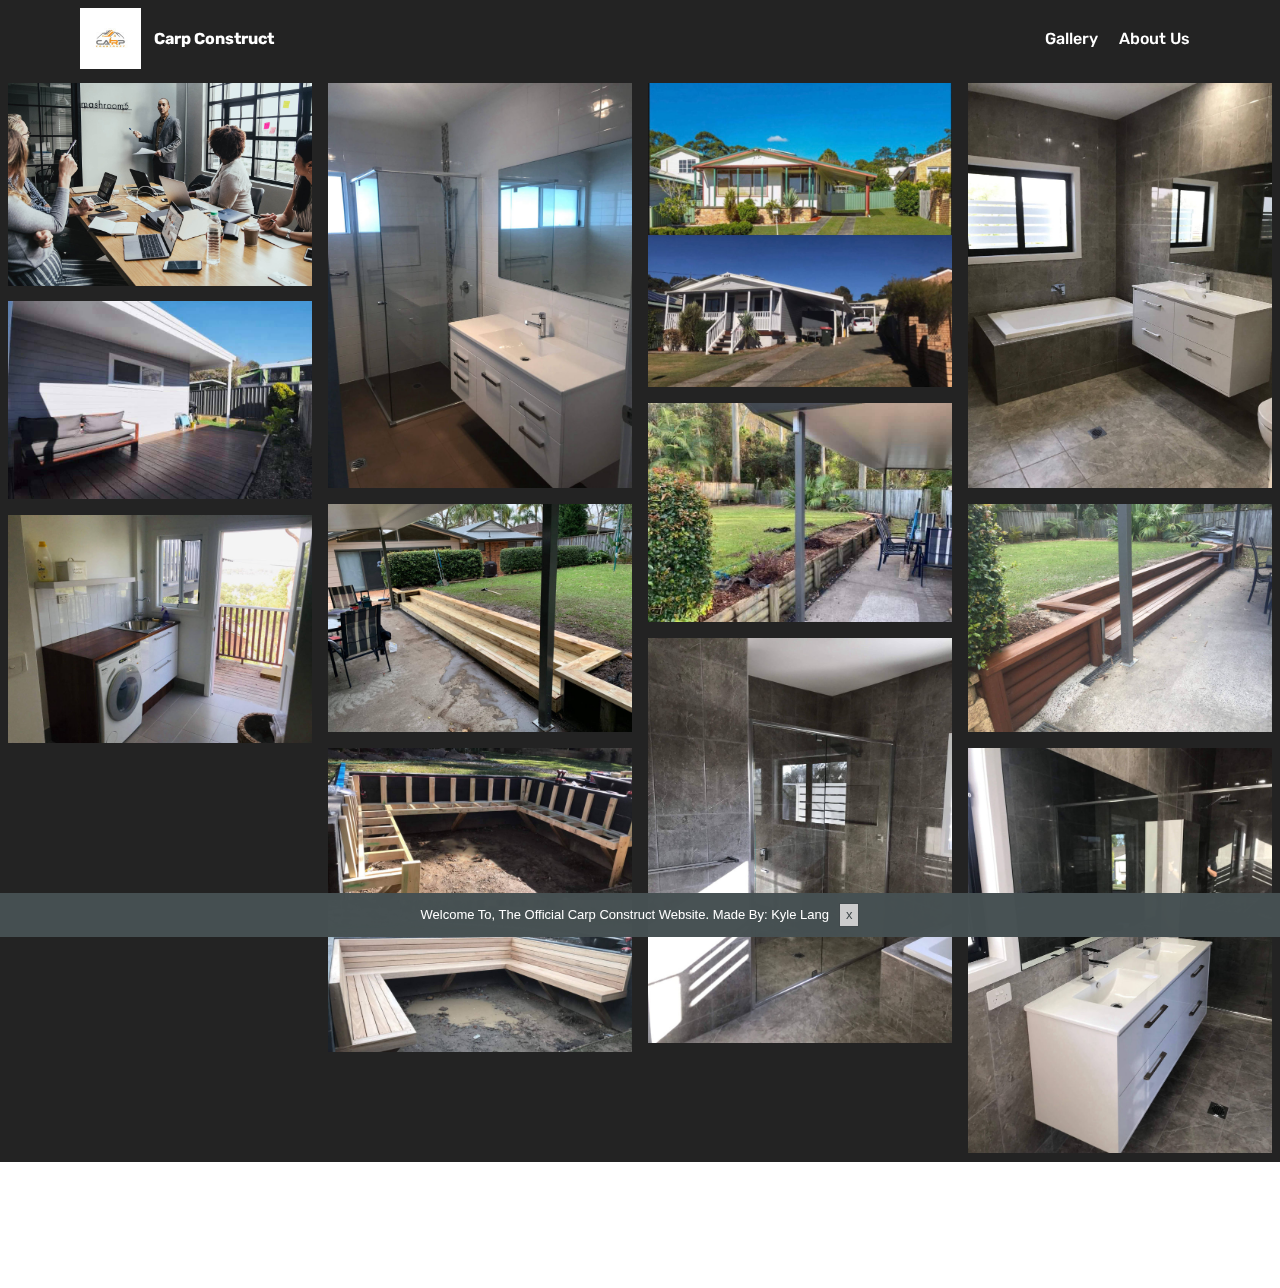
==== gallery.html @ eb2a4d12 "Add files via upload" ====
<!DOCTYPE html>
<html  >
<head>
  <!-- Site made with Mobirise Website Builder v4.10.15, https://mobirise.com -->
  <meta charset="UTF-8">
  <meta http-equiv="X-UA-Compatible" content="IE=edge">
  <meta name="generator" content="Mobirise v4.10.15, mobirise.com">
  <meta name="viewport" content="width=device-width, initial-scale=1, minimum-scale=1">
  <link rel="shortcut icon" href="assets/images/20200206-205644-122x122.jpg" type="image/x-icon">
  <meta name="description" content="">
  
  <title>Gallery</title>
  <link rel="stylesheet" href="assets/web/assets/mobirise-icons/mobirise-icons.css">
  <link rel="stylesheet" href="assets/bootstrap/css/bootstrap.min.css">
  <link rel="stylesheet" href="assets/bootstrap/css/bootstrap-grid.min.css">
  <link rel="stylesheet" href="assets/bootstrap/css/bootstrap-reboot.min.css">
  <link rel="stylesheet" href="assets/socicon/css/styles.css">
  <link rel="stylesheet" href="assets/dropdown/css/style.css">
  <link rel="stylesheet" href="assets/tether/tether.min.css">
  <link rel="stylesheet" href="assets/animatecss/animate.min.css">
  <link rel="stylesheet" href="assets/theme/css/style.css">
  <link rel="stylesheet" href="assets/gallery/style.css">
  <link rel="preload" as="style" href="assets/mobirise/css/mbr-additional.css"><link rel="stylesheet" href="assets/mobirise/css/mbr-additional.css" type="text/css">
  
  
  
</head>
<body>
  <section class="menu cid-rPNv6yk3vs" once="menu" id="menu2-a">

    

    <nav class="navbar navbar-expand beta-menu navbar-dropdown align-items-center navbar-fixed-top navbar-toggleable-sm bg-color transparent">
        <button class="navbar-toggler navbar-toggler-right" type="button" data-toggle="collapse" data-target="#navbarSupportedContent" aria-controls="navbarSupportedContent" aria-expanded="false" aria-label="Toggle navigation">
            <div class="hamburger">
                <span></span>
                <span></span>
                <span></span>
                <span></span>
            </div>
        </button>
        <div class="menu-logo">
            <div class="navbar-brand">
                <span class="navbar-logo">
                    <a href="index.html">
                        <img src="assets/images/20200206-205644-122x122.jpg" alt="Mobirise" title="" style="height: 3.8rem;">
                    </a>
                </span>
                <span class="navbar-caption-wrap"><a class="navbar-caption text-white display-4" href="index.html">
                        Carp Construct</a></span>
            </div>
        </div>
        <div class="collapse navbar-collapse" id="navbarSupportedContent">
            <ul class="navbar-nav nav-dropdown nav-right" data-app-modern-menu="true"><li class="nav-item">
                    <a class="nav-link link text-white display-4" href="gallery.html">
                        Gallery</a>
                </li><li class="nav-item"><a class="nav-link link text-white display-4" href="aboutus.html">
                        About Us
                    </a></li></ul>
            
        </div>
    </nav>
</section>

<section class="engine"><a href="https://mobirise.info/c">web builder</a></section><section class="mbr-gallery mbr-slider-carousel cid-rPToMr6GNk" id="gallery3-o">

    

    <div>
        <div><!-- Filter --><!-- Gallery --><div class="mbr-gallery-row"><div class="mbr-gallery-layout-default"><div><div><div class="mbr-gallery-item mbr-gallery-item--p1" data-video-url="false" data-tags="Animated"><div href="#lb-gallery3-o" data-slide-to="0" data-toggle="modal"><img src="assets/images/background8.jpg" alt="" title=""><span class="icon-focus"></span></div></div><div class="mbr-gallery-item mbr-gallery-item--p1" data-video-url="false" data-tags="Animated"><div href="#lb-gallery3-o" data-slide-to="1" data-toggle="modal"><img src="assets/images/received-175203700406388-2000x2667-800x1067.jpg" alt="" title=""><span class="icon-focus"></span></div></div><div class="mbr-gallery-item mbr-gallery-item--p1" data-video-url="false" data-tags="Animated"><div href="#lb-gallery3-o" data-slide-to="2" data-toggle="modal"><img src="assets/images/received-178451786721896-2000x2000-800x800.jpg" alt="" title=""><span class="icon-focus"></span></div></div><div class="mbr-gallery-item mbr-gallery-item--p1" data-video-url="false" data-tags="Animated"><div href="#lb-gallery3-o" data-slide-to="3" data-toggle="modal"><img src="assets/images/received-202344350911931-2000x2667-800x1067.jpg" alt="" title=""><span class="icon-focus"></span></div></div><div class="mbr-gallery-item mbr-gallery-item--p1" data-video-url="false" data-tags="Animated"><div href="#lb-gallery3-o" data-slide-to="4" data-toggle="modal"><img src="assets/images/received-204359307417040-750x488-750x488.jpg" alt="" title=""><span class="icon-focus"></span></div></div><div class="mbr-gallery-item mbr-gallery-item--p1" data-video-url="false" data-tags="Animated"><div href="#lb-gallery3-o" data-slide-to="5" data-toggle="modal"><img src="assets/images/received-434751977243369-750x541-750x541.jpg" alt="" title=""><span class="icon-focus"></span></div></div><div class="mbr-gallery-item mbr-gallery-item--p1" data-video-url="false" data-tags="Animated"><div href="#lb-gallery3-o" data-slide-to="6" data-toggle="modal"><img src="assets/images/received-523122345255769-2000x1500-800x600.jpg" alt="" title=""><span class="icon-focus"></span></div></div><div class="mbr-gallery-item mbr-gallery-item--p1" data-video-url="false" data-tags="Animated"><div href="#lb-gallery3-o" data-slide-to="7" data-toggle="modal"><img src="assets/images/received-602701030293765-2000x1500-800x600.jpg" alt="" title=""><span class="icon-focus"></span></div></div><div class="mbr-gallery-item mbr-gallery-item--p1" data-video-url="false" data-tags="Animated"><div href="#lb-gallery3-o" data-slide-to="8" data-toggle="modal"><img src="assets/images/received-1493947234106775-2000x1500-800x600.jpg" alt="" title=""><span class="icon-focus"></span></div></div><div class="mbr-gallery-item mbr-gallery-item--p1" data-video-url="false" data-tags="Animated"><div href="#lb-gallery3-o" data-slide-to="9" data-toggle="modal"><img src="assets/images/received-2602467406660965-2000x2667-800x1067.jpg" alt="" title=""><span class="icon-focus"></span></div></div><div class="mbr-gallery-item mbr-gallery-item--p1" data-video-url="false" data-tags="Animated"><div href="#lb-gallery3-o" data-slide-to="10" data-toggle="modal"><img src="assets/images/received-2636794706389350-2000x2000-800x800.jpg" alt="" title=""><span class="icon-focus"></span></div></div><div class="mbr-gallery-item mbr-gallery-item--p1" data-video-url="false" data-tags="Animated"><div href="#lb-gallery3-o" data-slide-to="11" data-toggle="modal"><img src="assets/images/received-137721524020780-2000x2667-800x1067.jpg" alt="" title=""><span class="icon-focus"></span></div></div></div></div><div class="clearfix"></div></div></div><!-- Lightbox --><div data-app-prevent-settings="" class="mbr-slider modal fade carousel slide" tabindex="-1" data-keyboard="true" data-interval="false" id="lb-gallery3-o"><div class="modal-dialog"><div class="modal-content"><div class="modal-body"><div class="carousel-inner"><div class="carousel-item active"><img src="assets/images/background8.jpg" alt="" title=""></div><div class="carousel-item"><img src="assets/images/received-175203700406388-2000x2667.jpg" alt="" title=""></div><div class="carousel-item"><img src="assets/images/received-178451786721896-2000x2000.jpg" alt="" title=""></div><div class="carousel-item"><img src="assets/images/received-202344350911931-2000x2667.jpg" alt="" title=""></div><div class="carousel-item"><img src="assets/images/received-204359307417040-750x488.jpg" alt="" title=""></div><div class="carousel-item"><img src="assets/images/received-434751977243369-750x541.jpg" alt="" title=""></div><div class="carousel-item"><img src="assets/images/received-523122345255769-2000x1500.jpg" alt="" title=""></div><div class="carousel-item"><img src="assets/images/received-602701030293765-2000x1500.jpg" alt="" title=""></div><div class="carousel-item"><img src="assets/images/received-1493947234106775-2000x1500.jpg" alt="" title=""></div><div class="carousel-item"><img src="assets/images/received-2602467406660965-2000x2667.jpg" alt="" title=""></div><div class="carousel-item"><img src="assets/images/received-2636794706389350-2000x2000.jpg" alt="" title=""></div><div class="carousel-item"><img src="assets/images/received-137721524020780-2000x2667.jpg" alt="" title=""></div></div><a class="carousel-control carousel-control-prev" role="button" data-slide="prev" href="#lb-gallery3-o"><span class="mbri-left mbr-iconfont" aria-hidden="true"></span><span class="sr-only">Previous</span></a><a class="carousel-control carousel-control-next" role="button" data-slide="next" href="#lb-gallery3-o"><span class="mbri-right mbr-iconfont" aria-hidden="true"></span><span class="sr-only">Next</span></a><a class="close" href="#" role="button" data-dismiss="modal"><span class="sr-only">Close</span></a></div></div></div></div></div>
    </div>

</section>

<section class="cid-rPOxF2Wjea mbr-reveal" id="footer5-d">

    

    

    <div class="container">
        <div class="media-container-row">
            <div class="col-md-3">
                <div class="media-wrap">
                    <a href="https://mobirise.co/">
                       <img src="assets/images/20200206-205644-192x192.jpg" alt="Mobirise" title="">
                    </a>
                </div>
            </div>
            <div class="col-md-9">
                <p class="mbr-text align-right links mbr-fonts-style display-7"><br>© Copyright 2020 - 2022 Carp Construct - All Rights Reserved</p>
            </div>
        </div>
        
    </div>
</section>


  <script src="assets/web/assets/jquery/jquery.min.js"></script>
  <script src="assets/popper/popper.min.js"></script>
  <script src="assets/bootstrap/js/bootstrap.min.js"></script>
  <script src="assets/smoothscroll/smooth-scroll.js"></script>
  <script src="assets/cookies-alert-plugin/cookies-alert-core.js"></script>
  <script src="assets/cookies-alert-plugin/cookies-alert-script.js"></script>
  <script src="assets/dropdown/js/nav-dropdown.js"></script>
  <script src="assets/dropdown/js/navbar-dropdown.js"></script>
  <script src="assets/touchswipe/jquery.touch-swipe.min.js"></script>
  <script src="assets/tether/tether.min.js"></script>
  <script src="assets/viewportchecker/jquery.viewportchecker.js"></script>
  <script src="assets/masonry/masonry.pkgd.min.js"></script>
  <script src="assets/imagesloaded/imagesloaded.pkgd.min.js"></script>
  <script src="assets/bootstrapcarouselswipe/bootstrap-carousel-swipe.js"></script>
  <script src="assets/vimeoplayer/jquery.mb.vimeo_player.js"></script>
  <script src="assets/theme/js/script.js"></script>
  <script src="assets/gallery/player.min.js"></script>
  <script src="assets/gallery/script.js"></script>
  <script src="assets/slidervideo/script.js"></script>
  
  
 <div id="scrollToTop" class="scrollToTop mbr-arrow-up"><a style="text-align: center;"><i class="mbr-arrow-up-icon mbr-arrow-up-icon-cm cm-icon cm-icon-smallarrow-up"></i></a></div>
    <input name="animation" type="hidden">
  <input name="cookieData" type="hidden" data-cookie-colorText='#ffffff' data-cookie-colorBg='rgba(70, 80, 82, 0.99)' data-cookie-colorButton='#cccccc' data-cookie-colorLink='#424a4d' data-cookie-underlineLink='true' data-cookie-text="Welcome To, The Official Carp Construct Website. Made By: Kyle Lang">
  </body>
</html>
---- assets/web/assets/mobirise-icons/mobirise-icons.css ----
@font-face {
  font-family: 'MobiriseIcons';
  src:  url('mobirise-icons.eot?spat4u');
  src:  url('mobirise-icons.eot?spat4u#iefix') format('embedded-opentype'),
    url('mobirise-icons.ttf?spat4u') format('truetype'),
    url('mobirise-icons.woff?spat4u') format('woff'),
    url('mobirise-icons.svg?spat4u#MobiriseIcons') format('svg');
  font-weight: normal;
  font-style: normal;
  font-display: swap;
}

[class^="mbri-"], [class*=" mbri-"] {
  /* use !important to prevent issues with browser extensions that change fonts */
  font-family: MobiriseIcons !important;
  speak: none;
  font-style: normal;
  font-weight: normal;
  font-variant: normal;
  text-transform: none;
  line-height: 1;

  /* Better Font Rendering =========== */
  -webkit-font-smoothing: antialiased;
  -moz-osx-font-smoothing: grayscale;
}

.mbri-add-submenu:before {
  content: "\e900";
}
.mbri-alert:before {
  content: "\e901";
}
.mbri-align-center:before {
  content: "\e902";
}
.mbri-align-justify:before {
  content: "\e903";
}
.mbri-align-left:before {
  content: "\e904";
}
.mbri-align-right:before {
  content: "\e905";
}
.mbri-android:before {
  content: "\e906";
}
.mbri-apple:before {
  content: "\e907";
}
.mbri-arrow-down:before {
  content: "\e908";
}
.mbri-arrow-next:before {
  content: "\e909";
}
.mbri-arrow-prev:before {
  content: "\e90a";
}
.mbri-arrow-up:before {
  content: "\e90b";
}
.mbri-bold:before {
  content: "\e90c";
}
.mbri-bookmark:before {
  content: "\e90d";
}
.mbri-bootstrap:before {
  content: "\e90e";
}
.mbri-briefcase:before {
  content: "\e90f";
}
.mbri-browse:before {
  content: "\e910";
}
.mbri-bulleted-list:before {
  content: "\e911";
}
.mbri-calendar:before {
  content: "\e912";
}
.mbri-camera:before {
  content: "\e913";
}
.mbri-cart-add:before {
  content: "\e914";
}
.mbri-cart-full:before {
  content: "\e915";
}
.mbri-cash:before {
  content: "\e916";
}
.mbri-change-style:before {
  content: "\e917";
}
.mbri-chat:before {
  content: "\e918";
}
.mbri-clock:before {
  content: "\e919";
}
.mbri-close:before {
  content: "\e91a";
}
.mbri-cloud:before {
  content: "\e91b";
}
.mbri-code:before {
  content: "\e91c";
}
.mbri-contact-form:before {
  content: "\e91d";
}
.mbri-credit-card:before {
  content: "\e91e";
}
.mbri-cursor-click:before {
  content: "\e91f";
}
.mbri-cust-feedback:before {
  content: "\e920";
}
.mbri-database:before {
  content: "\e921";
}
.mbri-delivery:before {
  content: "\e922";
}
.mbri-desktop:before {
  content: "\e923";
}
.mbri-devices:before {
  content: "\e924";
}
.mbri-down:before {
  content: "\e925";
}
.mbri-download:before {
  content: "\e989";
}
.mbri-drag-n-drop:before {
  content: "\e927";
}
.mbri-drag-n-drop2:before {
  content: "\e928";
}
.mbri-edit:before {
  content: "\e929";
}
.mbri-edit2:before {
  content: "\e92a";
}
.mbri-error:before {
  content: "\e92b";
}
.mbri-extension:before {
  content: "\e92c";
}
.mbri-features:before {
  content: "\e92d";
}
.mbri-file:before {
  content: "\e92e";
}
.mbri-flag:before {
  content: "\e92f";
}
.mbri-folder:before {
  content: "\e930";
}
.mbri-gift:before {
  content: "\e931";
}
.mbri-github:before {
  content: "\e932";
}
.mbri-globe:before {
  content: "\e933";
}
.mbri-globe-2:before {
  content: "\e934";
}
.mbri-growing-chart:before {
  content: "\e935";
}
.mbri-hearth:before {
  content: "\e936";
}
.mbri-help:before {
  content: "\e937";
}
.mbri-home:before {
  content: "\e938";
}
.mbri-hot-cup:before {
  content: "\e939";
}
.mbri-idea:before {
  content: "\e93a";
}
.mbri-image-gallery:before {
  content: "\e93b";
}
.mbri-image-slider:before {
  content: "\e93c";
}
.mbri-info:before {
  content: "\e93d";
}
.mbri-italic:before {
  content: "\e93e";
}
.mbri-key:before {
  content: "\e93f";
}
.mbri-laptop:before {
  content: "\e940";
}
.mbri-layers:before {
  content: "\e941";
}
.mbri-left-right:before {
  content: "\e942";
}
.mbri-left:before {
  content: "\e943";
}
.mbri-letter:before {
  content: "\e944";
}
.mbri-like:before {
  content: "\e945";
}
.mbri-link:before {
  content: "\e946";
}
.mbri-lock:before {
  content: "\e947";
}
.mbri-login:before {
  content: "\e948";
}
.mbri-logout:before {
  content: "\e949";
}
.mbri-magic-stick:before {
  content: "\e94a";
}
.mbri-map-pin:before {
  content: "\e94b";
}
.mbri-menu:before {
  content: "\e94c";
}
.mbri-mobile:before {
  content: "\e94d";
}
.mbri-mobile2:before {
  content: "\e94e";
}
.mbri-mobirise:before {
  content: "\e94f";
}
.mbri-more-horizontal:before {
  content: "\e950";
}
.mbri-more-vertical:before {
  content: "\e951";
}
.mbri-music:before {
  content: "\e952";
}
.mbri-new-file:before {
  content: "\e953";
}
.mbri-numbered-list:before {
  content: "\e954";
}
.mbri-opened-folder:before {
  content: "\e955";
}
.mbri-pages:before {
  content: "\e956";
}
.mbri-paper-plane:before {
  content: "\e957";
}
.mbri-paperclip:before {
  content: "\e958";
}
.mbri-photo:before {
  content: "\e959";
}
.mbri-photos:before {
  content: "\e95a";
}
.mbri-pin:before {
  content: "\e95b";
}
.mbri-play:before {
  content: "\e95c";
}
.mbri-plus:before {
  content: "\e95d";
}
.mbri-preview:before {
  content: "\e95e";
}
.mbri-print:before {
  content: "\e95f";
}
.mbri-protect:before {
  content: "\e960";
}
.mbri-question:before {
  content: "\e961";
}
.mbri-quote-left:before {
  content: "\e962";
}
.mbri-quote-right:before {
  content: "\e963";
}
.mbri-refresh:before {
  content: "\e964";
}
.mbri-responsive:before {
  content: "\e965";
}
.mbri-right:before {
  content: "\e966";
}
.mbri-rocket:before {
  content: "\e967";
}
.mbri-sad-face:before {
  content: "\e968";
}
.mbri-sale:before {
  content: "\e969";
}
.mbri-save:before {
  content: "\e96a";
}
.mbri-search:before {
  content: "\e96b";
}
.mbri-setting:before {
  content: "\e96c";
}
.mbri-setting2:before {
  content: "\e96d";
}
.mbri-setting3:before {
  content: "\e96e";
}
.mbri-share:before {
  content: "\e96f";
}
.mbri-shopping-bag:before {
  content: "\e970";
}
.mbri-shopping-basket:before {
  content: "\e971";
}
.mbri-shopping-cart:before {
  content: "\e972";
}
.mbri-sites:before {
  content: "\e973";
}
.mbri-smile-face:before {
  content: "\e974";
}
.mbri-speed:before {
  content: "\e975";
}
.mbri-star:before {
  content: "\e976";
}
.mbri-success:before {
  content: "\e977";
}
.mbri-sun:before {
  content: "\e978";
}
.mbri-sun2:before {
  content: "\e979";
}
.mbri-tablet:before {
  content: "\e97a";
}
.mbri-tablet-vertical:before {
  content: "\e97b";
}
.mbri-target:before {
  content: "\e97c";
}
.mbri-timer:before {
  content: "\e97d";
}
.mbri-to-ftp:before {
  content: "\e97e";
}
.mbri-to-local-drive:before {
  content: "\e97f";
}
.mbri-touch-swipe:before {
  content: "\e980";
}
.mbri-touch:before {
  content: "\e981";
}
.mbri-trash:before {
  content: "\e982";
}
.mbri-underline:before {
  content: "\e983";
}
.mbri-unlink:before {
  content: "\e984";
}
.mbri-unlock:before {
  content: "\e985";
}
.mbri-up-down:before {
  content: "\e986";
}
.mbri-up:before {
  content: "\e987";
}
.mbri-update:before {
  content: "\e988";
}
.mbri-upload:before {
 content: "\e926"; 
}
.mbri-user:before {
  content: "\e98a";
}
.mbri-user2:before {
  content: "\e98b";
}
.mbri-users:before {
  content: "\e98c";
}
.mbri-video:before {
  content: "\e98d";
}
.mbri-video-play:before {
  content: "\e98e";
}
.mbri-watch:before {
  content: "\e98f";
}
.mbri-website-theme:before {
  content: "\e990";
}
.mbri-wifi:before {
  content: "\e991";
}
.mbri-windows:before {
  content: "\e992";
}
.mbri-zoom-out:before {
  content: "\e993";
}
.mbri-redo:before {
  content: "\e994";
}
.mbri-undo:before {
  content: "\e995";
}
---- assets/socicon/css/styles.css ----
@charset "UTF-8";

@font-face {
  font-family: "socicon";
  src:url("../fonts/socicon.eot");
  src:url("../fonts/socicon.eot?#iefix") format("embedded-opentype"),
    url("../fonts/socicon.woff") format("woff"),
    url("../fonts/socicon.ttf") format("truetype"),
    url("../fonts/socicon.svg#socicon") format("svg");
  font-weight: normal;
  font-style: normal;
  font-display:swap;
}

[data-icon]:before {
  font-family: "socicon" !important;
  content: attr(data-icon);
  font-style: normal !important;
  font-weight: normal !important;
  font-variant: normal !important;
  text-transform: none !important;
  speak: none;
  line-height: 1;
  -webkit-font-smoothing: antialiased;
  -moz-osx-font-smoothing: grayscale;
}

[class^="socicon-"]:before,
[class*=" socicon-"]:before {
  font-family: "socicon" !important;
  font-style: normal !important;
  font-weight: normal !important;
  font-variant: normal !important;
  text-transform: none !important;
  speak: none;
  line-height: 1;
  -webkit-font-smoothing: antialiased;
  -moz-osx-font-smoothing: grayscale;
}

.socicon-modelmayhem:before {
  content: "\e000";
}
.socicon-mixcloud:before {
  content: "\e001";
}
.socicon-drupal:before {
  content: "\e002";
}
.socicon-swarm:before {
  content: "\e003";
}
.socicon-istock:before {
  content: "\e004";
}
.socicon-yammer:before {
  content: "\e005";
}
.socicon-ello:before {
  content: "\e006";
}
.socicon-stackoverflow:before {
  content: "\e007";
}
.socicon-persona:before {
  content: "\e008";
}
.socicon-triplej:before {
  content: "\e009";
}
.socicon-houzz:before {
  content: "\e00a";
}
.socicon-rss:before {
  content: "\e00b";
}
.socicon-paypal:before {
  content: "\e00c";
}
.socicon-odnoklassniki:before {
  content: "\e00d";
}
.socicon-airbnb:before {
  content: "\e00e";
}
.socicon-periscope:before {
  content: "\e00f";
}
.socicon-outlook:before {
  content: "\e010";
}
.socicon-coderwall:before {
  content: "\e011";
}
.socicon-tripadvisor:before {
  content: "\e012";
}
.socicon-appnet:before {
  content: "\e013";
}
.socicon-goodreads:before {
  content: "\e014";
}
.socicon-tripit:before {
  content: "\e015";
}
.socicon-lanyrd:before {
  content: "\e016";
}
.socicon-slideshare:before {
  content: "\e017";
}
.socicon-buffer:before {
  content: "\e018";
}
.socicon-disqus:before {
  content: "\e019";
}
.socicon-vkontakte:before {
  content: "\e01a";
}
.socicon-whatsapp:before {
  content: "\e01b";
}
.socicon-patreon:before {
  content: "\e01c";
}
.socicon-storehouse:before {
  content: "\e01d";
}
.socicon-pocket:before {
  content: "\e01e";
}
.socicon-mail:before {
  content: "\e01f";
}
.socicon-blogger:before {
  content: "\e020";
}
.socicon-technorati:before {
  content: "\e021";
}
.socicon-reddit:before {
  content: "\e022";
}
.socicon-dribbble:before {
  content: "\e023";
}
.socicon-stumbleupon:before {
  content: "\e024";
}
.socicon-digg:before {
  content: "\e025";
}
.socicon-envato:before {
  content: "\e026";
}
.socicon-behance:before {
  content: "\e027";
}
.socicon-delicious:before {
  content: "\e028";
}
.socicon-deviantart:before {
  content: "\e029";
}
.socicon-forrst:before {
  content: "\e02a";
}
.socicon-play:before {
  content: "\e02b";
}
.socicon-zerply:before {
  content: "\e02c";
}
.socicon-wikipedia:before {
  content: "\e02d";
}
.socicon-apple:before {
  content: "\e02e";
}
.socicon-flattr:before {
  content: "\e02f";
}
.socicon-github:before {
  content: "\e030";
}
.socicon-renren:before {
  content: "\e031";
}
.socicon-friendfeed:before {
  content: "\e032";
}
.socicon-newsvine:before {
  content: "\e033";
}
.socicon-identica:before {
  content: "\e034";
}
.socicon-bebo:before {
  content: "\e035";
}
.socicon-zynga:before {
  content: "\e036";
}
.socicon-steam:before {
  content: "\e037";
}
.socicon-xbox:before {
  content: "\e038";
}
.socicon-windows:before {
  content: "\e039";
}
.socicon-qq:before {
  content: "\e03a";
}
.socicon-douban:before {
  content: "\e03b";
}
.socicon-meetup:before {
  content: "\e03c";
}
.socicon-playstation:before {
  content: "\e03d";
}
.socicon-android:before {
  content: "\e03e";
}
.socicon-snapchat:before {
  content: "\e03f";
}
.socicon-twitter:before {
  content: "\e040";
}
.socicon-facebook:before {
  content: "\e041";
}
.socicon-googleplus:before {
  content: "\e042";
}
.socicon-pinterest:before {
  content: "\e043";
}
.socicon-foursquare:before {
  content: "\e044";
}
.socicon-yahoo:before {
  content: "\e045";
}
.socicon-skype:before {
  content: "\e046";
}
.socicon-yelp:before {
  content: "\e047";
}
.socicon-feedburner:before {
  content: "\e048";
}
.socicon-linkedin:before {
  content: "\e049";
}
.socicon-viadeo:before {
  content: "\e04a";
}
.socicon-xing:before {
  content: "\e04b";
}
.socicon-myspace:before {
  content: "\e04c";
}
.socicon-soundcloud:before {
  content: "\e04d";
}
.socicon-spotify:before {
  content: "\e04e";
}
.socicon-grooveshark:before {
  content: "\e04f";
}
.socicon-lastfm:before {
  content: "\e050";
}
.socicon-youtube:before {
  content: "\e051";
}
.socicon-vimeo:before {
  content: "\e052";
}
.socicon-dailymotion:before {
  content: "\e053";
}
.socicon-vine:before {
  content: "\e054";
}
.socicon-flickr:before {
  content: "\e055";
}
.socicon-500px:before {
  content: "\e056";
}
.socicon-wordpress:before {
  content: "\e058";
}
.socicon-tumblr:before {
  content: "\e059";
}
.socicon-twitch:before {
  content: "\e05a";
}
.socicon-8tracks:before {
  content: "\e05b";
}
.socicon-amazon:before {
  content: "\e05c";
}
.socicon-icq:before {
  content: "\e05d";
}
.socicon-smugmug:before {
  content: "\e05e";
}
.socicon-ravelry:before {
  content: "\e05f";
}
.socicon-weibo:before {
  content: "\e060";
}
.socicon-baidu:before {
  content: "\e061";
}
.socicon-angellist:before {
  content: "\e062";
}
.socicon-ebay:before {
  content: "\e063";
}
.socicon-imdb:before {
  content: "\e064";
}
.socicon-stayfriends:before {
  content: "\e065";
}
.socicon-residentadvisor:before {
  content: "\e066";
}
.socicon-google:before {
  content: "\e067";
}
.socicon-yandex:before {
  content: "\e068";
}
.socicon-sharethis:before {
  content: "\e069";
}
.socicon-bandcamp:before {
  content: "\e06a";
}
.socicon-itunes:before {
  content: "\e06b";
}
.socicon-deezer:before {
  content: "\e06c";
}
.socicon-telegram:before {
  content: "\e06e";
}
.socicon-openid:before {
  content: "\e06f";
}
.socicon-amplement:before {
  content: "\e070";
}
.socicon-viber:before {
  content: "\e071";
}
.socicon-zomato:before {
  content: "\e072";
}
.socicon-draugiem:before {
  content: "\e074";
}
.socicon-endomodo:before {
  content: "\e075";
}
.socicon-filmweb:before {
  content: "\e076";
}
.socicon-stackexchange:before {
  content: "\e077";
}
.socicon-wykop:before {
  content: "\e078";
}
.socicon-teamspeak:before {
  content: "\e079";
}
.socicon-teamviewer:before {
  content: "\e07a";
}
.socicon-ventrilo:before {
  content: "\e07b";
}
.socicon-younow:before {
  content: "\e07c";
}
.socicon-raidcall:before {
  content: "\e07d";
}
.socicon-mumble:before {
  content: "\e07e";
}
.socicon-medium:before {
  content: "\e06d";
}
.socicon-bebee:before {
  content: "\e07f";
}
.socicon-hitbox:before {
  content: "\e080";
}
.socicon-reverbnation:before {
  content: "\e081";
}
.socicon-formulr:before {
  content: "\e082";
}
.socicon-instagram:before {
  content: "\e057";
}
.socicon-battlenet:before {
  content: "\e083";
}
.socicon-chrome:before {
  content: "\e084";
}
.socicon-discord:before {
  content: "\e086";
}
.socicon-issuu:before {
  content: "\e087";
}
.socicon-macos:before {
  content: "\e088";
}
.socicon-firefox:before {
  content: "\e089";
}
.socicon-opera:before {
  content: "\e08d";
}
.socicon-keybase:before {
  content: "\e090";
}
.socicon-alliance:before {
  content: "\e091";
}
.socicon-livejournal:before {
  content: "\e092";
}
.socicon-googlephotos:before {
  content: "\e093";
}
.socicon-horde:before {
  content: "\e094";
}
.socicon-etsy:before {
  content: "\e095";
}
.socicon-zapier:before {
  content: "\e096";
}
.socicon-google-scholar:before {
  content: "\e097";
}
.socicon-researchgate:before {
  content: "\e098";
}
.socicon-wechat:before {
  content: "\e099";
}
.socicon-strava:before {
  content: "\e09a";
}
.socicon-line:before {
  content: "\e09b";
}
.socicon-lyft:before {
  content: "\e09c";
}
.socicon-uber:before {
  content: "\e09d";
}
.socicon-songkick:before {
  content: "\e09e";
}
.socicon-viewbug:before {
  content: "\e09f";
}
.socicon-googlegroups:before {
  content: "\e0a0";
}
.socicon-quora:before {
  content: "\e073";
}
.socicon-diablo:before {
  content: "\e085";
}
.socicon-blizzard:before {
  content: "\e0a1";
}
.socicon-hearthstone:before {
  content: "\e08b";
}
.socicon-heroes:before {
  content: "\e08a";
}
.socicon-overwatch:before {
  content: "\e08c";
}
.socicon-warcraft:before {
  content: "\e08e";
}
.socicon-starcraft:before {
  content: "\e08f";
}
.socicon-beam:before {
  content: "\e0a2";
}
.socicon-curse:before {
  content: "\e0a3";
}
.socicon-player:before {
  content: "\e0a4";
}
.socicon-streamjar:before {
  content: "\e0a5";
}
.socicon-nintendo:before {
  content: "\e0a6";
}
.socicon-hellocoton:before {
  content: "\e0a7";
}
---- assets/dropdown/css/style.css ----
.navbar-dropdown {
  left: 0;
  padding: 0;
  position: absolute;
  right: 0;
  top: 0;
  transition: all 0.45s ease;
  z-index: 1030;
  background: #282828; }
  .navbar-dropdown .navbar-logo {
    margin-right: 0.8rem;
    transition: margin 0.3s ease-in-out;
    vertical-align: middle; }
    .navbar-dropdown .navbar-logo img {
      height: 3.125rem;
      transition: all 0.3s ease-in-out; }
    .navbar-dropdown .navbar-logo.mbr-iconfont {
      font-size: 3.125rem;
      line-height: 3.125rem; }
  .navbar-dropdown .navbar-caption {
    font-weight: 700;
    white-space: normal;
    vertical-align: -4px;
    line-height: 3.125rem !important; }
    .navbar-dropdown .navbar-caption, .navbar-dropdown .navbar-caption:hover {
      color: inherit;
      text-decoration: none; }
  .navbar-dropdown .mbr-iconfont + .navbar-caption {
    vertical-align: -1px; }
  .navbar-dropdown.navbar-fixed-top {
    position: fixed; }
  .navbar-dropdown .navbar-brand span {
    vertical-align: -4px; }
  .navbar-dropdown.bg-color.transparent {
    background: none; }
  .navbar-dropdown.navbar-short .navbar-brand {
    padding: 0.625rem 0; }
    .navbar-dropdown.navbar-short .navbar-brand span {
      vertical-align: -1px; }
  .navbar-dropdown.navbar-short .navbar-caption {
    line-height: 2.375rem !important;
    vertical-align: -2px; }
  .navbar-dropdown.navbar-short .navbar-logo {
    margin-right: 0.5rem; }
    .navbar-dropdown.navbar-short .navbar-logo img {
      height: 2.375rem; }
    .navbar-dropdown.navbar-short .navbar-logo.mbr-iconfont {
      font-size: 2.375rem;
      line-height: 2.375rem; }
  .navbar-dropdown.navbar-short .mbr-table-cell {
    height: 3.625rem; }
  .navbar-dropdown .navbar-close {
    left: 0.6875rem;
    position: fixed;
    top: 0.75rem;
    z-index: 1000; }
  .navbar-dropdown .hamburger-icon {
    content: "";
    display: inline-block;
    vertical-align: middle;
    width: 16px;
    -webkit-box-shadow: 0 -6px 0 1px #282828,0 0 0 1px #282828,0 6px 0 1px #282828;
    -moz-box-shadow: 0 -6px 0 1px #282828,0 0 0 1px #282828,0 6px 0 1px #282828;
    box-shadow: 0 -6px 0 1px #282828,0 0 0 1px #282828,0 6px 0 1px #282828; }

.dropdown-menu .dropdown-toggle[data-toggle="dropdown-submenu"]::after {
  border-bottom: 0.35em solid transparent;
  border-left: 0.35em solid;
  border-right: 0;
  border-top: 0.35em solid transparent;
  margin-left: 0.3rem; }

.dropdown-menu .dropdown-item:focus {
  outline: 0; }

.nav-dropdown {
  font-size: 0.75rem;
  font-weight: 500;
  height: auto !important; }
  .nav-dropdown .nav-btn {
    padding-left: 1rem; }
  .nav-dropdown .link {
    margin: .667em 1.667em;
    font-weight: 500;
    padding: 0;
    transition: color .2s ease-in-out; }
    .nav-dropdown .link.dropdown-toggle {
      margin-right: 2.583em; }
      .nav-dropdown .link.dropdown-toggle::after {
        margin-left: .25rem;
        border-top: 0.35em solid;
        border-right: 0.35em solid transparent;
        border-left: 0.35em solid transparent;
        border-bottom: 0; }
      .nav-dropdown .link.dropdown-toggle[aria-expanded="true"] {
        margin: 0;
        padding: 0.667em 3.263em  0.667em 1.667em; }
  .nav-dropdown .link::after,
  .nav-dropdown .dropdown-item::after {
    color: inherit; }
  .nav-dropdown .btn {
    font-size: 0.75rem;
    font-weight: 700;
    letter-spacing: 0;
    margin-bottom: 0;
    padding-left: 1.25rem;
    padding-right: 1.25rem; }
  .nav-dropdown .dropdown-menu {
    border-radius: 0;
    border: 0;
    left: 0;
    margin: 0;
    padding-bottom: 1.25rem;
    padding-top: 1.25rem;
    position: relative; }
  .nav-dropdown .dropdown-submenu {
    margin-left: 0.125rem;
    top: 0; }
  .nav-dropdown .dropdown-item {
    font-weight: 500;
    line-height: 2;
    padding: 0.3846em 4.615em 0.3846em 1.5385em;
    position: relative;
    transition: color .2s ease-in-out, background-color .2s ease-in-out; }
    .nav-dropdown .dropdown-item::after {
      margin-top: -0.3077em;
      position: absolute;
      right: 1.1538em;
      top: 50%; }
    .nav-dropdown .dropdown-item:focus, .nav-dropdown .dropdown-item:hover {
      background: none; }

@media (max-width: 767px) {
  .nav-dropdown.navbar-toggleable-sm {
    bottom: 0;
    display: none;
    left: 0;
    overflow-x: hidden;
    position: fixed;
    top: 0;
    transform: translateX(-100%);
    -ms-transform: translateX(-100%);
    -webkit-transform: translateX(-100%);
    width: 18.75rem;
    z-index: 999; } }
.nav-dropdown.navbar-toggleable-xl {
  bottom: 0;
  display: none;
  left: 0;
  overflow-x: hidden;
  position: fixed;
  top: 0;
  transform: translateX(-100%);
  -ms-transform: translateX(-100%);
  -webkit-transform: translateX(-100%);
  width: 18.75rem;
  z-index: 999; }

.nav-dropdown-sm {
  display: block !important;
  overflow-x: hidden;
  overflow: auto;
  padding-top: 3.875rem; }
  .nav-dropdown-sm::after {
    content: "";
    display: block;
    height: 3rem;
    width: 100%; }
  .nav-dropdown-sm.collapse.in ~ .navbar-close {
    display: block !important; }
  .nav-dropdown-sm.collapsing, .nav-dropdown-sm.collapse.in {
    transform: translateX(0);
    -ms-transform: translateX(0);
    -webkit-transform: translateX(0);
    transition: all 0.25s ease-out;
    -webkit-transition: all 0.25s ease-out;
    background: #282828; }
  .nav-dropdown-sm.collapsing[aria-expanded="false"] {
    transform: translateX(-100%);
    -ms-transform: translateX(-100%);
    -webkit-transform: translateX(-100%); }
  .nav-dropdown-sm .nav-item {
    display: block;
    margin-left: 0 !important;
    padding-left: 0; }
  .nav-dropdown-sm .link,
  .nav-dropdown-sm .dropdown-item {
    border-top: 1px dotted rgba(255, 255, 255, 0.1);
    font-size: 0.8125rem;
    line-height: 1.6;
    margin: 0 !important;
    padding: 0.875rem 2.4rem 0.875rem 1.5625rem !important;
    position: relative;
    white-space: normal; }
    .nav-dropdown-sm .link:focus, .nav-dropdown-sm .link:hover,
    .nav-dropdown-sm .dropdown-item:focus,
    .nav-dropdown-sm .dropdown-item:hover {
      background: rgba(0, 0, 0, 0.2) !important;
      color: #c0a375; }
  .nav-dropdown-sm .nav-btn {
    position: relative;
    padding: 1.5625rem 1.5625rem 0 1.5625rem; }
    .nav-dropdown-sm .nav-btn::before {
      border-top: 1px dotted rgba(255, 255, 255, 0.1);
      content: "";
      left: 0;
      position: absolute;
      top: 0;
      width: 100%; }
    .nav-dropdown-sm .nav-btn + .nav-btn {
      padding-top: 0.625rem; }
      .nav-dropdown-sm .nav-btn + .nav-btn::before {
        display: none; }
  .nav-dropdown-sm .btn {
    padding: 0.625rem 0; }
  .nav-dropdown-sm .dropdown-toggle[data-toggle="dropdown-submenu"]::after {
    margin-left: .25rem;
    border-top: 0.35em solid;
    border-right: 0.35em solid transparent;
    border-left: 0.35em solid transparent;
    border-bottom: 0; }
  .nav-dropdown-sm .dropdown-toggle[data-toggle="dropdown-submenu"][aria-expanded="true"]::after {
    border-top: 0;
    border-right: 0.35em solid transparent;
    border-left: 0.35em solid transparent;
    border-bottom: 0.35em solid; }
  .nav-dropdown-sm .dropdown-menu {
    margin: 0;
    padding: 0;
    position: relative;
    top: 0;
    left: 0;
    width: 100%;
    border: 0;
    float: none;
    border-radius: 0;
    background: none; }
  .nav-dropdown-sm .dropdown-submenu {
    left: 100%;
    margin-left: 0.125rem;
    margin-top: -1.25rem;
    top: 0; }

.navbar-toggleable-sm .nav-dropdown .dropdown-menu {
  position: absolute; }

.navbar-toggleable-sm .nav-dropdown .dropdown-submenu {
  left: 100%;
  margin-left: 0.125rem;
  margin-top: -1.25rem;
  top: 0; }

.navbar-toggleable-sm.opened .nav-dropdown .dropdown-menu {
  position: relative; }

.navbar-toggleable-sm.opened .nav-dropdown .dropdown-submenu {
  left: 0;
  margin-left: 00rem;
  margin-top: 0rem;
  top: 0; }

.is-builder .nav-dropdown.collapsing {
  transition: none !important; }

/*# sourceMappingURL=style.css.map */
---- assets/theme/css/style.css ----
/*!
 * Mobirise v4 theme (https://mobirise.com/)
 * Copyright 2017 Mobirise
 */
section {
  background-color: #eeeeee;
}

body {
  font-style: normal;
  line-height: 1.5;
}

section,
.container,
.container-fluid {
  position: relative;
  word-wrap: break-word;
}

a.mbr-iconfont:hover {
  text-decoration: none;
}

.article .lead p,
.article .lead ul,
.article .lead ol,
.article .lead pre,
.article .lead blockquote {
  margin-bottom: 0;
}

ul,
ol,
pre,
blockquote {
  margin-bottom: 2.3125rem;
}

pre {
  background: #f4f4f4;
  padding: 10px 24px;
  white-space: pre-wrap;
}

.inactive {
  -webkit-user-select: none;
  -moz-user-select: none;
  -ms-user-select: none;
  user-select: none;
  pointer-events: none;
  -webkit-user-drag: none;
  user-drag: none;
}

.mbr-section__comments .row {
  justify-content: center;
  -webkit-justify-content: center;
}

a {
  font-style: normal;
  font-weight: 400;
  cursor: pointer;
}

a, a:hover {
  text-decoration: none;
}

figure {
  margin-bottom: 0;
}

body {
  color: #232323;
}

h1,
h2,
h3,
h4,
h5,
h6,
.h1,
.h2,
.h3,
.h4,
.h5,
.h6,
.display-1,
.display-2,
.display-3,
.display-4 {
  line-height: 1;
  word-break: break-word;
  word-wrap: break-word;
}

b,
strong {
  font-weight: bold;
}

blockquote {
  padding: 10px 0 10px 20px;
  position: relative;
  border-left: 2px solid;
  border-color: #ff3366;
}

input:-webkit-autofill, input:-webkit-autofill:hover, input:-webkit-autofill:focus, input:-webkit-autofill:active {
  transition-delay: 9999s;
  transition-property: background-color, color;
}

textarea[type='hidden'] {
  display: none;
}

body {
  position: relative;
}

section {
  background-position: 50% 50%;
  background-repeat: no-repeat;
  background-size: cover;
}

section .mbr-background-video,
section .mbr-background-video-preview {
  position: absolute;
  bottom: 0;
  left: 0;
  right: 0;
  top: 0;
}

.hidden {
  visibility: hidden;
}

.mbr-z-index20 {
  z-index: 20;
}

/*! Base colors */
.mbr-white {
  color: #ffffff;
}

.mbr-black {
  color: #000000;
}

.mbr-bg-white {
  background-color: #ffffff;
}

.mbr-bg-black {
  background-color: #000000;
}

/*! Text-aligns */
.align-left {
  text-align: left;
}

.align-center {
  text-align: center;
}

.align-right {
  text-align: right;
}

@media (max-width: 767px) {
  .align-left,
  .align-center,
  .align-right,
  .mbr-section-btn,
  .mbr-section-title {
    text-align: center;
  }
}

/*! Font-weight  */
.mbr-light {
  font-weight: 300;
}

.mbr-regular {
  font-weight: 400;
}

.mbr-semibold {
  font-weight: 500;
}

.mbr-bold {
  font-weight: 700;
}

/*! Media  */
.media-size-item {
  -webkit-flex: 1 1 auto;
  -moz-flex: 1 1 auto;
  -ms-flex: 1 1 auto;
  -o-flex: 1 1 auto;
  flex: 1 1 auto;
}

.media-content {
  -webkit-flex-basis: 100%;
  flex-basis: 100%;
}

.media-container-row {
  display: -ms-flexbox;
  display: -webkit-flex;
  display: flex;
  -webkit-flex-direction: row;
  -ms-flex-direction: row;
  flex-direction: row;
  -webkit-flex-wrap: wrap;
  -ms-flex-wrap: wrap;
  flex-wrap: wrap;
  -webkit-justify-content: center;
  -ms-flex-pack: center;
  justify-content: center;
  -webkit-align-content: center;
  -ms-flex-line-pack: center;
  align-content: center;
  -webkit-align-items: start;
  -ms-flex-align: start;
  align-items: start;
}

.media-container-row .media-size-item {
  width: 400px;
}

.media-container-column {
  display: -ms-flexbox;
  display: -webkit-flex;
  display: flex;
  -webkit-flex-direction: column;
  -ms-flex-direction: column;
  flex-direction: column;
  -webkit-flex-wrap: wrap;
  -ms-flex-wrap: wrap;
  flex-wrap: wrap;
  -webkit-justify-content: center;
  -ms-flex-pack: center;
  justify-content: center;
  -webkit-align-content: center;
  -ms-flex-line-pack: center;
  align-content: center;
  -webkit-align-items: stretch;
  -ms-flex-align: stretch;
  align-items: stretch;
}

.media-container-column > * {
  width: 100%;
}

@media (min-width: 992px) {
  .media-container-row {
    -webkit-flex-wrap: nowrap;
    -ms-flex-wrap: nowrap;
    flex-wrap: nowrap;
  }
}

figure {
  overflow: hidden;
}

figure[mbr-media-size] {
  transition: width 0.1s;
}

.mbr-figure img,
.mbr-figure iframe {
  display: block;
  width: 100%;
}

.card {
  background-color: transparent;
  border: none;
}

.card-box {
  width: 100%;
}

.card-img {
  text-align: center;
  flex-shrink: 0;
  -webkit-flex-shrink: 0;
}

.media {
  max-width: 100%;
  margin: 0 auto;
}

.mbr-figure {
  -ms-flex-item-align: center;
  -ms-grid-row-align: center;
  -webkit-align-self: center;
  align-self: center;
}

.media-container > div {
  max-width: 100%;
}

.mbr-figure img,
.card-img img {
  width: 100%;
}

@media (max-width: 991px) {
  .media-size-item {
    width: auto !important;
  }
  .media {
    width: auto;
  }
  .mbr-figure {
    width: 100% !important;
  }
}

/*! Buttons */
.btn {
  font-weight: 500;
  border-width: 2px;
  font-style: normal;
  letter-spacing: 1px;
  margin: .4rem .8rem;
  white-space: normal;
  -webkit-transition: all .3s ease-in-out;
  -moz-transition: all .3s ease-in-out;
  transition: all .3s ease-in-out;
  display: inline-flex;
  align-items: center;
  justify-content: center;
  word-break: break-word;
  -webkit-align-items: center;
  -webkit-justify-content: center;
  display: -webkit-inline-flex;
}

.btn-sm {
  font-weight: 500;
  letter-spacing: 1px;
  -webkit-transition: all .3s ease-in-out;
  -moz-transition: all .3s ease-in-out;
  transition: all .3s ease-in-out;
}

.btn-md {
  font-weight: 500;
  letter-spacing: 1px;
  margin: .4rem .8rem !important;
  -webkit-transition: all .3s ease-in-out;
  -moz-transition: all .3s ease-in-out;
  transition: all .3s ease-in-out;
}

.btn-lg {
  font-weight: 500;
  letter-spacing: 1px;
  margin: .4rem .8rem !important;
  -webkit-transition: all .3s ease-in-out;
  -moz-transition: all .3s ease-in-out;
  transition: all .3s ease-in-out;
}

.mbr-section-btn {
  margin-left: -0.25rem;
  margin-right: -0.25rem;
  font-size: 0;
}

nav .mbr-section-btn {
  margin-left: 0rem;
  margin-right: 0rem;
}

.btn-form {
  border-radius: 0;
}

.btn-form:hover {
  cursor: pointer;
}

/*! Btn icon margin */
.btn .mbr-iconfont,
.btn.btn-sm .mbr-iconfont {
  cursor: pointer;
  margin-right: 0.5rem;
}

.btn.btn-md .mbr-iconfont,
.btn.btn-md .mbr-iconfont {
  margin-right: 0.8rem;
}

.mbr-regular {
  font-weight: 400;
}

.mbr-semibold {
  font-weight: 500;
}

.mbr-bold {
  font-weight: 700;
}

[type='submit'] {
  -webkit-appearance: none;
}

/*! Full-screen */
.mbr-fullscreen .mbr-overlay {
  min-height: 100vh;
}

.mbr-fullscreen {
  display: flex;
  display: -webkit-flex;
  display: -moz-flex;
  display: -ms-flex;
  display: -o-flex;
  align-items: center;
  -webkit-align-items: center;
  min-height: 100vh;
  padding-top: 3rem;
  padding-bottom: 3rem;
}

/*! Map */
.map {
  height: 25rem;
  position: relative;
}

.map iframe {
  width: 100%;
  height: 100%;
}

.mbr-overlay {
  background-color: #000;
  bottom: 0;
  left: 0;
  opacity: .5;
  position: absolute;
  right: 0;
  top: 0;
  z-index: 0;
  pointer-events: none;
}

/* Form */
blockquote {
  font-style: italic;
  padding: 10px 0 10px 20px;
  font-size: 1.09rem;
  position: relative;
  border-width: 3px;
}

.form-control {
  background-color: #f5f5f5;
  box-shadow: none;
  color: #565656;
  line-height: 1.43;
  min-height: 3.5em;
  padding: 1.07em .5em;
}

.form-control, .form-control:focus {
  border: 1px solid #e8e8e8;
}

.form-active .form-control:invalid {
  border-color: red;
}

.form-control-label {
  position: relative;
  cursor: pointer;
  margin-bottom: .357em;
  padding: 0;
}

.alert {
  color: #ffffff;
  border-radius: 0;
  border: 0;
  font-size: .875rem;
  line-height: 1.5;
  margin-bottom: 1.875rem;
  padding: 1.25rem;
  position: relative;
}

.alert.alert-form::after {
  background-color: inherit;
  bottom: -7px;
  content: "";
  display: block;
  height: 14px;
  left: 50%;
  margin-left: -7px;
  position: absolute;
  transform: rotate(45deg);
  width: 14px;
  -webkit-transform: rotate(45deg);
}

.form-asterisk {
  font-family: initial;
  position: absolute;
  top: -2px;
  font-weight: normal;
}

/*! Scroll to top arrow */
#scrollToTop a i:before {
  content: '';
  position: absolute;
  height: 40%;
  top: 25%;
  background: #fff;
  width: 2px;
  left: calc(50% - 1px);
}

#scrollToTop a i:after {
  content: '';
  position: absolute;
  display: block;
  border-top: 2px solid #fff;
  border-right: 2px solid #fff;
  width: 40%;
  height: 40%;
  left: 30%;
  bottom: 30%;
  transform: rotate(135deg);
  -webkit-transform: rotate(135deg);
}

.mbr-arrow-up {
  bottom: 25px;
  right: 90px;
  position: fixed;
  text-align: right;
  z-index: 5000;
  color: #ffffff;
  font-size: 32px;
  transform: rotate(180deg);
  -webkit-transform: rotate(180deg);
}

.mbr-arrow-up a {
  background: rgba(0, 0, 0, 0.2);
  border-radius: 3px;
  color: #fff;
  display: inline-block;
  height: 60px;
  width: 60px;
  outline-style: none !important;
  position: relative;
  text-decoration: none;
  transition: all 0.3s ease-in-out;
  cursor: pointer;
  text-align: center;
}

.mbr-arrow-up a:hover {
  background-color: rgba(0, 0, 0, 0.4);
}

.mbr-arrow-up a i {
  line-height: 60px;
}

.mbr-arrow-up-icon {
  display: block;
  color: #fff;
}

.mbr-arrow-up-icon::before {
  content: '\203a';
  display: inline-block;
  font-family: serif;
  font-size: 32px;
  line-height: 1;
  font-style: normal;
  position: relative;
  top: 6px;
  left: -4px;
  -webkit-transform: rotate(-90deg);
  transform: rotate(-90deg);
}

/*! Arrow Down */
.mbr-arrow {
  position: absolute;
  bottom: 45px;
  left: 50%;
  width: 60px;
  height: 60px;
  cursor: pointer;
  background-color: rgba(80, 80, 80, 0.5);
  border-radius: 50%;
  -webkit-transform: translateX(-50%);
  transform: translateX(-50%);
}

.mbr-arrow > a {
  display: inline-block;
  text-decoration: none;
  outline-style: none;
  -webkit-animation: arrowdown 1.7s ease-in-out infinite;
  animation: arrowdown 1.7s ease-in-out infinite;
}

.mbr-arrow > a > i {
  position: absolute;
  top: -2px;
  left: 15px;
  font-size: 2rem;
}

@keyframes arrowdown {
  0% {
    transform: translateY(0px);
    -webkit-transform: translateY(0px);
  }
  50% {
    transform: translateY(-5px);
    -webkit-transform: translateY(-5px);
  }
  100% {
    transform: translateY(0px);
    -webkit-transform: translateY(0px);
  }
}

@-webkit-keyframes arrowdown {
  0% {
    transform: translateY(0px);
    -webkit-transform: translateY(0px);
  }
  50% {
    transform: translateY(-5px);
    -webkit-transform: translateY(-5px);
  }
  100% {
    transform: translateY(0px);
    -webkit-transform: translateY(0px);
  }
}

@media (max-width: 500px) {
  .mbr-arrow-up {
    left: 50%;
    right: auto;
    transform: translateX(-50%) rotate(180deg);
    -webkit-transform: translateX(-50%) rotate(180deg);
  }
}

/*Gradients animation*/
@keyframes gradient-animation {
  from {
    background-position: 0% 100%;
    animation-timing-function: ease-in-out;
  }
  to {
    background-position: 100% 0%;
    animation-timing-function: ease-in-out;
  }
}

@-webkit-keyframes gradient-animation {
  from {
    background-position: 0% 100%;
    animation-timing-function: ease-in-out;
  }
  to {
    background-position: 100% 0%;
    animation-timing-function: ease-in-out;
  }
}

.bg-gradient {
  background-size: 200% 200%;
  animation: gradient-animation 5s infinite alternate;
  -webkit-animation: gradient-animation 5s infinite alternate;
}

.menu .navbar-brand {
  display: -webkit-flex;
}

.menu .navbar-brand span {
  display: flex;
  display: -webkit-flex;
}

.menu .navbar-brand .navbar-caption-wrap {
  display: -webkit-flex;
}

.menu .navbar-brand .navbar-logo img {
  display: -webkit-flex;
}

@media (min-width: 768px) and (max-width: 1023px) {
  .menu .navbar-toggleable-sm .navbar-nav {
    display: -webkit-box;
    display: -webkit-flex;
    display: -ms-flexbox;
  }
}

@media (max-width: 1023px) {
  .menu .navbar-collapse {
    max-height: 93.5vh;
  }
  .menu .navbar-collapse.show {
    overflow: auto;
  }
}

@media (min-width: 1024px) {
  .menu .navbar-nav.nav-dropdown {
    display: -webkit-flex;
  }
  .menu .navbar-toggleable-sm .navbar-collapse {
    display: -webkit-flex !important;
  }
  .menu .collapsed .navbar-collapse {
    max-height: 93.5vh;
  }
  .menu .collapsed .navbar-collapse.show {
    overflow: auto;
  }
}

@media (max-width: 767px) {
  .menu .navbar-collapse {
    max-height: 80vh;
  }
}

/* Others*/
.note-check a[data-value=Rubik] {
  font-style: normal;
}

.mbr-arrow a {
  color: #ffffff;
}

@media (max-width: 767px) {
  .mbr-arrow {
    display: none;
  }
}

.navbar {
  display: -webkit-flex;
  -webkit-flex-wrap: wrap;
  -webkit-align-items: center;
  -webkit-justify-content: space-between;
}

.navbar-collapse {
  -webkit-flex-basis: 100%;
  -webkit-flex-grow: 1;
  -webkit-align-items: center;
}

.nav-dropdown .link {
  padding: 0.667em 1.667em !important;
  margin: 0 !important;
}

.nav {
  display: -webkit-flex;
  -webkit-flex-wrap: wrap;
}

.row {
  display: -webkit-flex;
  -webkit-flex-wrap: wrap;
}

.justify-content-center {
  -webkit-justify-content: center;
}

.form-inline {
  display: -webkit-flex;
  -webkit-flex-flow: row wrap;
  -webkit-align-items: center;
}

.card-wrapper {
  -webkit-flex: 1;
}

.carousel-control {
  z-index: 10;
  display: -webkit-flex;
  -webkit-align-items: center;
  -webkit-justify-content: center;
}

.carousel-controls {
  display: -webkit-flex;
}

.media {
  display: -webkit-flex;
}

.form-group:focus {
  outline: none;
}

.jq-selectbox__select {
  padding: 1.07em 0.5em;
  position: absolute;
  top: 0;
  left: 0;
  width: 100%;
}

.jq-selectbox__dropdown {
  position: absolute;
  top: 100% !important;
  left: 0 !important;
  width: 100% !important;
}

.jq-selectbox__trigger-arrow {
  transform: translateY(-50%);
}

.jq-selectbox li {
  padding: 1.07em 0.5em;
}

input[type='range'] {
  padding-left: 0 !important;
  padding-right: 0 !important;
}

.modal-dialog,
.modal-content {
  height: 100%;
}

.modal-dialog .carousel-inner {
  height: 100%;
}

.carousel-item {
  text-align: center;
}

.carousel-item img {
  margin: auto;
}

.navbar-toggler {
  -webkit-align-self: flex-start;
  -ms-flex-item-align: start;
  align-self: flex-start;
  padding: 0.25rem 0.75rem;
  font-size: 1.25rem;
  line-height: 1;
  background: transparent;
  border: 1px solid transparent;
  -webkit-border-radius: 0.25rem;
  border-radius: 0.25rem;
}

.navbar-toggler:focus,
.navbar-toggler:hover {
  text-decoration: none;
}

.navbar-toggler-icon {
  display: inline-block;
  width: 1.5em;
  height: 1.5em;
  vertical-align: middle;
  content: '';
  background: no-repeat center center;
  -webkit-background-size: 100% 100%;
  -o-background-size: 100% 100%;
  background-size: 100% 100%;
}

.navbar-toggler-left {
  position: absolute;
  left: 1rem;
}

.navbar-toggler-right {
  position: absolute;
  right: 1rem;
}

@media (max-width: 575px) {
  .navbar-toggleable .navbar-nav .dropdown-menu {
    position: static;
    float: none;
  }
  .navbar-toggleable > .container {
    padding-right: 0;
    padding-left: 0;
  }
}

@media (min-width: 576px) {
  .navbar-toggleable {
    -webkit-box-orient: horizontal;
    -webkit-box-direction: normal;
    -webkit-flex-direction: row;
    -ms-flex-direction: row;
    flex-direction: row;
    -webkit-flex-wrap: nowrap;
    -ms-flex-wrap: nowrap;
    flex-wrap: nowrap;
    -webkit-box-align: center;
    -webkit-align-items: center;
    -ms-flex-align: center;
    align-items: center;
  }
  .navbar-toggleable .navbar-nav {
    -webkit-box-orient: horizontal;
    -webkit-box-direction: normal;
    -webkit-flex-direction: row;
    -ms-flex-direction: row;
    flex-direction: row;
  }
  .navbar-toggleable .navbar-nav .nav-link {
    padding-right: 0.5rem;
    padding-left: 0.5rem;
  }
  .navbar-toggleable > .container {
    display: -webkit-box;
    display: -webkit-flex;
    display: -ms-flexbox;
    display: flex;
    -webkit-flex-wrap: nowrap;
    -ms-flex-wrap: nowrap;
    flex-wrap: nowrap;
    -webkit-box-align: center;
    -webkit-align-items: center;
    -ms-flex-align: center;
    align-items: center;
  }
  .navbar-toggleable .navbar-collapse {
    display: -webkit-box !important;
    display: -webkit-flex !important;
    display: -ms-flexbox !important;
    display: flex !important;
    width: 100%;
  }
  .navbar-toggleable .navbar-toggler {
    display: none;
  }
}

@media (max-width: 767px) {
  .navbar-toggleable-sm .navbar-nav .dropdown-menu {
    position: static;
    float: none;
  }
  .navbar-toggleable-sm > .container {
    padding-right: 0;
    padding-left: 0;
  }
}

@media (min-width: 768px) {
  .navbar-toggleable-sm {
    -webkit-box-orient: horizontal;
    -webkit-box-direction: normal;
    -webkit-flex-direction: row;
    -ms-flex-direction: row;
    flex-direction: row;
    -webkit-flex-wrap: nowrap;
    -ms-flex-wrap: nowrap;
    flex-wrap: nowrap;
    -webkit-box-align: center;
    -webkit-align-items: center;
    -ms-flex-align: center;
    align-items: center;
  }
  .navbar-toggleable-sm .navbar-nav {
    -webkit-box-orient: horizontal;
    -webkit-box-direction: normal;
    -webkit-flex-direction: row;
    -ms-flex-direction: row;
    flex-direction: row;
  }
  .navbar-toggleable-sm .navbar-nav .nav-link {
    padding-right: 0.5rem;
    padding-left: 0.5rem;
  }
  .navbar-toggleable-sm > .container {
    display: -webkit-box;
    display: -webkit-flex;
    display: -ms-flexbox;
    display: flex;
    -webkit-flex-wrap: nowrap;
    -ms-flex-wrap: nowrap;
    flex-wrap: nowrap;
    -webkit-box-align: center;
    -webkit-align-items: center;
    -ms-flex-align: center;
    align-items: center;
  }
  .navbar-toggleable-sm .navbar-collapse {
    display: none;
    width: 100%;
  }
  .navbar-toggleable-sm .navbar-toggler {
    display: none;
  }
}

@media (max-width: 1023px) {
  .navbar-toggleable-md .navbar-nav .dropdown-menu {
    position: static;
    float: none;
  }
  .navbar-toggleable-md > .container {
    padding-right: 0;
    padding-left: 0;
  }
}

@media (min-width: 1024px) {
  .navbar-toggleable-md {
    -webkit-box-orient: horizontal;
    -webkit-box-direction: normal;
    -webkit-flex-direction: row;
    -ms-flex-direction: row;
    flex-direction: row;
    -webkit-flex-wrap: nowrap;
    -ms-flex-wrap: nowrap;
    flex-wrap: nowrap;
    -webkit-box-align: center;
    -webkit-align-items: center;
    -ms-flex-align: center;
    align-items: center;
  }
  .navbar-toggleable-md .navbar-nav {
    -webkit-box-orient: horizontal;
    -webkit-box-direction: normal;
    -webkit-flex-direction: row;
    -ms-flex-direction: row;
    flex-direction: row;
  }
  .navbar-toggleable-md .navbar-nav .nav-link {
    padding-right: 0.5rem;
    padding-left: 0.5rem;
  }
  .navbar-toggleable-md > .container {
    display: -webkit-box;
    display: -webkit-flex;
    display: -ms-flexbox;
    display: flex;
    -webkit-flex-wrap: nowrap;
    -ms-flex-wrap: nowrap;
    flex-wrap: nowrap;
    -webkit-box-align: center;
    -webkit-align-items: center;
    -ms-flex-align: center;
    align-items: center;
  }
  .navbar-toggleable-md .navbar-collapse {
    display: -webkit-box !important;
    display: -webkit-flex !important;
    display: -ms-flexbox !important;
    display: flex !important;
    width: 100%;
  }
  .navbar-toggleable-md .navbar-toggler {
    display: none;
  }
}

@media (max-width: 1199px) {
  .navbar-toggleable-lg .navbar-nav .dropdown-menu {
    position: static;
    float: none;
  }
  .navbar-toggleable-lg > .container {
    padding-right: 0;
    padding-left: 0;
  }
}

@media (min-width: 1200px) {
  .navbar-toggleable-lg {
    -webkit-box-orient: horizontal;
    -webkit-box-direction: normal;
    -webkit-flex-direction: row;
    -ms-flex-direction: row;
    flex-direction: row;
    -webkit-flex-wrap: nowrap;
    -ms-flex-wrap: nowrap;
    flex-wrap: nowrap;
    -webkit-box-align: center;
    -webkit-align-items: center;
    -ms-flex-align: center;
    align-items: center;
  }
  .navbar-toggleable-lg .navbar-nav {
    -webkit-box-orient: horizontal;
    -webkit-box-direction: normal;
    -webkit-flex-direction: row;
    -ms-flex-direction: row;
    flex-direction: row;
  }
  .navbar-toggleable-lg .navbar-nav .nav-link {
    padding-right: 0.5rem;
    padding-left: 0.5rem;
  }
  .navbar-toggleable-lg > .container {
    display: -webkit-box;
    display: -webkit-flex;
    display: -ms-flexbox;
    display: flex;
    -webkit-flex-wrap: nowrap;
    -ms-flex-wrap: nowrap;
    flex-wrap: nowrap;
    -webkit-box-align: center;
    -webkit-align-items: center;
    -ms-flex-align: center;
    align-items: center;
  }
  .navbar-toggleable-lg .navbar-collapse {
    display: -webkit-box !important;
    display: -webkit-flex !important;
    display: -ms-flexbox !important;
    display: flex !important;
    width: 100%;
  }
  .navbar-toggleable-lg .navbar-toggler {
    display: none;
  }
}

.navbar-toggleable-xl {
  -webkit-box-orient: horizontal;
  -webkit-box-direction: normal;
  -webkit-flex-direction: row;
  -ms-flex-direction: row;
  flex-direction: row;
  -webkit-flex-wrap: nowrap;
  -ms-flex-wrap: nowrap;
  flex-wrap: nowrap;
  -webkit-box-align: center;
  -webkit-align-items: center;
  -ms-flex-align: center;
  align-items: center;
}

.navbar-toggleable-xl .navbar-nav .dropdown-menu {
  position: static;
  float: none;
}

.navbar-toggleable-xl > .container {
  padding-right: 0;
  padding-left: 0;
}

.navbar-toggleable-xl .navbar-nav {
  -webkit-box-orient: horizontal;
  -webkit-box-direction: normal;
  -webkit-flex-direction: row;
  -ms-flex-direction: row;
  flex-direction: row;
}

.navbar-toggleable-xl .navbar-nav .nav-link {
  padding-right: 0.5rem;
  padding-left: 0.5rem;
}

.navbar-toggleable-xl > .container {
  display: -webkit-box;
  display: -webkit-flex;
  display: -ms-flexbox;
  display: flex;
  -webkit-flex-wrap: nowrap;
  -ms-flex-wrap: nowrap;
  flex-wrap: nowrap;
  -webkit-box-align: center;
  -webkit-align-items: center;
  -ms-flex-align: center;
  align-items: center;
}

.navbar-toggleable-xl .navbar-collapse {
  display: -webkit-box !important;
  display: -webkit-flex !important;
  display: -ms-flexbox !important;
  display: flex !important;
  width: 100%;
}

.navbar-toggleable-xl .navbar-toggler {
  display: none;
}

.card-img {
  width: auto;
}

.menu .navbar.collapsed:not(.beta-menu) {
  flex-direction: column;
  -webkit-flex-direction: column;
}

.carousel-item.active,
.carousel-item-next,
.carousel-item-prev {
  display: -webkit-box;
  display: -webkit-flex;
  display: -ms-flexbox;
  display: flex;
}

.note-air-layout .dropup .dropdown-menu,
.note-air-layout .navbar-fixed-bottom .dropdown .dropdown-menu {
  bottom: initial !important;
}

html,
body {
  height: auto;
  min-height: 100vh;
}

.dropup .dropdown-toggle::after {
  display: none;
}
.engine {
	position: absolute;
	text-indent: -2400px;
	text-align: center;
	padding: 0;
	top: 0;
	left: -2400px;
}
---- assets/gallery/style.css ----
/*-------

   Gallery

-------*/
.mbr-gallery .mbr-gallery-item {
  position: relative;
  display: inline-block;
  width: 25%;
  cursor: pointer; }

@media (max-width: 768px) {
  .mbr-gallery .mbr-gallery-item {
    width: 50%; } }
@media (max-width: 400px) {
  .mbr-gallery .mbr-gallery-item {
    width: 100%; } }
.mbr-gallery .icon-focus,
.mbr-gallery .icon-video {
  position: absolute;
  top: calc(50% - 32px);
  left: calc(50% - 24px);
  font-family: 'MobiriseIcons' !important;
  font-size: 3rem !important;
  color: #fff;
  opacity: 0;
  transition: .2s opacity ease-in-out;
  z-index: 5; }

.mbr-gallery .icon-focus::before {
  content: '\e96b'; }

.mbr-gallery .icon-video::before {
  content: '\e95c'; }

.mbr-gallery .mbr-gallery-item > div:hover .icon-focus,
.mbr-gallery .mbr-gallery-item > div:hover .icon-video {
  opacity: 1; }

.mbr-gallery .mbr-gallery-item img {
  width: 100%;
  opacity: 1;
  -webkit-transition: .2s opacity ease-in-out;
  transition: .2s opacity ease-in-out; }

.mbr-gallery .mbr-gallery-item > div:hover img {
  opacity: 1; }

.mbr-gallery .mbr-gallery-item > div {
  background: #fff;
  display: block;
  outline: none;
  position: relative; }

.mbr-gallery .mbr-gallery-item .icon {
  -webkit-transform: translateX(-50%) translateY(-50%);
  -webkit-transition: .2s opacity ease-in-out;
  color: #000;
  font-size: 30px;
  height: 69px;
  left: 50%;
  opacity: 0;
  position: absolute;
  top: 50%;
  transform: translateX(-50%) translateY(-50%);
  transition: .2s opacity ease-in-out;
  width: 69px; }

.mbr-gallery .mbr-gallery-item .icon::after,
.mbr-gallery .mbr-gallery-item .icon::before {
  content: '';
  display: block;
  position: absolute;
  height: 69px;
  width: 1px;
  margin-left: 34.5px;
  background-color: #fff; }

.mbr-gallery .mbr-gallery-item .icon::after {
  width: 69px;
  height: 1px;
  margin-left: 0;
  margin-top: 34.5px; }

.mbr-gallery .mbr-gallery-item > div:hover .icon {
  opacity: 1; }

.mbr-gallery .mbr-gallery-item > div:hover::before {
  opacity: .9; }

.mbr-gallery .mbr-gallery-item > div:hover .mbr-gallery-title {
  background: transparent !important; }

/* remove spacing */
.mbr-gallery .mbr-gallery-row.no-gutter {
  margin: 0; }

.mbr-gallery .mbr-gallery-row.no-gutter .mbr-gallery-item {
  padding: 0; }

/* container */
.mbr-gallery .container.mbr-gallery-layout-default {
  padding: 93px 0; }

/* fix horizontal scrollbar */
.mbr-gallery .mbr-gallery-layout-article,
.mbr-gallery .mbr-gallery-layout-default {
  overflow: hidden; }

/* lightbox */
.mbr-gallery .modal {
  position: fixed;
  overflow: hidden;
  padding-right: 0 !important; }

.mbr-gallery .modal-content {
  border-radius: 0;
  border: none;
  background: transparent; }

.mbr-gallery .modal-body {
  padding: 0; }

.mbr-gallery .modal-body img {
  width: 100%; }

.mbr-gallery .modal .close {
  position: fixed;
  background: #1b1b1b;
  opacity: .5;
  font-size: 35px;
  font-weight: 300;
  width: 70px;
  height: 70px;
  border-radius: 50%;
  color: #fff;
  top: 2.5rem;
  right: 2.5rem;
  line-height: 70px;
  border: none;
  text-align: center;
  text-shadow: none;
  z-index: 5;
  -webkit-transition: opacity .3s ease;
  -moz-transition: opacity .3s ease;
  -o-transition: opacity .3s ease;
  transition: opacity .3s ease;
  font-family: 'MobiriseIcons'; }
  .mbr-gallery .modal .close::before {
    content: '\e91a'; }

.mbr-gallery .modal .close:hover {
  opacity: 1;
  background: #000;
  color: #fff; }

.mbr-gallery .modal-dialog {
  max-width: 100% !important; }

.mbr-gallery .modal.in .modal-dialog {
  margin: 0 auto; }

/* modal back color opacity */
.modal-backdrop.in {
  opacity: .8;
  filter: alpha(opacity=80); }

@media (max-width: 768px) {
  .mbr-gallery .carousel-control,
  .mbr-gallery .carousel-indicators,
  .mbr-gallery .modal .close {
    position: fixed; } }
/* fix fade in effect */
.mbr-gallery .modal.fade .modal-dialog {
  -webkit-transition: margin-top .3s ease-out;
  -moz-transition: margin-top .3s ease-out;
  -o-transition: margin-top .3s ease-out;
  transition: margin-top .3s ease-out; }

.mbr-gallery .modal.fade .modal-dialog,
.mbr-gallery .modal.in .modal-dialog {
  -webkit-transform: none;
  -ms-transform: none;
  -o-transform: none;
  transform: none; }

/*-------

   Slider

-------*/
.mbr-slider .carousel-inner > .active,
.mbr-slider .carousel-inner > .next,
.mbr-slider .carousel-inner > .prev {
  display: table; }

.mbr-slider .carousel-control {
  position: absolute;
  width: 70px;
  height: 70px;
  top: 50%;
  margin-top: -35px;
  line-height: 70px;
  border-radius: 50%;
  font-size: 35px;
  border: 0;
  opacity: .5;
  text-shadow: none;
  z-index: 5;
  color: #fff;
  -webkit-transition: all .2s ease-in-out 0s;
  -o-transition: all .2s ease-in-out 0s;
  transition: all .2s ease-in-out 0s; }

.mbr-gallery .mbr-slider .carousel-control {
  position: fixed; }

@media (max-width: 991px) {
  .mbr-gallery .mbr-slider .carousel-control {
    bottom: 2.5rem;
    margin-top: 0;
    top: auto;
    z-index: 17; } }
.mbr-gallery .mbr-slider .carousel-inner > .active {
  display: block; }

.mbr-slider .carousel-control.left {
  left: 0;
  margin-left: 2.5rem; }

.mbr-slider .carousel-control.right {
  right: 0;
  margin-right: 2.5rem; }

.mbr-slider .carousel-control .icon-next,
.mbr-slider .carousel-control .icon-prev {
  margin-top: -18px;
  font-size: 40px;
  line-height: 27px; }

.mbr-slider .carousel-control:hover {
  background: #1b1b1b;
  color: #fff;
  opacity: 1; }

.mbr-slider .carousel-indicators {
  position: absolute;
  bottom: 0;
  margin-bottom: 1.5rem !important; }

@media (max-width: 543px) {
  .mbr-slider .carousel-indicators {
    display: none; } }
.carousel-indicators .active,
.carousel-indicators li {
  width: 15px;
  height: 15px;
  margin: 3px;
  background: #1b1b1b;
  opacity: .5; }

.carousel-indicators .active {
  background: #fff; }

.carousel-indicators li {
  max-width: 15px;
  max-height: 15px;
  border-radius: 50%; }

.container .carousel-indicators {
  margin-bottom: 3px; }

.mbr-gallery .mbr-slider .carousel-indicators {
  position: fixed;
  margin-bottom: 2.5rem !important; }

@media (max-width: 991px) {
  .mbr-gallery .mbr-slider .carousel-indicators {
    margin-bottom: 3.625rem !important;
    padding-left: 2.5rem;
    padding-right: 2.5rem; } }
.mbr-slider .carousel-indicators .active,
.mbr-slider .carousel-indicators li {
  width: 7px;
  height: 7px;
  margin: 3px;
  background: #1b1b1b;
  border: 4px solid #1b1b1b;
  opacity: .5; }

.mbr-slider .carousel-indicators .active {
  background: #fff; }

@media (max-width: 767px) {
  .mbr-slider .carousel-control {
    top: auto;
    bottom: 20px; }

  .mbr-slider > .container .carousel-control {
    margin-bottom: 0; } }
/* boxed slider */
.mbr-slider > .boxed-slider {
  position: relative;
  padding: 93px 0; }

.mbr-slider > .boxed-slider > div {
  position: relative; }

.mbr-slider > .container img {
  width: 100%; }

.mbr-slider > .container img + .row {
  position: absolute;
  top: 50%;
  left: 0;
  right: 0;
  -webkit-transform: translateY(-50%);
  -moz-transform: translateY(-50%);
  transform: translateY(-50%);
  z-index: 2; }

.mbr-slider .mbr-section {
  padding: 0;
  background-attachment: scroll; }

.mbr-slider .mbr-table-cell {
  padding: 0; }

.mbr-slider > .container .carousel-indicators {
  margin-bottom: 3px; }

/* article slider */
.mbr-slider > .article-slider .mbr-section,
.mbr-slider > .article-slider .mbr-section .mbr-table-cell {
  padding-top: 0;
  padding-bottom: 0; }

.modal-backdrop.show {
  opacity: .7; }

.video-container .mbr-background-video iframe {
  width: 100%;
  height: 100%; }

.mbr-gallery-item__hided {
  position: absolute !important;
  left: 0 !important;
  width: 0 !important;
  height: 0;
  padding: 0 !important; }

.mbr-gallery-item__hided img {
  display: none !important; }

.mbr-gallery-item__hided span {
  display: none !important; }

.mbr-gallery-filter {
  padding-top: 30px;
  padding-bottom: 30px;
  text-align: center; }
  .mbr-gallery-filter li {
    display: inline-block;
    padding: 5px 0;
    transition: all .3s ease-out; }
    .mbr-gallery-filter li .btn {
      cursor: pointer; }
  .mbr-gallery-filter.gallery-filter__bg li {
    color: #fff; }
  .mbr-gallery-filter.gallery-filter__bg .active {
    color: #000;
    background-color: #fff; }
  .mbr-gallery-filter ul {
    display: inline-block;
    width: 100%;
    padding-left: 0;
    margin-bottom: 0;
    list-style: none; }

.mbr-gallery-item > div {
  position: relative; }

.mbr-gallery-item--p1 {
  padding: 0.5rem; }

.mbr-gallery-item--p2 {
  padding: 1rem; }

.mbr-gallery-item--p3 {
  padding: 1.5rem; }

.mbr-gallery-item--p4 {
  padding: 2rem; }

.mbr-gallery-item--p5 {
  padding: 2.5rem; }

.mbr-gallery-item--p6 {
  padding: 3rem; }

.mbr-gallery .mbr-gallery-item--p4 {
  width: 33.333%; }

.mbr-gallery .mbr-gallery-item--p6, .mbr-gallery .mbr-gallery-item--p5 {
  width: 50%; }

@media (max-width: 992px) {
  .mbr-gallery-item--p1 {
    padding: 0.5rem; }

  .mbr-gallery-item--p2 {
    padding: 0.8rem; }

  .mbr-gallery-item--p3 {
    padding: 1rem; }

  .mbr-gallery-item--p4 {
    padding: 1.5rem; }

  .mbr-gallery-item--p5 {
    padding: 1.8rem; }

  .mbr-gallery-item--p6 {
    padding: 2rem; }

  .mbr-gallery .mbr-gallery-item--p2,
  .mbr-gallery .mbr-gallery-item--p3 {
    width: 50%; }

  .mbr-gallery .mbr-gallery-item--p6,
  .mbr-gallery .mbr-gallery-item--p5,
  .mbr-gallery .mbr-gallery-item--p4 {
    width: 100%; } }
@media (max-width: 400px) {
  .mbr-gallery .mbr-gallery-item--p3,
  .mbr-gallery .mbr-gallery-item--p2,
  .mbr-gallery .mbr-gallery-item--p1 {
    width: 100%; } }

/*# sourceMappingURL=style.css.map */
---- assets/mobirise/css/mbr-additional.css ----
@import url(https://fonts.googleapis.com/css?family=Rubik:300,300i,400,400i,500,500i,700,700i,900,900i&display=swap);





body {
  font-family: Rubik;
}
.display-1 {
  font-family: 'Rubik', sans-serif;
  font-size: 4.25rem;
  font-display: swap;
}
.display-1 > .mbr-iconfont {
  font-size: 6.8rem;
}
.display-2 {
  font-family: 'Rubik', sans-serif;
  font-size: 3rem;
  font-display: swap;
}
.display-2 > .mbr-iconfont {
  font-size: 4.8rem;
}
.display-4 {
  font-family: 'Rubik', sans-serif;
  font-size: 1rem;
  font-display: swap;
}
.display-4 > .mbr-iconfont {
  font-size: 1.6rem;
}
.display-5 {
  font-family: 'Rubik', sans-serif;
  font-size: 1.5rem;
  font-display: swap;
}
.display-5 > .mbr-iconfont {
  font-size: 2.4rem;
}
.display-7 {
  font-family: 'Rubik', sans-serif;
  font-size: 1rem;
  font-display: swap;
}
.display-7 > .mbr-iconfont {
  font-size: 1.6rem;
}
/* ---- Fluid typography for mobile devices ---- */
/* 1.4 - font scale ratio ( bootstrap == 1.42857 ) */
/* 100vw - current viewport width */
/* (48 - 20)  48 == 48rem == 768px, 20 == 20rem == 320px(minimal supported viewport) */
/* 0.65 - min scale variable, may vary */
@media (max-width: 768px) {
  .display-1 {
    font-size: 3.4rem;
    font-size: calc( 2.1374999999999997rem + (4.25 - 2.1374999999999997) * ((100vw - 20rem) / (48 - 20)));
    line-height: calc( 1.4 * (2.1374999999999997rem + (4.25 - 2.1374999999999997) * ((100vw - 20rem) / (48 - 20))));
  }
  .display-2 {
    font-size: 2.4rem;
    font-size: calc( 1.7rem + (3 - 1.7) * ((100vw - 20rem) / (48 - 20)));
    line-height: calc( 1.4 * (1.7rem + (3 - 1.7) * ((100vw - 20rem) / (48 - 20))));
  }
  .display-4 {
    font-size: 0.8rem;
    font-size: calc( 1rem + (1 - 1) * ((100vw - 20rem) / (48 - 20)));
    line-height: calc( 1.4 * (1rem + (1 - 1) * ((100vw - 20rem) / (48 - 20))));
  }
  .display-5 {
    font-size: 1.2rem;
    font-size: calc( 1.175rem + (1.5 - 1.175) * ((100vw - 20rem) / (48 - 20)));
    line-height: calc( 1.4 * (1.175rem + (1.5 - 1.175) * ((100vw - 20rem) / (48 - 20))));
  }
}
/* Buttons */
.btn {
  padding: 1rem 3rem;
  border-radius: 3px;
}
.btn-sm {
  padding: 0.6rem 1.5rem;
  border-radius: 3px;
}
.btn-md {
  padding: 1rem 3rem;
  border-radius: 3px;
}
.btn-lg {
  padding: 1.2rem 3.2rem;
  border-radius: 3px;
}
.bg-primary {
  background-color: #149dcc !important;
}
.bg-success {
  background-color: #f7ed4a !important;
}
.bg-info {
  background-color: #82786e !important;
}
.bg-warning {
  background-color: #879a9f !important;
}
.bg-danger {
  background-color: #b1a374 !important;
}
.btn-primary,
.btn-primary:active {
  background-color: #149dcc !important;
  border-color: #149dcc !important;
  color: #ffffff !important;
}
.btn-primary:hover,
.btn-primary:focus,
.btn-primary.focus,
.btn-primary.active {
  color: #ffffff !important;
  background-color: #0d6786 !important;
  border-color: #0d6786 !important;
}
.btn-primary.disabled,
.btn-primary:disabled {
  color: #ffffff !important;
  background-color: #0d6786 !important;
  border-color: #0d6786 !important;
}
.btn-secondary,
.btn-secondary:active {
  background-color: #ff3366 !important;
  border-color: #ff3366 !important;
  color: #ffffff !important;
}
.btn-secondary:hover,
.btn-secondary:focus,
.btn-secondary.focus,
.btn-secondary.active {
  color: #ffffff !important;
  background-color: #e50039 !important;
  border-color: #e50039 !important;
}
.btn-secondary.disabled,
.btn-secondary:disabled {
  color: #ffffff !important;
  background-color: #e50039 !important;
  border-color: #e50039 !important;
}
.btn-info,
.btn-info:active {
  background-color: #82786e !important;
  border-color: #82786e !important;
  color: #ffffff !important;
}
.btn-info:hover,
.btn-info:focus,
.btn-info.focus,
.btn-info.active {
  color: #ffffff !important;
  background-color: #59524b !important;
  border-color: #59524b !important;
}
.btn-info.disabled,
.btn-info:disabled {
  color: #ffffff !important;
  background-color: #59524b !important;
  border-color: #59524b !important;
}
.btn-success,
.btn-success:active {
  background-color: #f7ed4a !important;
  border-color: #f7ed4a !important;
  color: #3f3c03 !important;
}
.btn-success:hover,
.btn-success:focus,
.btn-success.focus,
.btn-success.active {
  color: #3f3c03 !important;
  background-color: #eadd0a !important;
  border-color: #eadd0a !important;
}
.btn-success.disabled,
.btn-success:disabled {
  color: #3f3c03 !important;
  background-color: #eadd0a !important;
  border-color: #eadd0a !important;
}
.btn-warning,
.btn-warning:active {
  background-color: #879a9f !important;
  border-color: #879a9f !important;
  color: #ffffff !important;
}
.btn-warning:hover,
.btn-warning:focus,
.btn-warning.focus,
.btn-warning.active {
  color: #ffffff !important;
  background-color: #617479 !important;
  border-color: #617479 !important;
}
.btn-warning.disabled,
.btn-warning:disabled {
  color: #ffffff !important;
  background-color: #617479 !important;
  border-color: #617479 !important;
}
.btn-danger,
.btn-danger:active {
  background-color: #b1a374 !important;
  border-color: #b1a374 !important;
  color: #ffffff !important;
}
.btn-danger:hover,
.btn-danger:focus,
.btn-danger.focus,
.btn-danger.active {
  color: #ffffff !important;
  background-color: #8b7d4e !important;
  border-color: #8b7d4e !important;
}
.btn-danger.disabled,
.btn-danger:disabled {
  color: #ffffff !important;
  background-color: #8b7d4e !important;
  border-color: #8b7d4e !important;
}
.btn-white {
  color: #333333 !important;
}
.btn-white,
.btn-white:active {
  background-color: #ffffff !important;
  border-color: #ffffff !important;
  color: #808080 !important;
}
.btn-white:hover,
.btn-white:focus,
.btn-white.focus,
.btn-white.active {
  color: #808080 !important;
  background-color: #d9d9d9 !important;
  border-color: #d9d9d9 !important;
}
.btn-white.disabled,
.btn-white:disabled {
  color: #808080 !important;
  background-color: #d9d9d9 !important;
  border-color: #d9d9d9 !important;
}
.btn-black,
.btn-black:active {
  background-color: #333333 !important;
  border-color: #333333 !important;
  color: #ffffff !important;
}
.btn-black:hover,
.btn-black:focus,
.btn-black.focus,
.btn-black.active {
  color: #ffffff !important;
  background-color: #0d0d0d !important;
  border-color: #0d0d0d !important;
}
.btn-black.disabled,
.btn-black:disabled {
  color: #ffffff !important;
  background-color: #0d0d0d !important;
  border-color: #0d0d0d !important;
}
.btn-primary-outline,
.btn-primary-outline:active {
  background: none;
  border-color: #0b566f;
  color: #0b566f;
}
.btn-primary-outline:hover,
.btn-primary-outline:focus,
.btn-primary-outline.focus,
.btn-primary-outline.active {
  color: #ffffff;
  background-color: #149dcc;
  border-color: #149dcc;
}
.btn-primary-outline.disabled,
.btn-primary-outline:disabled {
  color: #ffffff !important;
  background-color: #149dcc !important;
  border-color: #149dcc !important;
}
.btn-secondary-outline,
.btn-secondary-outline:active {
  background: none;
  border-color: #cc0033;
  color: #cc0033;
}
.btn-secondary-outline:hover,
.btn-secondary-outline:focus,
.btn-secondary-outline.focus,
.btn-secondary-outline.active {
  color: #ffffff;
  background-color: #ff3366;
  border-color: #ff3366;
}
.btn-secondary-outline.disabled,
.btn-secondary-outline:disabled {
  color: #ffffff !important;
  background-color: #ff3366 !important;
  border-color: #ff3366 !important;
}
.btn-info-outline,
.btn-info-outline:active {
  background: none;
  border-color: #4b453f;
  color: #4b453f;
}
.btn-info-outline:hover,
.btn-info-outline:focus,
.btn-info-outline.focus,
.btn-info-outline.active {
  color: #ffffff;
  background-color: #82786e;
  border-color: #82786e;
}
.btn-info-outline.disabled,
.btn-info-outline:disabled {
  color: #ffffff !important;
  background-color: #82786e !important;
  border-color: #82786e !important;
}
.btn-success-outline,
.btn-success-outline:active {
  background: none;
  border-color: #d2c609;
  color: #d2c609;
}
.btn-success-outline:hover,
.btn-success-outline:focus,
.btn-success-outline.focus,
.btn-success-outline.active {
  color: #3f3c03;
  background-color: #f7ed4a;
  border-color: #f7ed4a;
}
.btn-success-outline.disabled,
.btn-success-outline:disabled {
  color: #3f3c03 !important;
  background-color: #f7ed4a !important;
  border-color: #f7ed4a !important;
}
.btn-warning-outline,
.btn-warning-outline:active {
  background: none;
  border-color: #55666b;
  color: #55666b;
}
.btn-warning-outline:hover,
.btn-warning-outline:focus,
.btn-warning-outline.focus,
.btn-warning-outline.active {
  color: #ffffff;
  background-color: #879a9f;
  border-color: #879a9f;
}
.btn-warning-outline.disabled,
.btn-warning-outline:disabled {
  color: #ffffff !important;
  background-color: #879a9f !important;
  border-color: #879a9f !important;
}
.btn-danger-outline,
.btn-danger-outline:active {
  background: none;
  border-color: #7a6e45;
  color: #7a6e45;
}
.btn-danger-outline:hover,
.btn-danger-outline:focus,
.btn-danger-outline.focus,
.btn-danger-outline.active {
  color: #ffffff;
  background-color: #b1a374;
  border-color: #b1a374;
}
.btn-danger-outline.disabled,
.btn-danger-outline:disabled {
  color: #ffffff !important;
  background-color: #b1a374 !important;
  border-color: #b1a374 !important;
}
.btn-black-outline,
.btn-black-outline:active {
  background: none;
  border-color: #000000;
  color: #000000;
}
.btn-black-outline:hover,
.btn-black-outline:focus,
.btn-black-outline.focus,
.btn-black-outline.active {
  color: #ffffff;
  background-color: #333333;
  border-color: #333333;
}
.btn-black-outline.disabled,
.btn-black-outline:disabled {
  color: #ffffff !important;
  background-color: #333333 !important;
  border-color: #333333 !important;
}
.btn-white-outline,
.btn-white-outline:active,
.btn-white-outline.active {
  background: none;
  border-color: #ffffff;
  color: #ffffff;
}
.btn-white-outline:hover,
.btn-white-outline:focus,
.btn-white-outline.focus {
  color: #333333;
  background-color: #ffffff;
  border-color: #ffffff;
}
.text-primary {
  color: #149dcc !important;
}
.text-secondary {
  color: #ff3366 !important;
}
.text-success {
  color: #f7ed4a !important;
}
.text-info {
  color: #82786e !important;
}
.text-warning {
  color: #879a9f !important;
}
.text-danger {
  color: #b1a374 !important;
}
.text-white {
  color: #ffffff !important;
}
.text-black {
  color: #000000 !important;
}
a.text-primary:hover,
a.text-primary:focus {
  color: #0b566f !important;
}
a.text-secondary:hover,
a.text-secondary:focus {
  color: #cc0033 !important;
}
a.text-success:hover,
a.text-success:focus {
  color: #d2c609 !important;
}
a.text-info:hover,
a.text-info:focus {
  color: #4b453f !important;
}
a.text-warning:hover,
a.text-warning:focus {
  color: #55666b !important;
}
a.text-danger:hover,
a.text-danger:focus {
  color: #7a6e45 !important;
}
a.text-white:hover,
a.text-white:focus {
  color: #b3b3b3 !important;
}
a.text-black:hover,
a.text-black:focus {
  color: #4d4d4d !important;
}
.alert-success {
  background-color: #70c770;
}
.alert-info {
  background-color: #82786e;
}
.alert-warning {
  background-color: #879a9f;
}
.alert-danger {
  background-color: #b1a374;
}
.mbr-section-btn a.btn:not(.btn-form):hover,
.mbr-section-btn a.btn:not(.btn-form):focus {
  box-shadow: none !important;
}
.mbr-gallery-filter li.active .btn {
  background-color: #149dcc;
  border-color: #149dcc;
  color: #ffffff;
}
.mbr-gallery-filter li.active .btn:focus {
  box-shadow: none;
}
a,
a:hover {
  color: #149dcc;
}
.mbr-plan-header.bg-primary .mbr-plan-subtitle,
.mbr-plan-header.bg-primary .mbr-plan-price-desc {
  color: #b4e6f8;
}
.mbr-plan-header.bg-success .mbr-plan-subtitle,
.mbr-plan-header.bg-success .mbr-plan-price-desc {
  color: #ffffff;
}
.mbr-plan-header.bg-info .mbr-plan-subtitle,
.mbr-plan-header.bg-info .mbr-plan-price-desc {
  color: #beb8b2;
}
.mbr-plan-header.bg-warning .mbr-plan-subtitle,
.mbr-plan-header.bg-warning .mbr-plan-price-desc {
  color: #ced6d8;
}
.mbr-plan-header.bg-danger .mbr-plan-subtitle,
.mbr-plan-header.bg-danger .mbr-plan-price-desc {
  color: #dfd9c6;
}
/* Scroll to top button*/
.form-control {
  font-family: 'Rubik', sans-serif;
  font-size: 1rem;
  font-display: swap;
}
.form-control > .mbr-iconfont {
  font-size: 1.6rem;
}
blockquote {
  border-color: #149dcc;
}
/* Forms */
.mbr-form .btn {
  margin: .4rem 0;
}
@media (max-width: 767px) {
  .btn {
    font-size: .75rem !important;
  }
  .btn .mbr-iconfont {
    font-size: 1rem !important;
  }
}
/* Footer */
.mbr-footer-content li::before,
.mbr-footer .mbr-contacts li::before {
  background: #149dcc;
}
.mbr-footer-content li a:hover,
.mbr-footer .mbr-contacts li a:hover {
  color: #149dcc;
}
/* Headers*/
@media screen and (-ms-high-contrast: active), (-ms-high-contrast: none) {
  .card-wrapper {
    flex: auto !important;
  }
}
.jq-selectbox li:hover,
.jq-selectbox li.selected {
  background-color: #149dcc;
  color: #ffffff;
}
.jq-selectbox .jq-selectbox__trigger-arrow,
.jq-number__spin.minus:after,
.jq-number__spin.plus:after {
  transition: 0.4s;
  border-top-color: currentColor;
  border-bottom-color: currentColor;
}
.jq-selectbox:hover .jq-selectbox__trigger-arrow,
.jq-number__spin.minus:hover:after,
.jq-number__spin.plus:hover:after {
  border-top-color: #149dcc;
  border-bottom-color: #149dcc;
}
.xdsoft_datetimepicker .xdsoft_calendar td.xdsoft_default,
.xdsoft_datetimepicker .xdsoft_calendar td.xdsoft_current,
.xdsoft_datetimepicker .xdsoft_timepicker .xdsoft_time_box > div > div.xdsoft_current {
  color: #ffffff !important;
  background-color: #149dcc !important;
  box-shadow: none !important;
}
.xdsoft_datetimepicker .xdsoft_calendar td:hover,
.xdsoft_datetimepicker .xdsoft_timepicker .xdsoft_time_box > div > div:hover {
  color: #ffffff !important;
  background: #ff3366 !important;
  box-shadow: none !important;
}
.lazy-bg {
  background-image: none !important;
}
.lazy-placeholder:not(section) {
  display: block;
  position: relative;
  padding-bottom: 56.25%;
}
iframe.lazy-placeholder,
.lazy-placeholder:after {
  content: '';
  position: absolute;
  width: 100px;
  height: 100px;
  background: transparent no-repeat center;
  background-size: contain;
  top: 50%;
  left: 50%;
  transform: translateX(-50%) translateY(-50%);
  background-image: url("data:image/svg+xml;charset=UTF-8,%3csvg width='32' height='32' viewBox='0 0 64 64' xmlns='http://www.w3.org/2000/svg' stroke='%23149dcc' %3e%3cg fill='none' fill-rule='evenodd'%3e%3cg transform='translate(16 16)' stroke-width='2'%3e%3ccircle stroke-opacity='.5' cx='16' cy='16' r='16'/%3e%3cpath d='M32 16c0-9.94-8.06-16-16-16'%3e%3canimateTransform attributeName='transform' type='rotate' from='0 16 16' to='360 16 16' dur='1s' repeatCount='indefinite'/%3e%3c/path%3e%3c/g%3e%3c/g%3e%3c/svg%3e");
}
section.lazy-placeholder:after {
  opacity: 0.3;
}
.cid-rPNv6yk3vs .navbar {
  background: #232323;
  transition: none;
  min-height: 77px;
  padding: .5rem 0;
}
.cid-rPNv6yk3vs .navbar-dropdown.bg-color.transparent.opened {
  background: #232323;
}
.cid-rPNv6yk3vs a {
  font-style: normal;
}
.cid-rPNv6yk3vs .nav-item span {
  padding-right: 0.4em;
  line-height: 0.5em;
  vertical-align: text-bottom;
  position: relative;
  text-decoration: none;
}
.cid-rPNv6yk3vs .nav-item a {
  display: -webkit-flex;
  align-items: center;
  justify-content: center;
  padding: 0.7rem 0 !important;
  margin: 0rem .65rem !important;
  -webkit-align-items: center;
  -webkit-justify-content: center;
}
.cid-rPNv6yk3vs .nav-item:focus,
.cid-rPNv6yk3vs .nav-link:focus {
  outline: none;
}
.cid-rPNv6yk3vs .btn {
  padding: 0.4rem 1.5rem;
  display: -webkit-inline-flex;
  align-items: center;
  -webkit-align-items: center;
}
.cid-rPNv6yk3vs .btn .mbr-iconfont {
  font-size: 1.6rem;
}
.cid-rPNv6yk3vs .menu-logo {
  margin-right: auto;
}
.cid-rPNv6yk3vs .menu-logo .navbar-brand {
  display: flex;
  margin-left: 5rem;
  padding: 0;
  transition: padding .2s;
  min-height: 3.8rem;
  -webkit-align-items: center;
  align-items: center;
}
.cid-rPNv6yk3vs .menu-logo .navbar-brand .navbar-caption-wrap {
  display: flex;
  -webkit-align-items: center;
  align-items: center;
  word-break: break-word;
  min-width: 7rem;
  margin: .3rem 0;
}
.cid-rPNv6yk3vs .menu-logo .navbar-brand .navbar-caption-wrap .navbar-caption {
  line-height: 1.2rem !important;
  padding-right: 2rem;
}
.cid-rPNv6yk3vs .menu-logo .navbar-brand .navbar-logo {
  font-size: 4rem;
  transition: font-size 0.25s;
}
.cid-rPNv6yk3vs .menu-logo .navbar-brand .navbar-logo img {
  display: flex;
}
.cid-rPNv6yk3vs .menu-logo .navbar-brand .navbar-logo .mbr-iconfont {
  transition: font-size 0.25s;
}
.cid-rPNv6yk3vs .menu-logo .navbar-brand .navbar-logo a {
  display: inline-flex;
}
.cid-rPNv6yk3vs .navbar-toggleable-sm .navbar-collapse {
  justify-content: flex-end;
  -webkit-justify-content: flex-end;
  padding-right: 5rem;
  width: auto;
}
.cid-rPNv6yk3vs .navbar-toggleable-sm .navbar-collapse .navbar-nav {
  flex-wrap: wrap;
  -webkit-flex-wrap: wrap;
  padding-left: 0;
}
.cid-rPNv6yk3vs .navbar-toggleable-sm .navbar-collapse .navbar-nav .nav-item {
  -webkit-align-self: center;
  align-self: center;
}
.cid-rPNv6yk3vs .navbar-toggleable-sm .navbar-collapse .navbar-buttons {
  padding-left: 0;
  padding-bottom: 0;
}
.cid-rPNv6yk3vs .dropdown .dropdown-menu {
  background: #232323;
  display: none;
  position: absolute;
  min-width: 5rem;
  padding-top: 1.4rem;
  padding-bottom: 1.4rem;
  text-align: left;
}
.cid-rPNv6yk3vs .dropdown .dropdown-menu .dropdown-item {
  width: auto;
  padding: 0.235em 1.5385em 0.235em 1.5385em !important;
}
.cid-rPNv6yk3vs .dropdown .dropdown-menu .dropdown-item::after {
  right: 0.5rem;
}
.cid-rPNv6yk3vs .dropdown .dropdown-menu .dropdown-submenu {
  margin: 0;
}
.cid-rPNv6yk3vs .dropdown.open > .dropdown-menu {
  display: block;
}
.cid-rPNv6yk3vs .navbar-toggleable-sm.opened:after {
  position: absolute;
  width: 100vw;
  height: 100vh;
  content: '';
  background-color: rgba(0, 0, 0, 0.1);
  left: 0;
  bottom: 0;
  transform: translateY(100%);
  -webkit-transform: translateY(100%);
  z-index: 1000;
}
.cid-rPNv6yk3vs .navbar.navbar-short {
  min-height: 60px;
  transition: all .2s;
}
.cid-rPNv6yk3vs .navbar.navbar-short .navbar-toggler-right {
  top: 20px;
}
.cid-rPNv6yk3vs .navbar.navbar-short .navbar-logo a {
  font-size: 2.5rem !important;
  line-height: 2.5rem;
  transition: font-size 0.25s;
}
.cid-rPNv6yk3vs .navbar.navbar-short .navbar-logo a .mbr-iconfont {
  font-size: 2.5rem !important;
}
.cid-rPNv6yk3vs .navbar.navbar-short .navbar-logo a img {
  height: 3rem !important;
}
.cid-rPNv6yk3vs .navbar.navbar-short .navbar-brand {
  min-height: 3rem;
}
.cid-rPNv6yk3vs button.navbar-toggler {
  width: 31px;
  height: 18px;
  cursor: pointer;
  transition: all .2s;
  top: 1.5rem;
  right: 1rem;
}
.cid-rPNv6yk3vs button.navbar-toggler:focus {
  outline: none;
}
.cid-rPNv6yk3vs button.navbar-toggler .hamburger span {
  position: absolute;
  right: 0;
  width: 30px;
  height: 2px;
  border-right: 5px;
  background-color: #333333;
}
.cid-rPNv6yk3vs button.navbar-toggler .hamburger span:nth-child(1) {
  top: 0;
  transition: all .2s;
}
.cid-rPNv6yk3vs button.navbar-toggler .hamburger span:nth-child(2) {
  top: 8px;
  transition: all .15s;
}
.cid-rPNv6yk3vs button.navbar-toggler .hamburger span:nth-child(3) {
  top: 8px;
  transition: all .15s;
}
.cid-rPNv6yk3vs button.navbar-toggler .hamburger span:nth-child(4) {
  top: 16px;
  transition: all .2s;
}
.cid-rPNv6yk3vs nav.opened .hamburger span:nth-child(1) {
  top: 8px;
  width: 0;
  opacity: 0;
  right: 50%;
  transition: all .2s;
}
.cid-rPNv6yk3vs nav.opened .hamburger span:nth-child(2) {
  -webkit-transform: rotate(45deg);
  transform: rotate(45deg);
  transition: all .25s;
}
.cid-rPNv6yk3vs nav.opened .hamburger span:nth-child(3) {
  -webkit-transform: rotate(-45deg);
  transform: rotate(-45deg);
  transition: all .25s;
}
.cid-rPNv6yk3vs nav.opened .hamburger span:nth-child(4) {
  top: 8px;
  width: 0;
  opacity: 0;
  right: 50%;
  transition: all .2s;
}
.cid-rPNv6yk3vs .collapsed.navbar-expand {
  flex-direction: column;
  -webkit-flex-direction: column;
}
.cid-rPNv6yk3vs .collapsed .btn {
  display: -webkit-flex;
}
.cid-rPNv6yk3vs .collapsed .navbar-collapse {
  display: none !important;
  padding-right: 0 !important;
}
.cid-rPNv6yk3vs .collapsed .navbar-collapse.collapsing,
.cid-rPNv6yk3vs .collapsed .navbar-collapse.show {
  display: block !important;
}
.cid-rPNv6yk3vs .collapsed .navbar-collapse.collapsing .navbar-nav,
.cid-rPNv6yk3vs .collapsed .navbar-collapse.show .navbar-nav {
  display: block;
  text-align: center;
}
.cid-rPNv6yk3vs .collapsed .navbar-collapse.collapsing .navbar-nav .nav-item,
.cid-rPNv6yk3vs .collapsed .navbar-collapse.show .navbar-nav .nav-item {
  clear: both;
}
.cid-rPNv6yk3vs .collapsed .navbar-collapse.collapsing .navbar-nav .nav-item:last-child,
.cid-rPNv6yk3vs .collapsed .navbar-collapse.show .navbar-nav .nav-item:last-child {
  margin-bottom: 1rem;
}
.cid-rPNv6yk3vs .collapsed .navbar-collapse.collapsing .navbar-buttons,
.cid-rPNv6yk3vs .collapsed .navbar-collapse.show .navbar-buttons {
  text-align: center;
}
.cid-rPNv6yk3vs .collapsed .navbar-collapse.collapsing .navbar-buttons:last-child,
.cid-rPNv6yk3vs .collapsed .navbar-collapse.show .navbar-buttons:last-child {
  margin-bottom: 1rem;
}
@media (min-width: 1024px) {
  .cid-rPNv6yk3vs .collapsed:not(.navbar-short) .navbar-collapse {
    max-height: calc(98.5vh - 3.8rem);
  }
}
.cid-rPNv6yk3vs .collapsed button.navbar-toggler {
  display: block;
}
.cid-rPNv6yk3vs .collapsed .navbar-brand {
  margin-left: 1rem !important;
}
.cid-rPNv6yk3vs .collapsed .navbar-toggleable-sm {
  flex-direction: column;
  -webkit-flex-direction: column;
}
.cid-rPNv6yk3vs .collapsed .dropdown .dropdown-menu {
  width: 100%;
  text-align: center;
  position: relative;
  opacity: 0;
  overflow: hidden;
  display: block;
  height: 0;
  visibility: hidden;
  padding: 0;
  transition-duration: .5s;
  transition-property: opacity,padding,height;
}
.cid-rPNv6yk3vs .collapsed .dropdown.open > .dropdown-menu {
  position: relative;
  opacity: 1;
  height: auto;
  padding: 1.4rem 0;
  visibility: visible;
}
.cid-rPNv6yk3vs .collapsed .dropdown .dropdown-submenu {
  left: 0;
  text-align: center;
  width: 100%;
}
.cid-rPNv6yk3vs .collapsed .dropdown .dropdown-toggle[data-toggle="dropdown-submenu"]::after {
  margin-top: 0;
  position: inherit;
  right: 0;
  top: 50%;
  display: inline-block;
  width: 0;
  height: 0;
  margin-left: .3em;
  vertical-align: middle;
  content: "";
  border-top: .30em solid;
  border-right: .30em solid transparent;
  border-left: .30em solid transparent;
}
@media (max-width: 1023px) {
  .cid-rPNv6yk3vs.navbar-expand {
    flex-direction: column;
    -webkit-flex-direction: column;
  }
  .cid-rPNv6yk3vs img {
    height: 3.8rem !important;
  }
  .cid-rPNv6yk3vs .btn {
    display: -webkit-flex;
  }
  .cid-rPNv6yk3vs button.navbar-toggler {
    display: block;
  }
  .cid-rPNv6yk3vs .navbar-brand {
    margin-left: 1rem !important;
  }
  .cid-rPNv6yk3vs .navbar-toggleable-sm {
    flex-direction: column;
    -webkit-flex-direction: column;
  }
  .cid-rPNv6yk3vs .navbar-collapse {
    display: none !important;
    padding-right: 0 !important;
  }
  .cid-rPNv6yk3vs .navbar-collapse.collapsing,
  .cid-rPNv6yk3vs .navbar-collapse.show {
    display: block !important;
  }
  .cid-rPNv6yk3vs .navbar-collapse.collapsing .navbar-nav,
  .cid-rPNv6yk3vs .navbar-collapse.show .navbar-nav {
    display: block;
    text-align: center;
  }
  .cid-rPNv6yk3vs .navbar-collapse.collapsing .navbar-nav .nav-item,
  .cid-rPNv6yk3vs .navbar-collapse.show .navbar-nav .nav-item {
    clear: both;
  }
  .cid-rPNv6yk3vs .navbar-collapse.collapsing .navbar-nav .nav-item:last-child,
  .cid-rPNv6yk3vs .navbar-collapse.show .navbar-nav .nav-item:last-child {
    margin-bottom: 1rem;
  }
  .cid-rPNv6yk3vs .navbar-collapse.collapsing .navbar-buttons,
  .cid-rPNv6yk3vs .navbar-collapse.show .navbar-buttons {
    text-align: center;
  }
  .cid-rPNv6yk3vs .navbar-collapse.collapsing .navbar-buttons:last-child,
  .cid-rPNv6yk3vs .navbar-collapse.show .navbar-buttons:last-child {
    margin-bottom: 1rem;
  }
  .cid-rPNv6yk3vs .dropdown .dropdown-menu {
    width: 100%;
    text-align: center;
    position: relative;
    opacity: 0;
    overflow: hidden;
    display: block;
    height: 0;
    visibility: hidden;
    padding: 0;
    transition-duration: .5s;
    transition-property: opacity,padding,height;
  }
  .cid-rPNv6yk3vs .dropdown.open > .dropdown-menu {
    position: relative;
    opacity: 1;
    height: auto;
    padding: 1.4rem 0;
    visibility: visible;
  }
  .cid-rPNv6yk3vs .dropdown .dropdown-submenu {
    left: 0;
    text-align: center;
    width: 100%;
  }
  .cid-rPNv6yk3vs .dropdown .dropdown-toggle[data-toggle="dropdown-submenu"]::after {
    margin-top: 0;
    position: inherit;
    right: 0;
    top: 50%;
    display: inline-block;
    width: 0;
    height: 0;
    margin-left: .3em;
    vertical-align: middle;
    content: "";
    border-top: .30em solid;
    border-right: .30em solid transparent;
    border-left: .30em solid transparent;
  }
}
@media (min-width: 767px) {
  .cid-rPNv6yk3vs .menu-logo {
    flex-shrink: 0;
    -webkit-flex-shrink: 0;
  }
}
.cid-rPNv6yk3vs .navbar-collapse {
  flex-basis: auto;
  -webkit-flex-basis: auto;
}
.cid-rPNv6yk3vs .nav-link:hover,
.cid-rPNv6yk3vs .dropdown-item:hover {
  color: #0f7699 !important;
}
.cid-rPNwcVv3T5 {
  padding-top: 120px;
  padding-bottom: 90px;
  background-image: url("../../../assets/images/mbr-1920x1280.jpg");
}
.cid-rPNwcVv3T5 .mbr-figure {
  margin: 0 auto;
  width: 100%;
  display: -webkit-flex;
  justify-content: center;
  -webkit-justify-content: center;
}
.cid-rPNwcVv3T5 .mbr-figure img {
  height: 100%;
  margin: 0 auto;
}
@media (max-width: 991px) {
  .cid-rPNwcVv3T5 .mbr-figure img {
    width: 100% !important;
  }
}
.cid-rPNzVZfZah {
  padding-top: 30px;
  padding-bottom: 30px;
  background-color: #232323;
}
.cid-rPNzVZfZah .line {
  background-color: #ffffff;
  color: #ffffff;
  align: center;
  height: 2px;
  margin: 0 auto;
}
.cid-rPNzVZfZah .section-text {
  padding: 2rem 0;
}
.cid-rPNzVZfZah .inner-container {
  margin: 0 auto;
}
@media (max-width: 768px) {
  .cid-rPNzVZfZah .inner-container {
    width: 100% !important;
  }
}
.cid-rPOAxFg6oz {
  padding-top: 60px;
  padding-bottom: 60px;
  background-color: #232323;
}
.cid-rPOAxFg6oz .counter-container {
  color: #767676;
}
.cid-rPOAxFg6oz .counter-container ul {
  margin-bottom: 0;
}
.cid-rPOAxFg6oz .counter-container ul li {
  margin-bottom: 1rem;
  list-style: none;
}
.cid-rPOAxFg6oz .counter-container ul li:before {
  position: absolute;
  left: 0px;
  margin-top: -10px;
  padding-top: 3px;
  content: '';
  display: inline-block;
  text-align: center;
  margin: 5px 10px;
  line-height: 20px;
  transition: all .2s;
  color: #000000;
  background: #ffffff;
  width: 25px;
  height: 25px;
  border-radius: 50%;
}
.cid-rPOAxFg6oz .mbr-text {
  color: #767676;
}
.cid-rPNCgmmnve {
  padding-top: 15px;
  padding-bottom: 15px;
  background-color: #232323;
}
@media (max-width: 767px) {
  .cid-rPNCgmmnve .media-wrap {
    margin-bottom: 1rem;
    text-align: center;
  }
}
.cid-rPNCgmmnve .media-wrap .mbr-iconfont-logo {
  font-size: 7rem;
  color: #f36;
}
.cid-rPNCgmmnve .media-wrap img {
  height: 6rem;
}
.cid-rPNCgmmnve .mbr-text {
  color: #767676;
}
@media (max-width: 767px) {
  .cid-rPNCgmmnve .footer-lower .copyright {
    margin-bottom: 1rem;
    text-align: center;
  }
}
.cid-rPNCgmmnve .footer-lower hr {
  margin: 1rem 0;
  border-color: #000;
  opacity: .05;
}
.cid-rPNCgmmnve .footer-lower .social-list {
  padding-left: 0;
  margin-bottom: 0;
  list-style: none;
  display: flex;
  -webkit-flex-wrap: wrap;
  flex-wrap: wrap;
  -webkit-justify-content: flex-end;
  justify-content: flex-end;
}
.cid-rPNCgmmnve .footer-lower .social-list .mbr-iconfont-social {
  font-size: 1.3rem;
  color: #232323;
}
.cid-rPNCgmmnve .footer-lower .social-list .soc-item {
  margin: 0 .5rem;
}
.cid-rPNCgmmnve .footer-lower .social-list a {
  margin: 0;
  opacity: .5;
  -webkit-transition: .2s linear;
  transition: .2s linear;
}
.cid-rPNCgmmnve .footer-lower .social-list a:hover {
  opacity: 1;
}
@media (max-width: 767px) {
  .cid-rPNCgmmnve .footer-lower .social-list {
    -webkit-justify-content: center;
    justify-content: center;
  }
}
.cid-rPNCgmmnve .copyright > p {
  color: #ffffff;
}
.cid-rPNCgmmnve .links {
  color: #ffffff;
}
.cid-rPNv6yk3vs .navbar {
  background: #232323;
  transition: none;
  min-height: 77px;
  padding: .5rem 0;
}
.cid-rPNv6yk3vs .navbar-dropdown.bg-color.transparent.opened {
  background: #232323;
}
.cid-rPNv6yk3vs a {
  font-style: normal;
}
.cid-rPNv6yk3vs .nav-item span {
  padding-right: 0.4em;
  line-height: 0.5em;
  vertical-align: text-bottom;
  position: relative;
  text-decoration: none;
}
.cid-rPNv6yk3vs .nav-item a {
  display: -webkit-flex;
  align-items: center;
  justify-content: center;
  padding: 0.7rem 0 !important;
  margin: 0rem .65rem !important;
  -webkit-align-items: center;
  -webkit-justify-content: center;
}
.cid-rPNv6yk3vs .nav-item:focus,
.cid-rPNv6yk3vs .nav-link:focus {
  outline: none;
}
.cid-rPNv6yk3vs .btn {
  padding: 0.4rem 1.5rem;
  display: -webkit-inline-flex;
  align-items: center;
  -webkit-align-items: center;
}
.cid-rPNv6yk3vs .btn .mbr-iconfont {
  font-size: 1.6rem;
}
.cid-rPNv6yk3vs .menu-logo {
  margin-right: auto;
}
.cid-rPNv6yk3vs .menu-logo .navbar-brand {
  display: flex;
  margin-left: 5rem;
  padding: 0;
  transition: padding .2s;
  min-height: 3.8rem;
  -webkit-align-items: center;
  align-items: center;
}
.cid-rPNv6yk3vs .menu-logo .navbar-brand .navbar-caption-wrap {
  display: flex;
  -webkit-align-items: center;
  align-items: center;
  word-break: break-word;
  min-width: 7rem;
  margin: .3rem 0;
}
.cid-rPNv6yk3vs .menu-logo .navbar-brand .navbar-caption-wrap .navbar-caption {
  line-height: 1.2rem !important;
  padding-right: 2rem;
}
.cid-rPNv6yk3vs .menu-logo .navbar-brand .navbar-logo {
  font-size: 4rem;
  transition: font-size 0.25s;
}
.cid-rPNv6yk3vs .menu-logo .navbar-brand .navbar-logo img {
  display: flex;
}
.cid-rPNv6yk3vs .menu-logo .navbar-brand .navbar-logo .mbr-iconfont {
  transition: font-size 0.25s;
}
.cid-rPNv6yk3vs .menu-logo .navbar-brand .navbar-logo a {
  display: inline-flex;
}
.cid-rPNv6yk3vs .navbar-toggleable-sm .navbar-collapse {
  justify-content: flex-end;
  -webkit-justify-content: flex-end;
  padding-right: 5rem;
  width: auto;
}
.cid-rPNv6yk3vs .navbar-toggleable-sm .navbar-collapse .navbar-nav {
  flex-wrap: wrap;
  -webkit-flex-wrap: wrap;
  padding-left: 0;
}
.cid-rPNv6yk3vs .navbar-toggleable-sm .navbar-collapse .navbar-nav .nav-item {
  -webkit-align-self: center;
  align-self: center;
}
.cid-rPNv6yk3vs .navbar-toggleable-sm .navbar-collapse .navbar-buttons {
  padding-left: 0;
  padding-bottom: 0;
}
.cid-rPNv6yk3vs .dropdown .dropdown-menu {
  background: #232323;
  display: none;
  position: absolute;
  min-width: 5rem;
  padding-top: 1.4rem;
  padding-bottom: 1.4rem;
  text-align: left;
}
.cid-rPNv6yk3vs .dropdown .dropdown-menu .dropdown-item {
  width: auto;
  padding: 0.235em 1.5385em 0.235em 1.5385em !important;
}
.cid-rPNv6yk3vs .dropdown .dropdown-menu .dropdown-item::after {
  right: 0.5rem;
}
.cid-rPNv6yk3vs .dropdown .dropdown-menu .dropdown-submenu {
  margin: 0;
}
.cid-rPNv6yk3vs .dropdown.open > .dropdown-menu {
  display: block;
}
.cid-rPNv6yk3vs .navbar-toggleable-sm.opened:after {
  position: absolute;
  width: 100vw;
  height: 100vh;
  content: '';
  background-color: rgba(0, 0, 0, 0.1);
  left: 0;
  bottom: 0;
  transform: translateY(100%);
  -webkit-transform: translateY(100%);
  z-index: 1000;
}
.cid-rPNv6yk3vs .navbar.navbar-short {
  min-height: 60px;
  transition: all .2s;
}
.cid-rPNv6yk3vs .navbar.navbar-short .navbar-toggler-right {
  top: 20px;
}
.cid-rPNv6yk3vs .navbar.navbar-short .navbar-logo a {
  font-size: 2.5rem !important;
  line-height: 2.5rem;
  transition: font-size 0.25s;
}
.cid-rPNv6yk3vs .navbar.navbar-short .navbar-logo a .mbr-iconfont {
  font-size: 2.5rem !important;
}
.cid-rPNv6yk3vs .navbar.navbar-short .navbar-logo a img {
  height: 3rem !important;
}
.cid-rPNv6yk3vs .navbar.navbar-short .navbar-brand {
  min-height: 3rem;
}
.cid-rPNv6yk3vs button.navbar-toggler {
  width: 31px;
  height: 18px;
  cursor: pointer;
  transition: all .2s;
  top: 1.5rem;
  right: 1rem;
}
.cid-rPNv6yk3vs button.navbar-toggler:focus {
  outline: none;
}
.cid-rPNv6yk3vs button.navbar-toggler .hamburger span {
  position: absolute;
  right: 0;
  width: 30px;
  height: 2px;
  border-right: 5px;
  background-color: #333333;
}
.cid-rPNv6yk3vs button.navbar-toggler .hamburger span:nth-child(1) {
  top: 0;
  transition: all .2s;
}
.cid-rPNv6yk3vs button.navbar-toggler .hamburger span:nth-child(2) {
  top: 8px;
  transition: all .15s;
}
.cid-rPNv6yk3vs button.navbar-toggler .hamburger span:nth-child(3) {
  top: 8px;
  transition: all .15s;
}
.cid-rPNv6yk3vs button.navbar-toggler .hamburger span:nth-child(4) {
  top: 16px;
  transition: all .2s;
}
.cid-rPNv6yk3vs nav.opened .hamburger span:nth-child(1) {
  top: 8px;
  width: 0;
  opacity: 0;
  right: 50%;
  transition: all .2s;
}
.cid-rPNv6yk3vs nav.opened .hamburger span:nth-child(2) {
  -webkit-transform: rotate(45deg);
  transform: rotate(45deg);
  transition: all .25s;
}
.cid-rPNv6yk3vs nav.opened .hamburger span:nth-child(3) {
  -webkit-transform: rotate(-45deg);
  transform: rotate(-45deg);
  transition: all .25s;
}
.cid-rPNv6yk3vs nav.opened .hamburger span:nth-child(4) {
  top: 8px;
  width: 0;
  opacity: 0;
  right: 50%;
  transition: all .2s;
}
.cid-rPNv6yk3vs .collapsed.navbar-expand {
  flex-direction: column;
  -webkit-flex-direction: column;
}
.cid-rPNv6yk3vs .collapsed .btn {
  display: -webkit-flex;
}
.cid-rPNv6yk3vs .collapsed .navbar-collapse {
  display: none !important;
  padding-right: 0 !important;
}
.cid-rPNv6yk3vs .collapsed .navbar-collapse.collapsing,
.cid-rPNv6yk3vs .collapsed .navbar-collapse.show {
  display: block !important;
}
.cid-rPNv6yk3vs .collapsed .navbar-collapse.collapsing .navbar-nav,
.cid-rPNv6yk3vs .collapsed .navbar-collapse.show .navbar-nav {
  display: block;
  text-align: center;
}
.cid-rPNv6yk3vs .collapsed .navbar-collapse.collapsing .navbar-nav .nav-item,
.cid-rPNv6yk3vs .collapsed .navbar-collapse.show .navbar-nav .nav-item {
  clear: both;
}
.cid-rPNv6yk3vs .collapsed .navbar-collapse.collapsing .navbar-nav .nav-item:last-child,
.cid-rPNv6yk3vs .collapsed .navbar-collapse.show .navbar-nav .nav-item:last-child {
  margin-bottom: 1rem;
}
.cid-rPNv6yk3vs .collapsed .navbar-collapse.collapsing .navbar-buttons,
.cid-rPNv6yk3vs .collapsed .navbar-collapse.show .navbar-buttons {
  text-align: center;
}
.cid-rPNv6yk3vs .collapsed .navbar-collapse.collapsing .navbar-buttons:last-child,
.cid-rPNv6yk3vs .collapsed .navbar-collapse.show .navbar-buttons:last-child {
  margin-bottom: 1rem;
}
@media (min-width: 1024px) {
  .cid-rPNv6yk3vs .collapsed:not(.navbar-short) .navbar-collapse {
    max-height: calc(98.5vh - 3.8rem);
  }
}
.cid-rPNv6yk3vs .collapsed button.navbar-toggler {
  display: block;
}
.cid-rPNv6yk3vs .collapsed .navbar-brand {
  margin-left: 1rem !important;
}
.cid-rPNv6yk3vs .collapsed .navbar-toggleable-sm {
  flex-direction: column;
  -webkit-flex-direction: column;
}
.cid-rPNv6yk3vs .collapsed .dropdown .dropdown-menu {
  width: 100%;
  text-align: center;
  position: relative;
  opacity: 0;
  overflow: hidden;
  display: block;
  height: 0;
  visibility: hidden;
  padding: 0;
  transition-duration: .5s;
  transition-property: opacity,padding,height;
}
.cid-rPNv6yk3vs .collapsed .dropdown.open > .dropdown-menu {
  position: relative;
  opacity: 1;
  height: auto;
  padding: 1.4rem 0;
  visibility: visible;
}
.cid-rPNv6yk3vs .collapsed .dropdown .dropdown-submenu {
  left: 0;
  text-align: center;
  width: 100%;
}
.cid-rPNv6yk3vs .collapsed .dropdown .dropdown-toggle[data-toggle="dropdown-submenu"]::after {
  margin-top: 0;
  position: inherit;
  right: 0;
  top: 50%;
  display: inline-block;
  width: 0;
  height: 0;
  margin-left: .3em;
  vertical-align: middle;
  content: "";
  border-top: .30em solid;
  border-right: .30em solid transparent;
  border-left: .30em solid transparent;
}
@media (max-width: 1023px) {
  .cid-rPNv6yk3vs.navbar-expand {
    flex-direction: column;
    -webkit-flex-direction: column;
  }
  .cid-rPNv6yk3vs img {
    height: 3.8rem !important;
  }
  .cid-rPNv6yk3vs .btn {
    display: -webkit-flex;
  }
  .cid-rPNv6yk3vs button.navbar-toggler {
    display: block;
  }
  .cid-rPNv6yk3vs .navbar-brand {
    margin-left: 1rem !important;
  }
  .cid-rPNv6yk3vs .navbar-toggleable-sm {
    flex-direction: column;
    -webkit-flex-direction: column;
  }
  .cid-rPNv6yk3vs .navbar-collapse {
    display: none !important;
    padding-right: 0 !important;
  }
  .cid-rPNv6yk3vs .navbar-collapse.collapsing,
  .cid-rPNv6yk3vs .navbar-collapse.show {
    display: block !important;
  }
  .cid-rPNv6yk3vs .navbar-collapse.collapsing .navbar-nav,
  .cid-rPNv6yk3vs .navbar-collapse.show .navbar-nav {
    display: block;
    text-align: center;
  }
  .cid-rPNv6yk3vs .navbar-collapse.collapsing .navbar-nav .nav-item,
  .cid-rPNv6yk3vs .navbar-collapse.show .navbar-nav .nav-item {
    clear: both;
  }
  .cid-rPNv6yk3vs .navbar-collapse.collapsing .navbar-nav .nav-item:last-child,
  .cid-rPNv6yk3vs .navbar-collapse.show .navbar-nav .nav-item:last-child {
    margin-bottom: 1rem;
  }
  .cid-rPNv6yk3vs .navbar-collapse.collapsing .navbar-buttons,
  .cid-rPNv6yk3vs .navbar-collapse.show .navbar-buttons {
    text-align: center;
  }
  .cid-rPNv6yk3vs .navbar-collapse.collapsing .navbar-buttons:last-child,
  .cid-rPNv6yk3vs .navbar-collapse.show .navbar-buttons:last-child {
    margin-bottom: 1rem;
  }
  .cid-rPNv6yk3vs .dropdown .dropdown-menu {
    width: 100%;
    text-align: center;
    position: relative;
    opacity: 0;
    overflow: hidden;
    display: block;
    height: 0;
    visibility: hidden;
    padding: 0;
    transition-duration: .5s;
    transition-property: opacity,padding,height;
  }
  .cid-rPNv6yk3vs .dropdown.open > .dropdown-menu {
    position: relative;
    opacity: 1;
    height: auto;
    padding: 1.4rem 0;
    visibility: visible;
  }
  .cid-rPNv6yk3vs .dropdown .dropdown-submenu {
    left: 0;
    text-align: center;
    width: 100%;
  }
  .cid-rPNv6yk3vs .dropdown .dropdown-toggle[data-toggle="dropdown-submenu"]::after {
    margin-top: 0;
    position: inherit;
    right: 0;
    top: 50%;
    display: inline-block;
    width: 0;
    height: 0;
    margin-left: .3em;
    vertical-align: middle;
    content: "";
    border-top: .30em solid;
    border-right: .30em solid transparent;
    border-left: .30em solid transparent;
  }
}
@media (min-width: 767px) {
  .cid-rPNv6yk3vs .menu-logo {
    flex-shrink: 0;
    -webkit-flex-shrink: 0;
  }
}
.cid-rPNv6yk3vs .navbar-collapse {
  flex-basis: auto;
  -webkit-flex-basis: auto;
}
.cid-rPNv6yk3vs .nav-link:hover,
.cid-rPNv6yk3vs .dropdown-item:hover {
  color: #0f7699 !important;
}
.cid-rPToMr6GNk {
  padding-top: 75px;
  padding-bottom: 0px;
  background-color: #232323;
}
.cid-rPToMr6GNk .mbr-slider .carousel-control {
  background: #1b1b1b;
}
.cid-rPToMr6GNk .mbr-slider .carousel-control-prev {
  left: 0;
  margin-left: 2.5rem;
}
.cid-rPToMr6GNk .mbr-slider .carousel-control-next {
  right: 0;
  margin-right: 2.5rem;
}
.cid-rPToMr6GNk .mbr-slider .modal-body .close {
  background: #1b1b1b;
}
.cid-rPToMr6GNk .mbr-gallery-item > div::before {
  content: '';
  position: absolute;
  left: 0;
  top: 0;
  width: 100%;
  height: 100%;
  background: #554346;
  opacity: 0;
  -webkit-transition: 0.2s opacity ease-in-out;
  transition: 0.2s opacity ease-in-out;
}
.cid-rPToMr6GNk .mbr-gallery-item > div:hover .mbr-gallery-title::before {
  background: transparent !important;
}
.cid-rPToMr6GNk .mbr-gallery-item > div:hover:before {
  opacity: 0.7 !important;
}
.cid-rPToMr6GNk .mbr-gallery-title {
  font-size: .9em;
  position: absolute;
  display: block;
  width: 100%;
  bottom: 0;
  padding: 1rem;
  color: #fff;
  z-index: 2;
}
.cid-rPToMr6GNk .mbr-gallery-title:before {
  content: " ";
  width: 100%;
  height: 100%;
  top: 0;
  left: 0;
  z-index: -1;
  position: absolute;
  background: #554346 !important;
  opacity: 0.7;
  -webkit-transition: 0.2s background ease-in-out;
  transition: 0.2s background ease-in-out;
}
.cid-rPOxF2Wjea {
  padding-top: 15px;
  padding-bottom: 15px;
  background-color: #232323;
}
@media (max-width: 767px) {
  .cid-rPOxF2Wjea .media-wrap {
    margin-bottom: 1rem;
    text-align: center;
  }
}
.cid-rPOxF2Wjea .media-wrap .mbr-iconfont-logo {
  font-size: 7rem;
  color: #f36;
}
.cid-rPOxF2Wjea .media-wrap img {
  height: 6rem;
}
.cid-rPOxF2Wjea .mbr-text {
  color: #767676;
}
@media (max-width: 767px) {
  .cid-rPOxF2Wjea .footer-lower .copyright {
    margin-bottom: 1rem;
    text-align: center;
  }
}
.cid-rPOxF2Wjea .footer-lower hr {
  margin: 1rem 0;
  border-color: #000;
  opacity: .05;
}
.cid-rPOxF2Wjea .footer-lower .social-list {
  padding-left: 0;
  margin-bottom: 0;
  list-style: none;
  display: flex;
  -webkit-flex-wrap: wrap;
  flex-wrap: wrap;
  -webkit-justify-content: flex-end;
  justify-content: flex-end;
}
.cid-rPOxF2Wjea .footer-lower .social-list .mbr-iconfont-social {
  font-size: 1.3rem;
  color: #232323;
}
.cid-rPOxF2Wjea .footer-lower .social-list .soc-item {
  margin: 0 .5rem;
}
.cid-rPOxF2Wjea .footer-lower .social-list a {
  margin: 0;
  opacity: .5;
  -webkit-transition: .2s linear;
  transition: .2s linear;
}
.cid-rPOxF2Wjea .footer-lower .social-list a:hover {
  opacity: 1;
}
@media (max-width: 767px) {
  .cid-rPOxF2Wjea .footer-lower .social-list {
    -webkit-justify-content: center;
    justify-content: center;
  }
}
.cid-rPOxF2Wjea .copyright > p {
  color: #ffffff;
}
.cid-rPOxF2Wjea .links {
  color: #ffffff;
}
.cid-rPNv6yk3vs .navbar {
  background: #232323;
  transition: none;
  min-height: 77px;
  padding: .5rem 0;
}
.cid-rPNv6yk3vs .navbar-dropdown.bg-color.transparent.opened {
  background: #232323;
}
.cid-rPNv6yk3vs a {
  font-style: normal;
}
.cid-rPNv6yk3vs .nav-item span {
  padding-right: 0.4em;
  line-height: 0.5em;
  vertical-align: text-bottom;
  position: relative;
  text-decoration: none;
}
.cid-rPNv6yk3vs .nav-item a {
  display: -webkit-flex;
  align-items: center;
  justify-content: center;
  padding: 0.7rem 0 !important;
  margin: 0rem .65rem !important;
  -webkit-align-items: center;
  -webkit-justify-content: center;
}
.cid-rPNv6yk3vs .nav-item:focus,
.cid-rPNv6yk3vs .nav-link:focus {
  outline: none;
}
.cid-rPNv6yk3vs .btn {
  padding: 0.4rem 1.5rem;
  display: -webkit-inline-flex;
  align-items: center;
  -webkit-align-items: center;
}
.cid-rPNv6yk3vs .btn .mbr-iconfont {
  font-size: 1.6rem;
}
.cid-rPNv6yk3vs .menu-logo {
  margin-right: auto;
}
.cid-rPNv6yk3vs .menu-logo .navbar-brand {
  display: flex;
  margin-left: 5rem;
  padding: 0;
  transition: padding .2s;
  min-height: 3.8rem;
  -webkit-align-items: center;
  align-items: center;
}
.cid-rPNv6yk3vs .menu-logo .navbar-brand .navbar-caption-wrap {
  display: flex;
  -webkit-align-items: center;
  align-items: center;
  word-break: break-word;
  min-width: 7rem;
  margin: .3rem 0;
}
.cid-rPNv6yk3vs .menu-logo .navbar-brand .navbar-caption-wrap .navbar-caption {
  line-height: 1.2rem !important;
  padding-right: 2rem;
}
.cid-rPNv6yk3vs .menu-logo .navbar-brand .navbar-logo {
  font-size: 4rem;
  transition: font-size 0.25s;
}
.cid-rPNv6yk3vs .menu-logo .navbar-brand .navbar-logo img {
  display: flex;
}
.cid-rPNv6yk3vs .menu-logo .navbar-brand .navbar-logo .mbr-iconfont {
  transition: font-size 0.25s;
}
.cid-rPNv6yk3vs .menu-logo .navbar-brand .navbar-logo a {
  display: inline-flex;
}
.cid-rPNv6yk3vs .navbar-toggleable-sm .navbar-collapse {
  justify-content: flex-end;
  -webkit-justify-content: flex-end;
  padding-right: 5rem;
  width: auto;
}
.cid-rPNv6yk3vs .navbar-toggleable-sm .navbar-collapse .navbar-nav {
  flex-wrap: wrap;
  -webkit-flex-wrap: wrap;
  padding-left: 0;
}
.cid-rPNv6yk3vs .navbar-toggleable-sm .navbar-collapse .navbar-nav .nav-item {
  -webkit-align-self: center;
  align-self: center;
}
.cid-rPNv6yk3vs .navbar-toggleable-sm .navbar-collapse .navbar-buttons {
  padding-left: 0;
  padding-bottom: 0;
}
.cid-rPNv6yk3vs .dropdown .dropdown-menu {
  background: #232323;
  display: none;
  position: absolute;
  min-width: 5rem;
  padding-top: 1.4rem;
  padding-bottom: 1.4rem;
  text-align: left;
}
.cid-rPNv6yk3vs .dropdown .dropdown-menu .dropdown-item {
  width: auto;
  padding: 0.235em 1.5385em 0.235em 1.5385em !important;
}
.cid-rPNv6yk3vs .dropdown .dropdown-menu .dropdown-item::after {
  right: 0.5rem;
}
.cid-rPNv6yk3vs .dropdown .dropdown-menu .dropdown-submenu {
  margin: 0;
}
.cid-rPNv6yk3vs .dropdown.open > .dropdown-menu {
  display: block;
}
.cid-rPNv6yk3vs .navbar-toggleable-sm.opened:after {
  position: absolute;
  width: 100vw;
  height: 100vh;
  content: '';
  background-color: rgba(0, 0, 0, 0.1);
  left: 0;
  bottom: 0;
  transform: translateY(100%);
  -webkit-transform: translateY(100%);
  z-index: 1000;
}
.cid-rPNv6yk3vs .navbar.navbar-short {
  min-height: 60px;
  transition: all .2s;
}
.cid-rPNv6yk3vs .navbar.navbar-short .navbar-toggler-right {
  top: 20px;
}
.cid-rPNv6yk3vs .navbar.navbar-short .navbar-logo a {
  font-size: 2.5rem !important;
  line-height: 2.5rem;
  transition: font-size 0.25s;
}
.cid-rPNv6yk3vs .navbar.navbar-short .navbar-logo a .mbr-iconfont {
  font-size: 2.5rem !important;
}
.cid-rPNv6yk3vs .navbar.navbar-short .navbar-logo a img {
  height: 3rem !important;
}
.cid-rPNv6yk3vs .navbar.navbar-short .navbar-brand {
  min-height: 3rem;
}
.cid-rPNv6yk3vs button.navbar-toggler {
  width: 31px;
  height: 18px;
  cursor: pointer;
  transition: all .2s;
  top: 1.5rem;
  right: 1rem;
}
.cid-rPNv6yk3vs button.navbar-toggler:focus {
  outline: none;
}
.cid-rPNv6yk3vs button.navbar-toggler .hamburger span {
  position: absolute;
  right: 0;
  width: 30px;
  height: 2px;
  border-right: 5px;
  background-color: #333333;
}
.cid-rPNv6yk3vs button.navbar-toggler .hamburger span:nth-child(1) {
  top: 0;
  transition: all .2s;
}
.cid-rPNv6yk3vs button.navbar-toggler .hamburger span:nth-child(2) {
  top: 8px;
  transition: all .15s;
}
.cid-rPNv6yk3vs button.navbar-toggler .hamburger span:nth-child(3) {
  top: 8px;
  transition: all .15s;
}
.cid-rPNv6yk3vs button.navbar-toggler .hamburger span:nth-child(4) {
  top: 16px;
  transition: all .2s;
}
.cid-rPNv6yk3vs nav.opened .hamburger span:nth-child(1) {
  top: 8px;
  width: 0;
  opacity: 0;
  right: 50%;
  transition: all .2s;
}
.cid-rPNv6yk3vs nav.opened .hamburger span:nth-child(2) {
  -webkit-transform: rotate(45deg);
  transform: rotate(45deg);
  transition: all .25s;
}
.cid-rPNv6yk3vs nav.opened .hamburger span:nth-child(3) {
  -webkit-transform: rotate(-45deg);
  transform: rotate(-45deg);
  transition: all .25s;
}
.cid-rPNv6yk3vs nav.opened .hamburger span:nth-child(4) {
  top: 8px;
  width: 0;
  opacity: 0;
  right: 50%;
  transition: all .2s;
}
.cid-rPNv6yk3vs .collapsed.navbar-expand {
  flex-direction: column;
  -webkit-flex-direction: column;
}
.cid-rPNv6yk3vs .collapsed .btn {
  display: -webkit-flex;
}
.cid-rPNv6yk3vs .collapsed .navbar-collapse {
  display: none !important;
  padding-right: 0 !important;
}
.cid-rPNv6yk3vs .collapsed .navbar-collapse.collapsing,
.cid-rPNv6yk3vs .collapsed .navbar-collapse.show {
  display: block !important;
}
.cid-rPNv6yk3vs .collapsed .navbar-collapse.collapsing .navbar-nav,
.cid-rPNv6yk3vs .collapsed .navbar-collapse.show .navbar-nav {
  display: block;
  text-align: center;
}
.cid-rPNv6yk3vs .collapsed .navbar-collapse.collapsing .navbar-nav .nav-item,
.cid-rPNv6yk3vs .collapsed .navbar-collapse.show .navbar-nav .nav-item {
  clear: both;
}
.cid-rPNv6yk3vs .collapsed .navbar-collapse.collapsing .navbar-nav .nav-item:last-child,
.cid-rPNv6yk3vs .collapsed .navbar-collapse.show .navbar-nav .nav-item:last-child {
  margin-bottom: 1rem;
}
.cid-rPNv6yk3vs .collapsed .navbar-collapse.collapsing .navbar-buttons,
.cid-rPNv6yk3vs .collapsed .navbar-collapse.show .navbar-buttons {
  text-align: center;
}
.cid-rPNv6yk3vs .collapsed .navbar-collapse.collapsing .navbar-buttons:last-child,
.cid-rPNv6yk3vs .collapsed .navbar-collapse.show .navbar-buttons:last-child {
  margin-bottom: 1rem;
}
@media (min-width: 1024px) {
  .cid-rPNv6yk3vs .collapsed:not(.navbar-short) .navbar-collapse {
    max-height: calc(98.5vh - 3.8rem);
  }
}
.cid-rPNv6yk3vs .collapsed button.navbar-toggler {
  display: block;
}
.cid-rPNv6yk3vs .collapsed .navbar-brand {
  margin-left: 1rem !important;
}
.cid-rPNv6yk3vs .collapsed .navbar-toggleable-sm {
  flex-direction: column;
  -webkit-flex-direction: column;
}
.cid-rPNv6yk3vs .collapsed .dropdown .dropdown-menu {
  width: 100%;
  text-align: center;
  position: relative;
  opacity: 0;
  overflow: hidden;
  display: block;
  height: 0;
  visibility: hidden;
  padding: 0;
  transition-duration: .5s;
  transition-property: opacity,padding,height;
}
.cid-rPNv6yk3vs .collapsed .dropdown.open > .dropdown-menu {
  position: relative;
  opacity: 1;
  height: auto;
  padding: 1.4rem 0;
  visibility: visible;
}
.cid-rPNv6yk3vs .collapsed .dropdown .dropdown-submenu {
  left: 0;
  text-align: center;
  width: 100%;
}
.cid-rPNv6yk3vs .collapsed .dropdown .dropdown-toggle[data-toggle="dropdown-submenu"]::after {
  margin-top: 0;
  position: inherit;
  right: 0;
  top: 50%;
  display: inline-block;
  width: 0;
  height: 0;
  margin-left: .3em;
  vertical-align: middle;
  content: "";
  border-top: .30em solid;
  border-right: .30em solid transparent;
  border-left: .30em solid transparent;
}
@media (max-width: 1023px) {
  .cid-rPNv6yk3vs.navbar-expand {
    flex-direction: column;
    -webkit-flex-direction: column;
  }
  .cid-rPNv6yk3vs img {
    height: 3.8rem !important;
  }
  .cid-rPNv6yk3vs .btn {
    display: -webkit-flex;
  }
  .cid-rPNv6yk3vs button.navbar-toggler {
    display: block;
  }
  .cid-rPNv6yk3vs .navbar-brand {
    margin-left: 1rem !important;
  }
  .cid-rPNv6yk3vs .navbar-toggleable-sm {
    flex-direction: column;
    -webkit-flex-direction: column;
  }
  .cid-rPNv6yk3vs .navbar-collapse {
    display: none !important;
    padding-right: 0 !important;
  }
  .cid-rPNv6yk3vs .navbar-collapse.collapsing,
  .cid-rPNv6yk3vs .navbar-collapse.show {
    display: block !important;
  }
  .cid-rPNv6yk3vs .navbar-collapse.collapsing .navbar-nav,
  .cid-rPNv6yk3vs .navbar-collapse.show .navbar-nav {
    display: block;
    text-align: center;
  }
  .cid-rPNv6yk3vs .navbar-collapse.collapsing .navbar-nav .nav-item,
  .cid-rPNv6yk3vs .navbar-collapse.show .navbar-nav .nav-item {
    clear: both;
  }
  .cid-rPNv6yk3vs .navbar-collapse.collapsing .navbar-nav .nav-item:last-child,
  .cid-rPNv6yk3vs .navbar-collapse.show .navbar-nav .nav-item:last-child {
    margin-bottom: 1rem;
  }
  .cid-rPNv6yk3vs .navbar-collapse.collapsing .navbar-buttons,
  .cid-rPNv6yk3vs .navbar-collapse.show .navbar-buttons {
    text-align: center;
  }
  .cid-rPNv6yk3vs .navbar-collapse.collapsing .navbar-buttons:last-child,
  .cid-rPNv6yk3vs .navbar-collapse.show .navbar-buttons:last-child {
    margin-bottom: 1rem;
  }
  .cid-rPNv6yk3vs .dropdown .dropdown-menu {
    width: 100%;
    text-align: center;
    position: relative;
    opacity: 0;
    overflow: hidden;
    display: block;
    height: 0;
    visibility: hidden;
    padding: 0;
    transition-duration: .5s;
    transition-property: opacity,padding,height;
  }
  .cid-rPNv6yk3vs .dropdown.open > .dropdown-menu {
    position: relative;
    opacity: 1;
    height: auto;
    padding: 1.4rem 0;
    visibility: visible;
  }
  .cid-rPNv6yk3vs .dropdown .dropdown-submenu {
    left: 0;
    text-align: center;
    width: 100%;
  }
  .cid-rPNv6yk3vs .dropdown .dropdown-toggle[data-toggle="dropdown-submenu"]::after {
    margin-top: 0;
    position: inherit;
    right: 0;
    top: 50%;
    display: inline-block;
    width: 0;
    height: 0;
    margin-left: .3em;
    vertical-align: middle;
    content: "";
    border-top: .30em solid;
    border-right: .30em solid transparent;
    border-left: .30em solid transparent;
  }
}
@media (min-width: 767px) {
  .cid-rPNv6yk3vs .menu-logo {
    flex-shrink: 0;
    -webkit-flex-shrink: 0;
  }
}
.cid-rPNv6yk3vs .navbar-collapse {
  flex-basis: auto;
  -webkit-flex-basis: auto;
}
.cid-rPNv6yk3vs .nav-link:hover,
.cid-rPNv6yk3vs .dropdown-item:hover {
  color: #0f7699 !important;
}
.cid-rPOHypqkSo {
  padding-top: 90px;
  padding-bottom: 90px;
  background-color: #232323;
}
.cid-rPOHypqkSo .mbr-section-subtitle {
  color: #767676;
  font-weight: 300;
}
.cid-rPOHypqkSo .mbr-content-text {
  color: #ffffff;
  margin-bottom: 0;
}
.cid-rPOHypqkSo .card {
  word-wrap: break-word;
  flex-shrink: 0;
  -webkit-flex-shrink: 0;
}
.cid-rPOHypqkSo .img-text {
  width: 64px;
  height: 64px;
  font-size: 32px;
  border: 2px solid #ffffff;
  border-radius: 50%;
  color: #ffffff;
}
@media (max-width: 991px) {
  .cid-rPOHypqkSo .img-text {
    width: 48px;
    height: 48px;
    font-size: 24px;
  }
}
@media (min-width: 992px) {
  .cid-rPOHypqkSo .cards-block {
    border-top: 2px solid #ffffff;
  }
}
.cid-rPOHypqkSo .cards-block .card {
  border-bottom: 2px solid #ffffff;
  border-radius: 0;
}
.cid-rPOHypqkSo .cards-container {
  display: flex;
  -webkit-flex-direction: row;
  flex-direction: row;
  -webkit-flex-wrap: wrap;
  flex-wrap: wrap;
  -webkit-justify-content: center;
  justify-content: center;
  word-break: break-word;
}
.cid-rPOHypqkSo .media-block {
  flex-shrink: 0;
  -webkit-flex-shrink: 0;
}
@media (min-width: 992px) {
  .cid-rPOHypqkSo .media-block {
    padding-left: 2rem;
  }
}
.cid-rPOHypqkSo .cards-block {
  flex-basis: 100%;
  -webkit-flex-basis: 100%;
}
@media (max-width: 991px) {
  .cid-rPOHypqkSo .media-block {
    flex-basis: 100%;
    -webkit-flex-basis: 100%;
    padding-left: 0;
    padding-bottom: 2rem;
  }
}
.cid-rPOHypqkSo .media-container-row {
  -webkit-flex-direction: row-reverse;
  flex-direction: row-reverse;
}
.cid-rPOHypqkSo .mbr-section-title {
  color: #ffffff;
}
.cid-rPOHypqkSo H4 {
  color: #ffffff;
}
.cid-rPOxGWy84i {
  padding-top: 15px;
  padding-bottom: 15px;
  background-color: #232323;
}
@media (max-width: 767px) {
  .cid-rPOxGWy84i .media-wrap {
    margin-bottom: 1rem;
    text-align: center;
  }
}
.cid-rPOxGWy84i .media-wrap .mbr-iconfont-logo {
  font-size: 7rem;
  color: #f36;
}
.cid-rPOxGWy84i .media-wrap img {
  height: 6rem;
}
.cid-rPOxGWy84i .mbr-text {
  color: #767676;
}
@media (max-width: 767px) {
  .cid-rPOxGWy84i .footer-lower .copyright {
    margin-bottom: 1rem;
    text-align: center;
  }
}
.cid-rPOxGWy84i .footer-lower hr {
  margin: 1rem 0;
  border-color: #000;
  opacity: .05;
}
.cid-rPOxGWy84i .footer-lower .social-list {
  padding-left: 0;
  margin-bottom: 0;
  list-style: none;
  display: flex;
  -webkit-flex-wrap: wrap;
  flex-wrap: wrap;
  -webkit-justify-content: flex-end;
  justify-content: flex-end;
}
.cid-rPOxGWy84i .footer-lower .social-list .mbr-iconfont-social {
  font-size: 1.3rem;
  color: #232323;
}
.cid-rPOxGWy84i .footer-lower .social-list .soc-item {
  margin: 0 .5rem;
}
.cid-rPOxGWy84i .footer-lower .social-list a {
  margin: 0;
  opacity: .5;
  -webkit-transition: .2s linear;
  transition: .2s linear;
}
.cid-rPOxGWy84i .footer-lower .social-list a:hover {
  opacity: 1;
}
@media (max-width: 767px) {
  .cid-rPOxGWy84i .footer-lower .social-list {
    -webkit-justify-content: center;
    justify-content: center;
  }
}
.cid-rPOxGWy84i .copyright > p {
  color: #ffffff;
}
.cid-rPOxGWy84i .links {
  color: #ffffff;
}
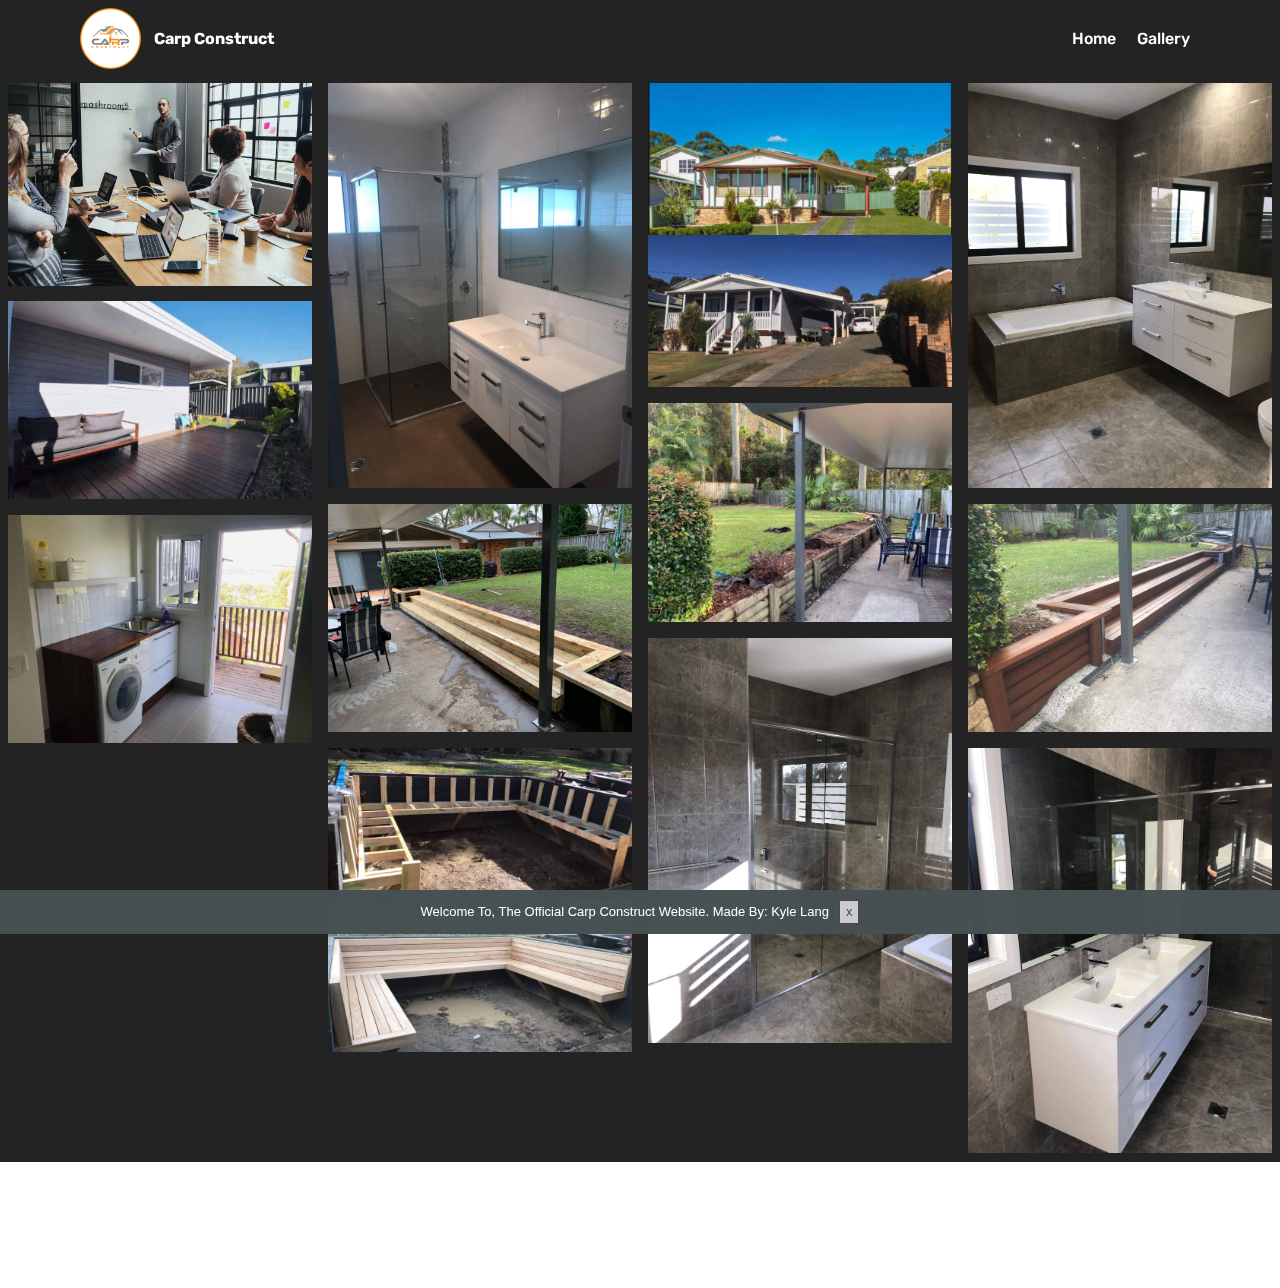
==== commit ea1314ca: "Add files via upload" ====
--- a/gallery.html
+++ b/gallery.html
@@ -6,7 +6,7 @@
   <meta http-equiv="X-UA-Compatible" content="IE=edge">
   <meta name="generator" content="Mobirise v4.10.15, mobirise.com">
   <meta name="viewport" content="width=device-width, initial-scale=1, minimum-scale=1">
-  <link rel="shortcut icon" href="assets/images/20200206-205644-122x122.jpg" type="image/x-icon">
+  <link rel="shortcut icon" href="assets/images/received-860290981090524-122x122.png" type="image/x-icon">
   <meta name="description" content="">
   
   <title>Gallery</title>
@@ -26,6 +26,20 @@
   
 </head>
 <body>
+
+<!-- Google Analytics -->
+<!-- Global site tag (gtag.js) - Google Analytics -->
+<script async src="https://www.googletagmanager.com/gtag/js?id=UA-158035445-1"></script>
+<script>
+  window.dataLayer = window.dataLayer || [];
+  function gtag(){dataLayer.push(arguments);}
+  gtag('js', new Date());
+
+  gtag('config', 'UA-158035445-1');
+</script>
+<!-- /Google Analytics -->
+
+
   <section class="menu cid-rPNv6yk3vs" once="menu" id="menu2-a">
 
     
@@ -43,7 +57,7 @@
             <div class="navbar-brand">
                 <span class="navbar-logo">
                     <a href="index.html">
-                        <img src="assets/images/20200206-205644-122x122.jpg" alt="Mobirise" title="" style="height: 3.8rem;">
+                        <img src="assets/images/received-860290981090524-122x122.png" alt="Mobirise" title="" style="height: 3.8rem;">
                     </a>
                 </span>
                 <span class="navbar-caption-wrap"><a class="navbar-caption text-white display-4" href="index.html">
@@ -52,17 +66,16 @@
         </div>
         <div class="collapse navbar-collapse" id="navbarSupportedContent">
             <ul class="navbar-nav nav-dropdown nav-right" data-app-modern-menu="true"><li class="nav-item">
-                    <a class="nav-link link text-white display-4" href="gallery.html">
-                        Gallery</a>
-                </li><li class="nav-item"><a class="nav-link link text-white display-4" href="aboutus.html">
-                        About Us
-                    </a></li></ul>
+                    <a class="nav-link link text-white display-4" href="index.html">
+                        Home</a>
+                </li><li class="nav-item"><a class="nav-link link text-white display-4" href="gallery.html">
+                        Gallery</a></li></ul>
             
         </div>
     </nav>
 </section>
 
-<section class="engine"><a href="https://mobirise.info/c">web builder</a></section><section class="mbr-gallery mbr-slider-carousel cid-rPToMr6GNk" id="gallery3-o">
+<section class="engine"><a href="https://mobirise.info/k">how to develop own website</a></section><section class="mbr-gallery mbr-slider-carousel cid-rPToMr6GNk" id="gallery3-o">
 
     
 
@@ -83,7 +96,7 @@
             <div class="col-md-3">
                 <div class="media-wrap">
                     <a href="https://mobirise.co/">
-                       <img src="assets/images/20200206-205644-192x192.jpg" alt="Mobirise" title="">
+                       <img src="assets/images/received-860290981090524-192x192.png" alt="Mobirise" title="">
                     </a>
                 </div>
             </div>
--- a/assets/mobirise/css/mbr-additional.css
+++ b/assets/mobirise/css/mbr-additional.css
@@ -790,7 +790,7 @@
   width: 30px;
   height: 2px;
   border-right: 5px;
-  background-color: #333333;
+  background-color: #ffffff;
 }
 .cid-rPNv6yk3vs button.navbar-toggler .hamburger span:nth-child(1) {
   top: 0;
@@ -1031,7 +1031,7 @@
 .cid-rPNwcVv3T5 {
   padding-top: 120px;
   padding-bottom: 90px;
-  background-image: url("../../../assets/images/mbr-1920x1280.jpg");
+  background-image: url("../../../assets/images/received-495519884736666-750x488.jpg");
 }
 .cid-rPNwcVv3T5 .mbr-figure {
   margin: 0 auto;
@@ -1048,6 +1048,47 @@
   .cid-rPNwcVv3T5 .mbr-figure img {
     width: 100% !important;
   }
+}
+.cid-rPU2WY8r3n {
+  padding-top: 30px;
+  padding-bottom: 30px;
+  background-color: #232323;
+}
+.cid-rPU2WY8r3n .line {
+  background-color: #ffffff;
+  color: #ffffff;
+  align: center;
+  height: 2px;
+  margin: 0 auto;
+}
+.cid-rPU2WY8r3n .section-text {
+  padding: 2rem 0;
+}
+.cid-rPU2WY8r3n .inner-container {
+  margin: 0 auto;
+}
+@media (max-width: 768px) {
+  .cid-rPU2WY8r3n .inner-container {
+    width: 100% !important;
+  }
+}
+.cid-rPU1RiUqGD {
+  padding-top: 60px;
+  padding-bottom: 60px;
+  background-color: #232323;
+}
+@media (min-width: 992px) {
+  .cid-rPU1RiUqGD .mbr-figure {
+    padding-left: 4rem;
+  }
+}
+@media (max-width: 992px) {
+  .cid-rPU1RiUqGD .mbr-figure {
+    padding-top: 1rem;
+  }
+}
+.cid-rPU1RiUqGD .mbr-text {
+  color: #ffffff;
 }
 .cid-rPNzVZfZah {
   padding-top: 30px;
@@ -1346,7 +1387,7 @@
   width: 30px;
   height: 2px;
   border-right: 5px;
-  background-color: #333333;
+  background-color: #ffffff;
 }
 .cid-rPNv6yk3vs button.navbar-toggler .hamburger span:nth-child(1) {
   top: 0;
@@ -1714,563 +1755,3 @@
 .cid-rPOxF2Wjea .links {
   color: #ffffff;
 }
-.cid-rPNv6yk3vs .navbar {
-  background: #232323;
-  transition: none;
-  min-height: 77px;
-  padding: .5rem 0;
-}
-.cid-rPNv6yk3vs .navbar-dropdown.bg-color.transparent.opened {
-  background: #232323;
-}
-.cid-rPNv6yk3vs a {
-  font-style: normal;
-}
-.cid-rPNv6yk3vs .nav-item span {
-  padding-right: 0.4em;
-  line-height: 0.5em;
-  vertical-align: text-bottom;
-  position: relative;
-  text-decoration: none;
-}
-.cid-rPNv6yk3vs .nav-item a {
-  display: -webkit-flex;
-  align-items: center;
-  justify-content: center;
-  padding: 0.7rem 0 !important;
-  margin: 0rem .65rem !important;
-  -webkit-align-items: center;
-  -webkit-justify-content: center;
-}
-.cid-rPNv6yk3vs .nav-item:focus,
-.cid-rPNv6yk3vs .nav-link:focus {
-  outline: none;
-}
-.cid-rPNv6yk3vs .btn {
-  padding: 0.4rem 1.5rem;
-  display: -webkit-inline-flex;
-  align-items: center;
-  -webkit-align-items: center;
-}
-.cid-rPNv6yk3vs .btn .mbr-iconfont {
-  font-size: 1.6rem;
-}
-.cid-rPNv6yk3vs .menu-logo {
-  margin-right: auto;
-}
-.cid-rPNv6yk3vs .menu-logo .navbar-brand {
-  display: flex;
-  margin-left: 5rem;
-  padding: 0;
-  transition: padding .2s;
-  min-height: 3.8rem;
-  -webkit-align-items: center;
-  align-items: center;
-}
-.cid-rPNv6yk3vs .menu-logo .navbar-brand .navbar-caption-wrap {
-  display: flex;
-  -webkit-align-items: center;
-  align-items: center;
-  word-break: break-word;
-  min-width: 7rem;
-  margin: .3rem 0;
-}
-.cid-rPNv6yk3vs .menu-logo .navbar-brand .navbar-caption-wrap .navbar-caption {
-  line-height: 1.2rem !important;
-  padding-right: 2rem;
-}
-.cid-rPNv6yk3vs .menu-logo .navbar-brand .navbar-logo {
-  font-size: 4rem;
-  transition: font-size 0.25s;
-}
-.cid-rPNv6yk3vs .menu-logo .navbar-brand .navbar-logo img {
-  display: flex;
-}
-.cid-rPNv6yk3vs .menu-logo .navbar-brand .navbar-logo .mbr-iconfont {
-  transition: font-size 0.25s;
-}
-.cid-rPNv6yk3vs .menu-logo .navbar-brand .navbar-logo a {
-  display: inline-flex;
-}
-.cid-rPNv6yk3vs .navbar-toggleable-sm .navbar-collapse {
-  justify-content: flex-end;
-  -webkit-justify-content: flex-end;
-  padding-right: 5rem;
-  width: auto;
-}
-.cid-rPNv6yk3vs .navbar-toggleable-sm .navbar-collapse .navbar-nav {
-  flex-wrap: wrap;
-  -webkit-flex-wrap: wrap;
-  padding-left: 0;
-}
-.cid-rPNv6yk3vs .navbar-toggleable-sm .navbar-collapse .navbar-nav .nav-item {
-  -webkit-align-self: center;
-  align-self: center;
-}
-.cid-rPNv6yk3vs .navbar-toggleable-sm .navbar-collapse .navbar-buttons {
-  padding-left: 0;
-  padding-bottom: 0;
-}
-.cid-rPNv6yk3vs .dropdown .dropdown-menu {
-  background: #232323;
-  display: none;
-  position: absolute;
-  min-width: 5rem;
-  padding-top: 1.4rem;
-  padding-bottom: 1.4rem;
-  text-align: left;
-}
-.cid-rPNv6yk3vs .dropdown .dropdown-menu .dropdown-item {
-  width: auto;
-  padding: 0.235em 1.5385em 0.235em 1.5385em !important;
-}
-.cid-rPNv6yk3vs .dropdown .dropdown-menu .dropdown-item::after {
-  right: 0.5rem;
-}
-.cid-rPNv6yk3vs .dropdown .dropdown-menu .dropdown-submenu {
-  margin: 0;
-}
-.cid-rPNv6yk3vs .dropdown.open > .dropdown-menu {
-  display: block;
-}
-.cid-rPNv6yk3vs .navbar-toggleable-sm.opened:after {
-  position: absolute;
-  width: 100vw;
-  height: 100vh;
-  content: '';
-  background-color: rgba(0, 0, 0, 0.1);
-  left: 0;
-  bottom: 0;
-  transform: translateY(100%);
-  -webkit-transform: translateY(100%);
-  z-index: 1000;
-}
-.cid-rPNv6yk3vs .navbar.navbar-short {
-  min-height: 60px;
-  transition: all .2s;
-}
-.cid-rPNv6yk3vs .navbar.navbar-short .navbar-toggler-right {
-  top: 20px;
-}
-.cid-rPNv6yk3vs .navbar.navbar-short .navbar-logo a {
-  font-size: 2.5rem !important;
-  line-height: 2.5rem;
-  transition: font-size 0.25s;
-}
-.cid-rPNv6yk3vs .navbar.navbar-short .navbar-logo a .mbr-iconfont {
-  font-size: 2.5rem !important;
-}
-.cid-rPNv6yk3vs .navbar.navbar-short .navbar-logo a img {
-  height: 3rem !important;
-}
-.cid-rPNv6yk3vs .navbar.navbar-short .navbar-brand {
-  min-height: 3rem;
-}
-.cid-rPNv6yk3vs button.navbar-toggler {
-  width: 31px;
-  height: 18px;
-  cursor: pointer;
-  transition: all .2s;
-  top: 1.5rem;
-  right: 1rem;
-}
-.cid-rPNv6yk3vs button.navbar-toggler:focus {
-  outline: none;
-}
-.cid-rPNv6yk3vs button.navbar-toggler .hamburger span {
-  position: absolute;
-  right: 0;
-  width: 30px;
-  height: 2px;
-  border-right: 5px;
-  background-color: #333333;
-}
-.cid-rPNv6yk3vs button.navbar-toggler .hamburger span:nth-child(1) {
-  top: 0;
-  transition: all .2s;
-}
-.cid-rPNv6yk3vs button.navbar-toggler .hamburger span:nth-child(2) {
-  top: 8px;
-  transition: all .15s;
-}
-.cid-rPNv6yk3vs button.navbar-toggler .hamburger span:nth-child(3) {
-  top: 8px;
-  transition: all .15s;
-}
-.cid-rPNv6yk3vs button.navbar-toggler .hamburger span:nth-child(4) {
-  top: 16px;
-  transition: all .2s;
-}
-.cid-rPNv6yk3vs nav.opened .hamburger span:nth-child(1) {
-  top: 8px;
-  width: 0;
-  opacity: 0;
-  right: 50%;
-  transition: all .2s;
-}
-.cid-rPNv6yk3vs nav.opened .hamburger span:nth-child(2) {
-  -webkit-transform: rotate(45deg);
-  transform: rotate(45deg);
-  transition: all .25s;
-}
-.cid-rPNv6yk3vs nav.opened .hamburger span:nth-child(3) {
-  -webkit-transform: rotate(-45deg);
-  transform: rotate(-45deg);
-  transition: all .25s;
-}
-.cid-rPNv6yk3vs nav.opened .hamburger span:nth-child(4) {
-  top: 8px;
-  width: 0;
-  opacity: 0;
-  right: 50%;
-  transition: all .2s;
-}
-.cid-rPNv6yk3vs .collapsed.navbar-expand {
-  flex-direction: column;
-  -webkit-flex-direction: column;
-}
-.cid-rPNv6yk3vs .collapsed .btn {
-  display: -webkit-flex;
-}
-.cid-rPNv6yk3vs .collapsed .navbar-collapse {
-  display: none !important;
-  padding-right: 0 !important;
-}
-.cid-rPNv6yk3vs .collapsed .navbar-collapse.collapsing,
-.cid-rPNv6yk3vs .collapsed .navbar-collapse.show {
-  display: block !important;
-}
-.cid-rPNv6yk3vs .collapsed .navbar-collapse.collapsing .navbar-nav,
-.cid-rPNv6yk3vs .collapsed .navbar-collapse.show .navbar-nav {
-  display: block;
-  text-align: center;
-}
-.cid-rPNv6yk3vs .collapsed .navbar-collapse.collapsing .navbar-nav .nav-item,
-.cid-rPNv6yk3vs .collapsed .navbar-collapse.show .navbar-nav .nav-item {
-  clear: both;
-}
-.cid-rPNv6yk3vs .collapsed .navbar-collapse.collapsing .navbar-nav .nav-item:last-child,
-.cid-rPNv6yk3vs .collapsed .navbar-collapse.show .navbar-nav .nav-item:last-child {
-  margin-bottom: 1rem;
-}
-.cid-rPNv6yk3vs .collapsed .navbar-collapse.collapsing .navbar-buttons,
-.cid-rPNv6yk3vs .collapsed .navbar-collapse.show .navbar-buttons {
-  text-align: center;
-}
-.cid-rPNv6yk3vs .collapsed .navbar-collapse.collapsing .navbar-buttons:last-child,
-.cid-rPNv6yk3vs .collapsed .navbar-collapse.show .navbar-buttons:last-child {
-  margin-bottom: 1rem;
-}
-@media (min-width: 1024px) {
-  .cid-rPNv6yk3vs .collapsed:not(.navbar-short) .navbar-collapse {
-    max-height: calc(98.5vh - 3.8rem);
-  }
-}
-.cid-rPNv6yk3vs .collapsed button.navbar-toggler {
-  display: block;
-}
-.cid-rPNv6yk3vs .collapsed .navbar-brand {
-  margin-left: 1rem !important;
-}
-.cid-rPNv6yk3vs .collapsed .navbar-toggleable-sm {
-  flex-direction: column;
-  -webkit-flex-direction: column;
-}
-.cid-rPNv6yk3vs .collapsed .dropdown .dropdown-menu {
-  width: 100%;
-  text-align: center;
-  position: relative;
-  opacity: 0;
-  overflow: hidden;
-  display: block;
-  height: 0;
-  visibility: hidden;
-  padding: 0;
-  transition-duration: .5s;
-  transition-property: opacity,padding,height;
-}
-.cid-rPNv6yk3vs .collapsed .dropdown.open > .dropdown-menu {
-  position: relative;
-  opacity: 1;
-  height: auto;
-  padding: 1.4rem 0;
-  visibility: visible;
-}
-.cid-rPNv6yk3vs .collapsed .dropdown .dropdown-submenu {
-  left: 0;
-  text-align: center;
-  width: 100%;
-}
-.cid-rPNv6yk3vs .collapsed .dropdown .dropdown-toggle[data-toggle="dropdown-submenu"]::after {
-  margin-top: 0;
-  position: inherit;
-  right: 0;
-  top: 50%;
-  display: inline-block;
-  width: 0;
-  height: 0;
-  margin-left: .3em;
-  vertical-align: middle;
-  content: "";
-  border-top: .30em solid;
-  border-right: .30em solid transparent;
-  border-left: .30em solid transparent;
-}
-@media (max-width: 1023px) {
-  .cid-rPNv6yk3vs.navbar-expand {
-    flex-direction: column;
-    -webkit-flex-direction: column;
-  }
-  .cid-rPNv6yk3vs img {
-    height: 3.8rem !important;
-  }
-  .cid-rPNv6yk3vs .btn {
-    display: -webkit-flex;
-  }
-  .cid-rPNv6yk3vs button.navbar-toggler {
-    display: block;
-  }
-  .cid-rPNv6yk3vs .navbar-brand {
-    margin-left: 1rem !important;
-  }
-  .cid-rPNv6yk3vs .navbar-toggleable-sm {
-    flex-direction: column;
-    -webkit-flex-direction: column;
-  }
-  .cid-rPNv6yk3vs .navbar-collapse {
-    display: none !important;
-    padding-right: 0 !important;
-  }
-  .cid-rPNv6yk3vs .navbar-collapse.collapsing,
-  .cid-rPNv6yk3vs .navbar-collapse.show {
-    display: block !important;
-  }
-  .cid-rPNv6yk3vs .navbar-collapse.collapsing .navbar-nav,
-  .cid-rPNv6yk3vs .navbar-collapse.show .navbar-nav {
-    display: block;
-    text-align: center;
-  }
-  .cid-rPNv6yk3vs .navbar-collapse.collapsing .navbar-nav .nav-item,
-  .cid-rPNv6yk3vs .navbar-collapse.show .navbar-nav .nav-item {
-    clear: both;
-  }
-  .cid-rPNv6yk3vs .navbar-collapse.collapsing .navbar-nav .nav-item:last-child,
-  .cid-rPNv6yk3vs .navbar-collapse.show .navbar-nav .nav-item:last-child {
-    margin-bottom: 1rem;
-  }
-  .cid-rPNv6yk3vs .navbar-collapse.collapsing .navbar-buttons,
-  .cid-rPNv6yk3vs .navbar-collapse.show .navbar-buttons {
-    text-align: center;
-  }
-  .cid-rPNv6yk3vs .navbar-collapse.collapsing .navbar-buttons:last-child,
-  .cid-rPNv6yk3vs .navbar-collapse.show .navbar-buttons:last-child {
-    margin-bottom: 1rem;
-  }
-  .cid-rPNv6yk3vs .dropdown .dropdown-menu {
-    width: 100%;
-    text-align: center;
-    position: relative;
-    opacity: 0;
-    overflow: hidden;
-    display: block;
-    height: 0;
-    visibility: hidden;
-    padding: 0;
-    transition-duration: .5s;
-    transition-property: opacity,padding,height;
-  }
-  .cid-rPNv6yk3vs .dropdown.open > .dropdown-menu {
-    position: relative;
-    opacity: 1;
-    height: auto;
-    padding: 1.4rem 0;
-    visibility: visible;
-  }
-  .cid-rPNv6yk3vs .dropdown .dropdown-submenu {
-    left: 0;
-    text-align: center;
-    width: 100%;
-  }
-  .cid-rPNv6yk3vs .dropdown .dropdown-toggle[data-toggle="dropdown-submenu"]::after {
-    margin-top: 0;
-    position: inherit;
-    right: 0;
-    top: 50%;
-    display: inline-block;
-    width: 0;
-    height: 0;
-    margin-left: .3em;
-    vertical-align: middle;
-    content: "";
-    border-top: .30em solid;
-    border-right: .30em solid transparent;
-    border-left: .30em solid transparent;
-  }
-}
-@media (min-width: 767px) {
-  .cid-rPNv6yk3vs .menu-logo {
-    flex-shrink: 0;
-    -webkit-flex-shrink: 0;
-  }
-}
-.cid-rPNv6yk3vs .navbar-collapse {
-  flex-basis: auto;
-  -webkit-flex-basis: auto;
-}
-.cid-rPNv6yk3vs .nav-link:hover,
-.cid-rPNv6yk3vs .dropdown-item:hover {
-  color: #0f7699 !important;
-}
-.cid-rPOHypqkSo {
-  padding-top: 90px;
-  padding-bottom: 90px;
-  background-color: #232323;
-}
-.cid-rPOHypqkSo .mbr-section-subtitle {
-  color: #767676;
-  font-weight: 300;
-}
-.cid-rPOHypqkSo .mbr-content-text {
-  color: #ffffff;
-  margin-bottom: 0;
-}
-.cid-rPOHypqkSo .card {
-  word-wrap: break-word;
-  flex-shrink: 0;
-  -webkit-flex-shrink: 0;
-}
-.cid-rPOHypqkSo .img-text {
-  width: 64px;
-  height: 64px;
-  font-size: 32px;
-  border: 2px solid #ffffff;
-  border-radius: 50%;
-  color: #ffffff;
-}
-@media (max-width: 991px) {
-  .cid-rPOHypqkSo .img-text {
-    width: 48px;
-    height: 48px;
-    font-size: 24px;
-  }
-}
-@media (min-width: 992px) {
-  .cid-rPOHypqkSo .cards-block {
-    border-top: 2px solid #ffffff;
-  }
-}
-.cid-rPOHypqkSo .cards-block .card {
-  border-bottom: 2px solid #ffffff;
-  border-radius: 0;
-}
-.cid-rPOHypqkSo .cards-container {
-  display: flex;
-  -webkit-flex-direction: row;
-  flex-direction: row;
-  -webkit-flex-wrap: wrap;
-  flex-wrap: wrap;
-  -webkit-justify-content: center;
-  justify-content: center;
-  word-break: break-word;
-}
-.cid-rPOHypqkSo .media-block {
-  flex-shrink: 0;
-  -webkit-flex-shrink: 0;
-}
-@media (min-width: 992px) {
-  .cid-rPOHypqkSo .media-block {
-    padding-left: 2rem;
-  }
-}
-.cid-rPOHypqkSo .cards-block {
-  flex-basis: 100%;
-  -webkit-flex-basis: 100%;
-}
-@media (max-width: 991px) {
-  .cid-rPOHypqkSo .media-block {
-    flex-basis: 100%;
-    -webkit-flex-basis: 100%;
-    padding-left: 0;
-    padding-bottom: 2rem;
-  }
-}
-.cid-rPOHypqkSo .media-container-row {
-  -webkit-flex-direction: row-reverse;
-  flex-direction: row-reverse;
-}
-.cid-rPOHypqkSo .mbr-section-title {
-  color: #ffffff;
-}
-.cid-rPOHypqkSo H4 {
-  color: #ffffff;
-}
-.cid-rPOxGWy84i {
-  padding-top: 15px;
-  padding-bottom: 15px;
-  background-color: #232323;
-}
-@media (max-width: 767px) {
-  .cid-rPOxGWy84i .media-wrap {
-    margin-bottom: 1rem;
-    text-align: center;
-  }
-}
-.cid-rPOxGWy84i .media-wrap .mbr-iconfont-logo {
-  font-size: 7rem;
-  color: #f36;
-}
-.cid-rPOxGWy84i .media-wrap img {
-  height: 6rem;
-}
-.cid-rPOxGWy84i .mbr-text {
-  color: #767676;
-}
-@media (max-width: 767px) {
-  .cid-rPOxGWy84i .footer-lower .copyright {
-    margin-bottom: 1rem;
-    text-align: center;
-  }
-}
-.cid-rPOxGWy84i .footer-lower hr {
-  margin: 1rem 0;
-  border-color: #000;
-  opacity: .05;
-}
-.cid-rPOxGWy84i .footer-lower .social-list {
-  padding-left: 0;
-  margin-bottom: 0;
-  list-style: none;
-  display: flex;
-  -webkit-flex-wrap: wrap;
-  flex-wrap: wrap;
-  -webkit-justify-content: flex-end;
-  justify-content: flex-end;
-}
-.cid-rPOxGWy84i .footer-lower .social-list .mbr-iconfont-social {
-  font-size: 1.3rem;
-  color: #232323;
-}
-.cid-rPOxGWy84i .footer-lower .social-list .soc-item {
-  margin: 0 .5rem;
-}
-.cid-rPOxGWy84i .footer-lower .social-list a {
-  margin: 0;
-  opacity: .5;
-  -webkit-transition: .2s linear;
-  transition: .2s linear;
-}
-.cid-rPOxGWy84i .footer-lower .social-list a:hover {
-  opacity: 1;
-}
-@media (max-width: 767px) {
-  .cid-rPOxGWy84i .footer-lower .social-list {
-    -webkit-justify-content: center;
-    justify-content: center;
-  }
-}
-.cid-rPOxGWy84i .copyright > p {
-  color: #ffffff;
-}
-.cid-rPOxGWy84i .links {
-  color: #ffffff;
-}
--- a/assets/mobirise/css/mbr-additional.css
+++ b/assets/mobirise/css/mbr-additional.css
@@ -790,7 +790,7 @@
   width: 30px;
   height: 2px;
   border-right: 5px;
-  background-color: #333333;
+  background-color: #ffffff;
 }
 .cid-rPNv6yk3vs button.navbar-toggler .hamburger span:nth-child(1) {
   top: 0;
@@ -1031,7 +1031,7 @@
 .cid-rPNwcVv3T5 {
   padding-top: 120px;
   padding-bottom: 90px;
-  background-image: url("../../../assets/images/mbr-1920x1280.jpg");
+  background-image: url("../../../assets/images/received-495519884736666-750x488.jpg");
 }
 .cid-rPNwcVv3T5 .mbr-figure {
   margin: 0 auto;
@@ -1048,6 +1048,47 @@
   .cid-rPNwcVv3T5 .mbr-figure img {
     width: 100% !important;
   }
+}
+.cid-rPU2WY8r3n {
+  padding-top: 30px;
+  padding-bottom: 30px;
+  background-color: #232323;
+}
+.cid-rPU2WY8r3n .line {
+  background-color: #ffffff;
+  color: #ffffff;
+  align: center;
+  height: 2px;
+  margin: 0 auto;
+}
+.cid-rPU2WY8r3n .section-text {
+  padding: 2rem 0;
+}
+.cid-rPU2WY8r3n .inner-container {
+  margin: 0 auto;
+}
+@media (max-width: 768px) {
+  .cid-rPU2WY8r3n .inner-container {
+    width: 100% !important;
+  }
+}
+.cid-rPU1RiUqGD {
+  padding-top: 60px;
+  padding-bottom: 60px;
+  background-color: #232323;
+}
+@media (min-width: 992px) {
+  .cid-rPU1RiUqGD .mbr-figure {
+    padding-left: 4rem;
+  }
+}
+@media (max-width: 992px) {
+  .cid-rPU1RiUqGD .mbr-figure {
+    padding-top: 1rem;
+  }
+}
+.cid-rPU1RiUqGD .mbr-text {
+  color: #ffffff;
 }
 .cid-rPNzVZfZah {
   padding-top: 30px;
@@ -1346,7 +1387,7 @@
   width: 30px;
   height: 2px;
   border-right: 5px;
-  background-color: #333333;
+  background-color: #ffffff;
 }
 .cid-rPNv6yk3vs button.navbar-toggler .hamburger span:nth-child(1) {
   top: 0;
@@ -1714,563 +1755,3 @@
 .cid-rPOxF2Wjea .links {
   color: #ffffff;
 }
-.cid-rPNv6yk3vs .navbar {
-  background: #232323;
-  transition: none;
-  min-height: 77px;
-  padding: .5rem 0;
-}
-.cid-rPNv6yk3vs .navbar-dropdown.bg-color.transparent.opened {
-  background: #232323;
-}
-.cid-rPNv6yk3vs a {
-  font-style: normal;
-}
-.cid-rPNv6yk3vs .nav-item span {
-  padding-right: 0.4em;
-  line-height: 0.5em;
-  vertical-align: text-bottom;
-  position: relative;
-  text-decoration: none;
-}
-.cid-rPNv6yk3vs .nav-item a {
-  display: -webkit-flex;
-  align-items: center;
-  justify-content: center;
-  padding: 0.7rem 0 !important;
-  margin: 0rem .65rem !important;
-  -webkit-align-items: center;
-  -webkit-justify-content: center;
-}
-.cid-rPNv6yk3vs .nav-item:focus,
-.cid-rPNv6yk3vs .nav-link:focus {
-  outline: none;
-}
-.cid-rPNv6yk3vs .btn {
-  padding: 0.4rem 1.5rem;
-  display: -webkit-inline-flex;
-  align-items: center;
-  -webkit-align-items: center;
-}
-.cid-rPNv6yk3vs .btn .mbr-iconfont {
-  font-size: 1.6rem;
-}
-.cid-rPNv6yk3vs .menu-logo {
-  margin-right: auto;
-}
-.cid-rPNv6yk3vs .menu-logo .navbar-brand {
-  display: flex;
-  margin-left: 5rem;
-  padding: 0;
-  transition: padding .2s;
-  min-height: 3.8rem;
-  -webkit-align-items: center;
-  align-items: center;
-}
-.cid-rPNv6yk3vs .menu-logo .navbar-brand .navbar-caption-wrap {
-  display: flex;
-  -webkit-align-items: center;
-  align-items: center;
-  word-break: break-word;
-  min-width: 7rem;
-  margin: .3rem 0;
-}
-.cid-rPNv6yk3vs .menu-logo .navbar-brand .navbar-caption-wrap .navbar-caption {
-  line-height: 1.2rem !important;
-  padding-right: 2rem;
-}
-.cid-rPNv6yk3vs .menu-logo .navbar-brand .navbar-logo {
-  font-size: 4rem;
-  transition: font-size 0.25s;
-}
-.cid-rPNv6yk3vs .menu-logo .navbar-brand .navbar-logo img {
-  display: flex;
-}
-.cid-rPNv6yk3vs .menu-logo .navbar-brand .navbar-logo .mbr-iconfont {
-  transition: font-size 0.25s;
-}
-.cid-rPNv6yk3vs .menu-logo .navbar-brand .navbar-logo a {
-  display: inline-flex;
-}
-.cid-rPNv6yk3vs .navbar-toggleable-sm .navbar-collapse {
-  justify-content: flex-end;
-  -webkit-justify-content: flex-end;
-  padding-right: 5rem;
-  width: auto;
-}
-.cid-rPNv6yk3vs .navbar-toggleable-sm .navbar-collapse .navbar-nav {
-  flex-wrap: wrap;
-  -webkit-flex-wrap: wrap;
-  padding-left: 0;
-}
-.cid-rPNv6yk3vs .navbar-toggleable-sm .navbar-collapse .navbar-nav .nav-item {
-  -webkit-align-self: center;
-  align-self: center;
-}
-.cid-rPNv6yk3vs .navbar-toggleable-sm .navbar-collapse .navbar-buttons {
-  padding-left: 0;
-  padding-bottom: 0;
-}
-.cid-rPNv6yk3vs .dropdown .dropdown-menu {
-  background: #232323;
-  display: none;
-  position: absolute;
-  min-width: 5rem;
-  padding-top: 1.4rem;
-  padding-bottom: 1.4rem;
-  text-align: left;
-}
-.cid-rPNv6yk3vs .dropdown .dropdown-menu .dropdown-item {
-  width: auto;
-  padding: 0.235em 1.5385em 0.235em 1.5385em !important;
-}
-.cid-rPNv6yk3vs .dropdown .dropdown-menu .dropdown-item::after {
-  right: 0.5rem;
-}
-.cid-rPNv6yk3vs .dropdown .dropdown-menu .dropdown-submenu {
-  margin: 0;
-}
-.cid-rPNv6yk3vs .dropdown.open > .dropdown-menu {
-  display: block;
-}
-.cid-rPNv6yk3vs .navbar-toggleable-sm.opened:after {
-  position: absolute;
-  width: 100vw;
-  height: 100vh;
-  content: '';
-  background-color: rgba(0, 0, 0, 0.1);
-  left: 0;
-  bottom: 0;
-  transform: translateY(100%);
-  -webkit-transform: translateY(100%);
-  z-index: 1000;
-}
-.cid-rPNv6yk3vs .navbar.navbar-short {
-  min-height: 60px;
-  transition: all .2s;
-}
-.cid-rPNv6yk3vs .navbar.navbar-short .navbar-toggler-right {
-  top: 20px;
-}
-.cid-rPNv6yk3vs .navbar.navbar-short .navbar-logo a {
-  font-size: 2.5rem !important;
-  line-height: 2.5rem;
-  transition: font-size 0.25s;
-}
-.cid-rPNv6yk3vs .navbar.navbar-short .navbar-logo a .mbr-iconfont {
-  font-size: 2.5rem !important;
-}
-.cid-rPNv6yk3vs .navbar.navbar-short .navbar-logo a img {
-  height: 3rem !important;
-}
-.cid-rPNv6yk3vs .navbar.navbar-short .navbar-brand {
-  min-height: 3rem;
-}
-.cid-rPNv6yk3vs button.navbar-toggler {
-  width: 31px;
-  height: 18px;
-  cursor: pointer;
-  transition: all .2s;
-  top: 1.5rem;
-  right: 1rem;
-}
-.cid-rPNv6yk3vs button.navbar-toggler:focus {
-  outline: none;
-}
-.cid-rPNv6yk3vs button.navbar-toggler .hamburger span {
-  position: absolute;
-  right: 0;
-  width: 30px;
-  height: 2px;
-  border-right: 5px;
-  background-color: #333333;
-}
-.cid-rPNv6yk3vs button.navbar-toggler .hamburger span:nth-child(1) {
-  top: 0;
-  transition: all .2s;
-}
-.cid-rPNv6yk3vs button.navbar-toggler .hamburger span:nth-child(2) {
-  top: 8px;
-  transition: all .15s;
-}
-.cid-rPNv6yk3vs button.navbar-toggler .hamburger span:nth-child(3) {
-  top: 8px;
-  transition: all .15s;
-}
-.cid-rPNv6yk3vs button.navbar-toggler .hamburger span:nth-child(4) {
-  top: 16px;
-  transition: all .2s;
-}
-.cid-rPNv6yk3vs nav.opened .hamburger span:nth-child(1) {
-  top: 8px;
-  width: 0;
-  opacity: 0;
-  right: 50%;
-  transition: all .2s;
-}
-.cid-rPNv6yk3vs nav.opened .hamburger span:nth-child(2) {
-  -webkit-transform: rotate(45deg);
-  transform: rotate(45deg);
-  transition: all .25s;
-}
-.cid-rPNv6yk3vs nav.opened .hamburger span:nth-child(3) {
-  -webkit-transform: rotate(-45deg);
-  transform: rotate(-45deg);
-  transition: all .25s;
-}
-.cid-rPNv6yk3vs nav.opened .hamburger span:nth-child(4) {
-  top: 8px;
-  width: 0;
-  opacity: 0;
-  right: 50%;
-  transition: all .2s;
-}
-.cid-rPNv6yk3vs .collapsed.navbar-expand {
-  flex-direction: column;
-  -webkit-flex-direction: column;
-}
-.cid-rPNv6yk3vs .collapsed .btn {
-  display: -webkit-flex;
-}
-.cid-rPNv6yk3vs .collapsed .navbar-collapse {
-  display: none !important;
-  padding-right: 0 !important;
-}
-.cid-rPNv6yk3vs .collapsed .navbar-collapse.collapsing,
-.cid-rPNv6yk3vs .collapsed .navbar-collapse.show {
-  display: block !important;
-}
-.cid-rPNv6yk3vs .collapsed .navbar-collapse.collapsing .navbar-nav,
-.cid-rPNv6yk3vs .collapsed .navbar-collapse.show .navbar-nav {
-  display: block;
-  text-align: center;
-}
-.cid-rPNv6yk3vs .collapsed .navbar-collapse.collapsing .navbar-nav .nav-item,
-.cid-rPNv6yk3vs .collapsed .navbar-collapse.show .navbar-nav .nav-item {
-  clear: both;
-}
-.cid-rPNv6yk3vs .collapsed .navbar-collapse.collapsing .navbar-nav .nav-item:last-child,
-.cid-rPNv6yk3vs .collapsed .navbar-collapse.show .navbar-nav .nav-item:last-child {
-  margin-bottom: 1rem;
-}
-.cid-rPNv6yk3vs .collapsed .navbar-collapse.collapsing .navbar-buttons,
-.cid-rPNv6yk3vs .collapsed .navbar-collapse.show .navbar-buttons {
-  text-align: center;
-}
-.cid-rPNv6yk3vs .collapsed .navbar-collapse.collapsing .navbar-buttons:last-child,
-.cid-rPNv6yk3vs .collapsed .navbar-collapse.show .navbar-buttons:last-child {
-  margin-bottom: 1rem;
-}
-@media (min-width: 1024px) {
-  .cid-rPNv6yk3vs .collapsed:not(.navbar-short) .navbar-collapse {
-    max-height: calc(98.5vh - 3.8rem);
-  }
-}
-.cid-rPNv6yk3vs .collapsed button.navbar-toggler {
-  display: block;
-}
-.cid-rPNv6yk3vs .collapsed .navbar-brand {
-  margin-left: 1rem !important;
-}
-.cid-rPNv6yk3vs .collapsed .navbar-toggleable-sm {
-  flex-direction: column;
-  -webkit-flex-direction: column;
-}
-.cid-rPNv6yk3vs .collapsed .dropdown .dropdown-menu {
-  width: 100%;
-  text-align: center;
-  position: relative;
-  opacity: 0;
-  overflow: hidden;
-  display: block;
-  height: 0;
-  visibility: hidden;
-  padding: 0;
-  transition-duration: .5s;
-  transition-property: opacity,padding,height;
-}
-.cid-rPNv6yk3vs .collapsed .dropdown.open > .dropdown-menu {
-  position: relative;
-  opacity: 1;
-  height: auto;
-  padding: 1.4rem 0;
-  visibility: visible;
-}
-.cid-rPNv6yk3vs .collapsed .dropdown .dropdown-submenu {
-  left: 0;
-  text-align: center;
-  width: 100%;
-}
-.cid-rPNv6yk3vs .collapsed .dropdown .dropdown-toggle[data-toggle="dropdown-submenu"]::after {
-  margin-top: 0;
-  position: inherit;
-  right: 0;
-  top: 50%;
-  display: inline-block;
-  width: 0;
-  height: 0;
-  margin-left: .3em;
-  vertical-align: middle;
-  content: "";
-  border-top: .30em solid;
-  border-right: .30em solid transparent;
-  border-left: .30em solid transparent;
-}
-@media (max-width: 1023px) {
-  .cid-rPNv6yk3vs.navbar-expand {
-    flex-direction: column;
-    -webkit-flex-direction: column;
-  }
-  .cid-rPNv6yk3vs img {
-    height: 3.8rem !important;
-  }
-  .cid-rPNv6yk3vs .btn {
-    display: -webkit-flex;
-  }
-  .cid-rPNv6yk3vs button.navbar-toggler {
-    display: block;
-  }
-  .cid-rPNv6yk3vs .navbar-brand {
-    margin-left: 1rem !important;
-  }
-  .cid-rPNv6yk3vs .navbar-toggleable-sm {
-    flex-direction: column;
-    -webkit-flex-direction: column;
-  }
-  .cid-rPNv6yk3vs .navbar-collapse {
-    display: none !important;
-    padding-right: 0 !important;
-  }
-  .cid-rPNv6yk3vs .navbar-collapse.collapsing,
-  .cid-rPNv6yk3vs .navbar-collapse.show {
-    display: block !important;
-  }
-  .cid-rPNv6yk3vs .navbar-collapse.collapsing .navbar-nav,
-  .cid-rPNv6yk3vs .navbar-collapse.show .navbar-nav {
-    display: block;
-    text-align: center;
-  }
-  .cid-rPNv6yk3vs .navbar-collapse.collapsing .navbar-nav .nav-item,
-  .cid-rPNv6yk3vs .navbar-collapse.show .navbar-nav .nav-item {
-    clear: both;
-  }
-  .cid-rPNv6yk3vs .navbar-collapse.collapsing .navbar-nav .nav-item:last-child,
-  .cid-rPNv6yk3vs .navbar-collapse.show .navbar-nav .nav-item:last-child {
-    margin-bottom: 1rem;
-  }
-  .cid-rPNv6yk3vs .navbar-collapse.collapsing .navbar-buttons,
-  .cid-rPNv6yk3vs .navbar-collapse.show .navbar-buttons {
-    text-align: center;
-  }
-  .cid-rPNv6yk3vs .navbar-collapse.collapsing .navbar-buttons:last-child,
-  .cid-rPNv6yk3vs .navbar-collapse.show .navbar-buttons:last-child {
-    margin-bottom: 1rem;
-  }
-  .cid-rPNv6yk3vs .dropdown .dropdown-menu {
-    width: 100%;
-    text-align: center;
-    position: relative;
-    opacity: 0;
-    overflow: hidden;
-    display: block;
-    height: 0;
-    visibility: hidden;
-    padding: 0;
-    transition-duration: .5s;
-    transition-property: opacity,padding,height;
-  }
-  .cid-rPNv6yk3vs .dropdown.open > .dropdown-menu {
-    position: relative;
-    opacity: 1;
-    height: auto;
-    padding: 1.4rem 0;
-    visibility: visible;
-  }
-  .cid-rPNv6yk3vs .dropdown .dropdown-submenu {
-    left: 0;
-    text-align: center;
-    width: 100%;
-  }
-  .cid-rPNv6yk3vs .dropdown .dropdown-toggle[data-toggle="dropdown-submenu"]::after {
-    margin-top: 0;
-    position: inherit;
-    right: 0;
-    top: 50%;
-    display: inline-block;
-    width: 0;
-    height: 0;
-    margin-left: .3em;
-    vertical-align: middle;
-    content: "";
-    border-top: .30em solid;
-    border-right: .30em solid transparent;
-    border-left: .30em solid transparent;
-  }
-}
-@media (min-width: 767px) {
-  .cid-rPNv6yk3vs .menu-logo {
-    flex-shrink: 0;
-    -webkit-flex-shrink: 0;
-  }
-}
-.cid-rPNv6yk3vs .navbar-collapse {
-  flex-basis: auto;
-  -webkit-flex-basis: auto;
-}
-.cid-rPNv6yk3vs .nav-link:hover,
-.cid-rPNv6yk3vs .dropdown-item:hover {
-  color: #0f7699 !important;
-}
-.cid-rPOHypqkSo {
-  padding-top: 90px;
-  padding-bottom: 90px;
-  background-color: #232323;
-}
-.cid-rPOHypqkSo .mbr-section-subtitle {
-  color: #767676;
-  font-weight: 300;
-}
-.cid-rPOHypqkSo .mbr-content-text {
-  color: #ffffff;
-  margin-bottom: 0;
-}
-.cid-rPOHypqkSo .card {
-  word-wrap: break-word;
-  flex-shrink: 0;
-  -webkit-flex-shrink: 0;
-}
-.cid-rPOHypqkSo .img-text {
-  width: 64px;
-  height: 64px;
-  font-size: 32px;
-  border: 2px solid #ffffff;
-  border-radius: 50%;
-  color: #ffffff;
-}
-@media (max-width: 991px) {
-  .cid-rPOHypqkSo .img-text {
-    width: 48px;
-    height: 48px;
-    font-size: 24px;
-  }
-}
-@media (min-width: 992px) {
-  .cid-rPOHypqkSo .cards-block {
-    border-top: 2px solid #ffffff;
-  }
-}
-.cid-rPOHypqkSo .cards-block .card {
-  border-bottom: 2px solid #ffffff;
-  border-radius: 0;
-}
-.cid-rPOHypqkSo .cards-container {
-  display: flex;
-  -webkit-flex-direction: row;
-  flex-direction: row;
-  -webkit-flex-wrap: wrap;
-  flex-wrap: wrap;
-  -webkit-justify-content: center;
-  justify-content: center;
-  word-break: break-word;
-}
-.cid-rPOHypqkSo .media-block {
-  flex-shrink: 0;
-  -webkit-flex-shrink: 0;
-}
-@media (min-width: 992px) {
-  .cid-rPOHypqkSo .media-block {
-    padding-left: 2rem;
-  }
-}
-.cid-rPOHypqkSo .cards-block {
-  flex-basis: 100%;
-  -webkit-flex-basis: 100%;
-}
-@media (max-width: 991px) {
-  .cid-rPOHypqkSo .media-block {
-    flex-basis: 100%;
-    -webkit-flex-basis: 100%;
-    padding-left: 0;
-    padding-bottom: 2rem;
-  }
-}
-.cid-rPOHypqkSo .media-container-row {
-  -webkit-flex-direction: row-reverse;
-  flex-direction: row-reverse;
-}
-.cid-rPOHypqkSo .mbr-section-title {
-  color: #ffffff;
-}
-.cid-rPOHypqkSo H4 {
-  color: #ffffff;
-}
-.cid-rPOxGWy84i {
-  padding-top: 15px;
-  padding-bottom: 15px;
-  background-color: #232323;
-}
-@media (max-width: 767px) {
-  .cid-rPOxGWy84i .media-wrap {
-    margin-bottom: 1rem;
-    text-align: center;
-  }
-}
-.cid-rPOxGWy84i .media-wrap .mbr-iconfont-logo {
-  font-size: 7rem;
-  color: #f36;
-}
-.cid-rPOxGWy84i .media-wrap img {
-  height: 6rem;
-}
-.cid-rPOxGWy84i .mbr-text {
-  color: #767676;
-}
-@media (max-width: 767px) {
-  .cid-rPOxGWy84i .footer-lower .copyright {
-    margin-bottom: 1rem;
-    text-align: center;
-  }
-}
-.cid-rPOxGWy84i .footer-lower hr {
-  margin: 1rem 0;
-  border-color: #000;
-  opacity: .05;
-}
-.cid-rPOxGWy84i .footer-lower .social-list {
-  padding-left: 0;
-  margin-bottom: 0;
-  list-style: none;
-  display: flex;
-  -webkit-flex-wrap: wrap;
-  flex-wrap: wrap;
-  -webkit-justify-content: flex-end;
-  justify-content: flex-end;
-}
-.cid-rPOxGWy84i .footer-lower .social-list .mbr-iconfont-social {
-  font-size: 1.3rem;
-  color: #232323;
-}
-.cid-rPOxGWy84i .footer-lower .social-list .soc-item {
-  margin: 0 .5rem;
-}
-.cid-rPOxGWy84i .footer-lower .social-list a {
-  margin: 0;
-  opacity: .5;
-  -webkit-transition: .2s linear;
-  transition: .2s linear;
-}
-.cid-rPOxGWy84i .footer-lower .social-list a:hover {
-  opacity: 1;
-}
-@media (max-width: 767px) {
-  .cid-rPOxGWy84i .footer-lower .social-list {
-    -webkit-justify-content: center;
-    justify-content: center;
-  }
-}
-.cid-rPOxGWy84i .copyright > p {
-  color: #ffffff;
-}
-.cid-rPOxGWy84i .links {
-  color: #ffffff;
-}
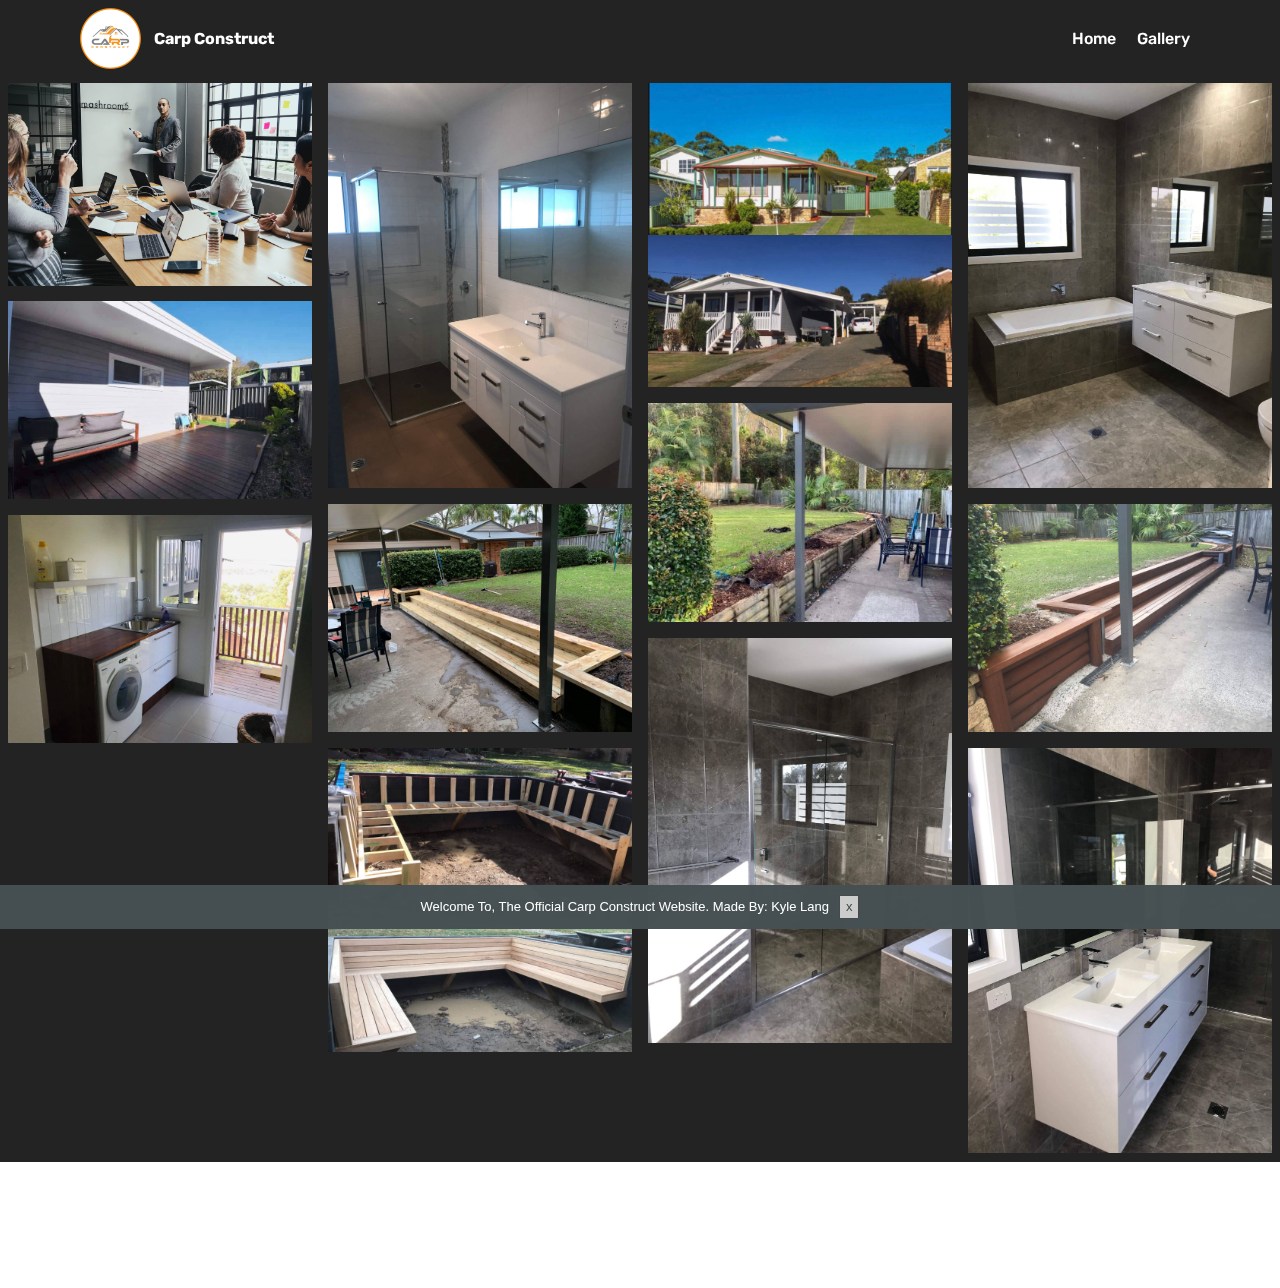
==== commit e8b151d1: "Add files via upload" ====
--- a/gallery.html
+++ b/gallery.html
@@ -75,7 +75,7 @@
     </nav>
 </section>
 
-<section class="engine"><a href="https://mobirise.info/k">how to develop own website</a></section><section class="mbr-gallery mbr-slider-carousel cid-rPToMr6GNk" id="gallery3-o">
+<section class="engine"><a href="https://mobirise.info/w">free html5 templates</a></section><section class="mbr-gallery mbr-slider-carousel cid-rPToMr6GNk" id="gallery3-o">
 
     
 
@@ -95,7 +95,7 @@
         <div class="media-container-row">
             <div class="col-md-3">
                 <div class="media-wrap">
-                    <a href="https://mobirise.co/">
+                    <a href="index.html">
                        <img src="assets/images/received-860290981090524-192x192.png" alt="Mobirise" title="">
                     </a>
                 </div>
@@ -130,8 +130,8 @@
   <script src="assets/slidervideo/script.js"></script>
   
   
- <div id="scrollToTop" class="scrollToTop mbr-arrow-up"><a style="text-align: center;"><i class="mbr-arrow-up-icon mbr-arrow-up-icon-cm cm-icon cm-icon-smallarrow-up"></i></a></div>
-    <input name="animation" type="hidden">
+  <input name="animation" type="hidden">
+   <div id="scrollToTop" class="scrollToTop mbr-arrow-up"><a style="text-align: center;"><i class="mbr-arrow-up-icon mbr-arrow-up-icon-cm cm-icon cm-icon-smallarrow-up"></i></a></div>
   <input name="cookieData" type="hidden" data-cookie-colorText='#ffffff' data-cookie-colorBg='rgba(70, 80, 82, 0.99)' data-cookie-colorButton='#cccccc' data-cookie-colorLink='#424a4d' data-cookie-underlineLink='true' data-cookie-text="Welcome To, The Official Carp Construct Website. Made By: Kyle Lang">
   </body>
 </html>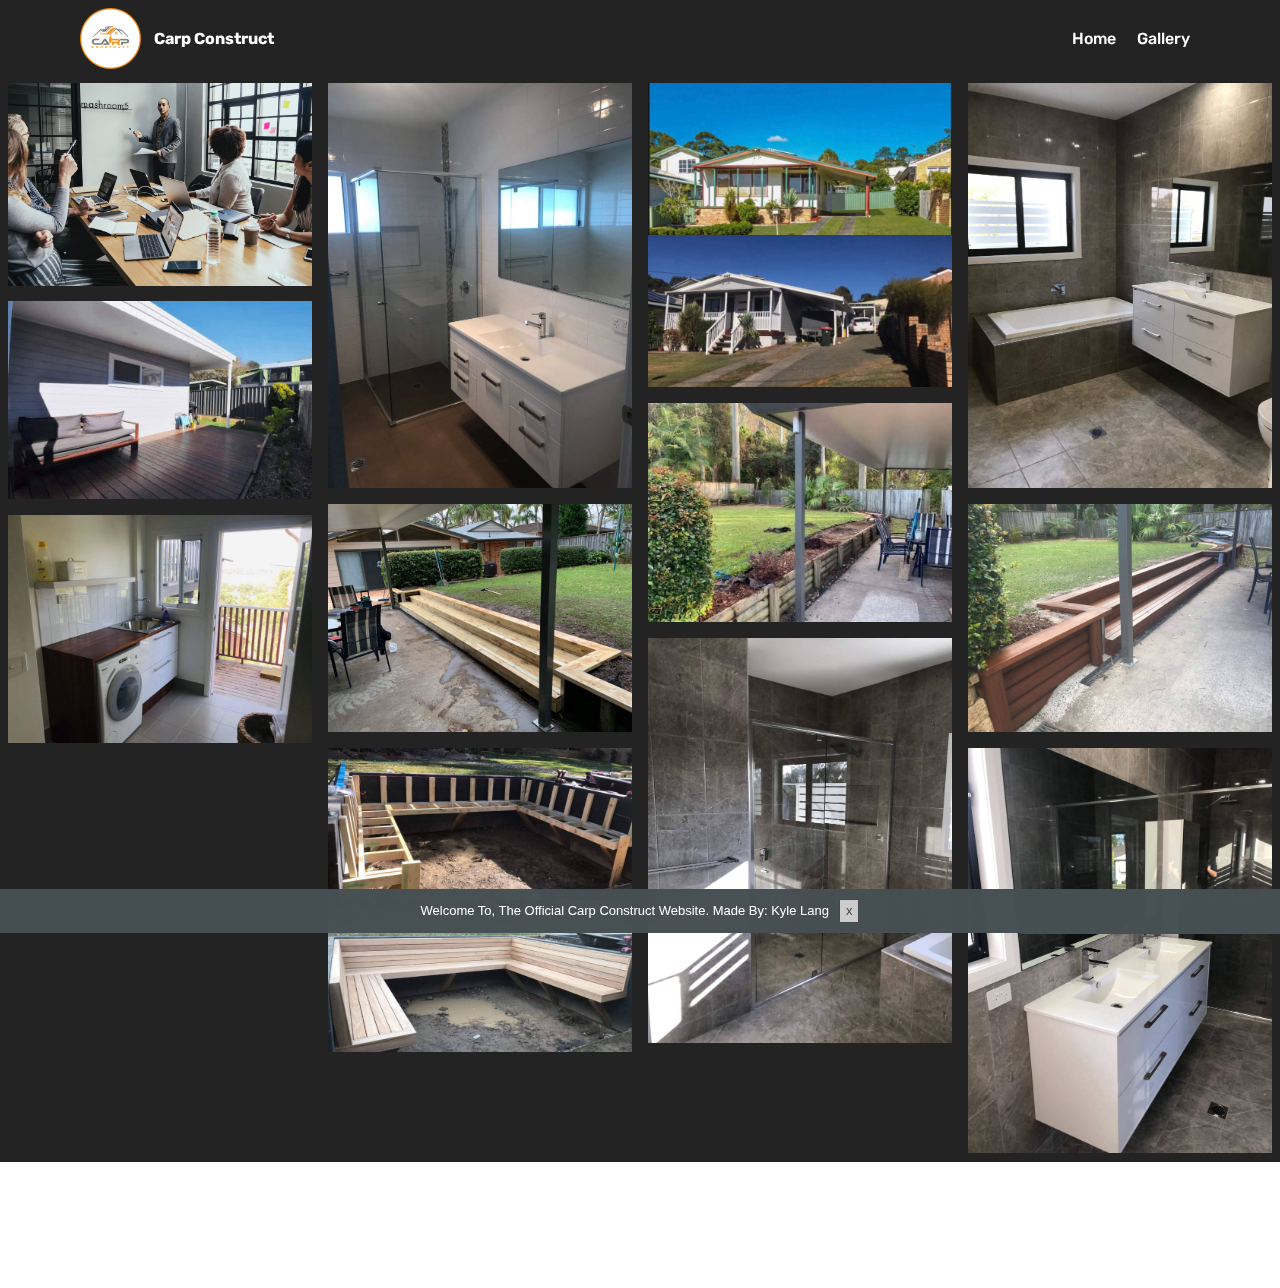
==== commit 4b4d7a78: "Add files via upload" ====
--- a/gallery.html
+++ b/gallery.html
@@ -75,7 +75,7 @@
     </nav>
 </section>
 
-<section class="engine"><a href="https://mobirise.info/w">free html5 templates</a></section><section class="mbr-gallery mbr-slider-carousel cid-rPToMr6GNk" id="gallery3-o">
+<section class="engine"><a href="https://mobirise.info/k">how to develop own website</a></section><section class="mbr-gallery mbr-slider-carousel cid-rPToMr6GNk" id="gallery3-o">
 
     
 
@@ -95,7 +95,7 @@
         <div class="media-container-row">
             <div class="col-md-3">
                 <div class="media-wrap">
-                    <a href="index.html">
+                    <a href="https://mobirise.co/">
                        <img src="assets/images/received-860290981090524-192x192.png" alt="Mobirise" title="">
                     </a>
                 </div>
@@ -130,8 +130,8 @@
   <script src="assets/slidervideo/script.js"></script>
   
   
-  <input name="animation" type="hidden">
-   <div id="scrollToTop" class="scrollToTop mbr-arrow-up"><a style="text-align: center;"><i class="mbr-arrow-up-icon mbr-arrow-up-icon-cm cm-icon cm-icon-smallarrow-up"></i></a></div>
+ <div id="scrollToTop" class="scrollToTop mbr-arrow-up"><a style="text-align: center;"><i class="mbr-arrow-up-icon mbr-arrow-up-icon-cm cm-icon cm-icon-smallarrow-up"></i></a></div>
+    <input name="animation" type="hidden">
   <input name="cookieData" type="hidden" data-cookie-colorText='#ffffff' data-cookie-colorBg='rgba(70, 80, 82, 0.99)' data-cookie-colorButton='#cccccc' data-cookie-colorLink='#424a4d' data-cookie-underlineLink='true' data-cookie-text="Welcome To, The Official Carp Construct Website. Made By: Kyle Lang">
   </body>
 </html>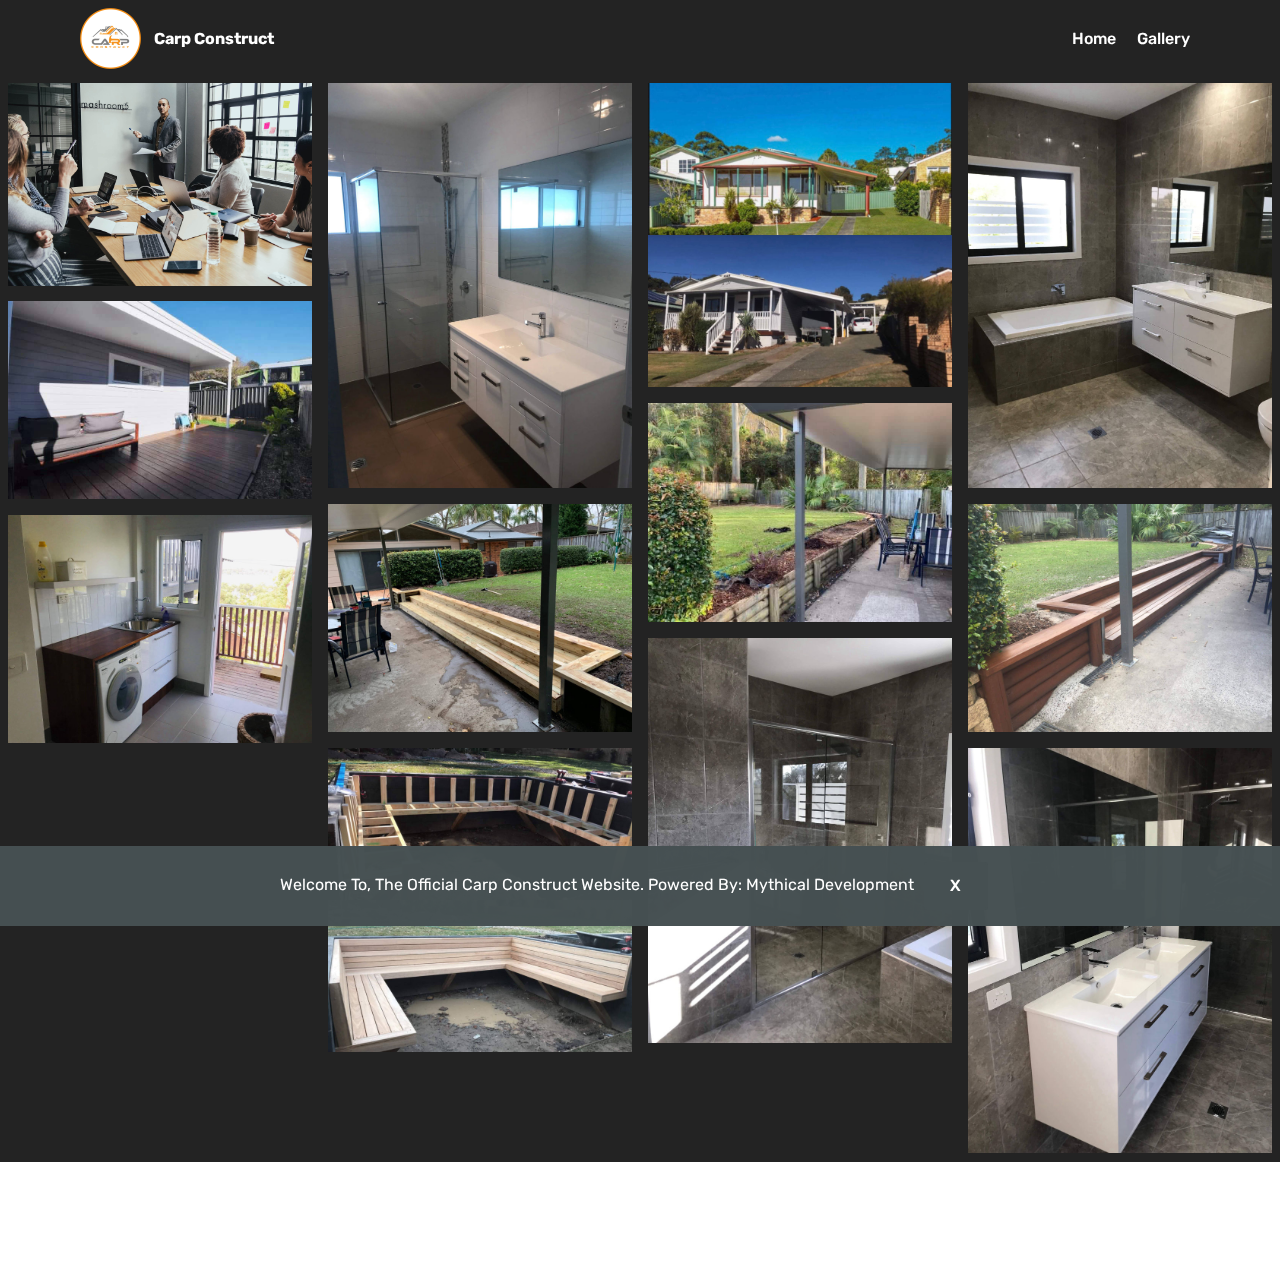
==== commit 7c552a9a: "Add files via upload" ====
--- a/gallery.html
+++ b/gallery.html
@@ -1,10 +1,10 @@
 <!DOCTYPE html>
 <html  >
 <head>
-  <!-- Site made with Mobirise Website Builder v4.10.15, https://mobirise.com -->
+  <!-- Site made with Mobirise Website Builder v4.12.1, https://mobirise.com -->
   <meta charset="UTF-8">
   <meta http-equiv="X-UA-Compatible" content="IE=edge">
-  <meta name="generator" content="Mobirise v4.10.15, mobirise.com">
+  <meta name="generator" content="Mobirise v4.12.1, mobirise.com">
   <meta name="viewport" content="width=device-width, initial-scale=1, minimum-scale=1">
   <link rel="shortcut icon" href="assets/images/received-860290981090524-122x122.png" type="image/x-icon">
   <meta name="description" content="">
@@ -14,9 +14,10 @@
   <link rel="stylesheet" href="assets/bootstrap/css/bootstrap.min.css">
   <link rel="stylesheet" href="assets/bootstrap/css/bootstrap-grid.min.css">
   <link rel="stylesheet" href="assets/bootstrap/css/bootstrap-reboot.min.css">
+  <link rel="stylesheet" href="assets/facebook-plugin/style.css">
   <link rel="stylesheet" href="assets/socicon/css/styles.css">
+  <link rel="stylesheet" href="assets/tether/tether.min.css">
   <link rel="stylesheet" href="assets/dropdown/css/style.css">
-  <link rel="stylesheet" href="assets/tether/tether.min.css">
   <link rel="stylesheet" href="assets/animatecss/animate.min.css">
   <link rel="stylesheet" href="assets/theme/css/style.css">
   <link rel="stylesheet" href="assets/gallery/style.css">
@@ -27,7 +28,7 @@
 </head>
 <body>
 
-<!-- Google Analytics -->
+<!-- Analytics -->
 <!-- Global site tag (gtag.js) - Google Analytics -->
 <script async src="https://www.googletagmanager.com/gtag/js?id=UA-158035445-1"></script>
 <script>
@@ -37,7 +38,7 @@
 
   gtag('config', 'UA-158035445-1');
 </script>
-<!-- /Google Analytics -->
+<!-- /Analytics -->
 
 
   <section class="menu cid-rPNv6yk3vs" once="menu" id="menu2-a">
@@ -75,7 +76,7 @@
     </nav>
 </section>
 
-<section class="engine"><a href="https://mobirise.info/k">how to develop own website</a></section><section class="mbr-gallery mbr-slider-carousel cid-rPToMr6GNk" id="gallery3-o">
+<section class="engine"><a href="https://mobirise.info/f">easy website creator</a></section><section class="mbr-gallery mbr-slider-carousel cid-rPToMr6GNk" id="gallery3-o">
 
     
 
@@ -112,26 +113,29 @@
   <script src="assets/web/assets/jquery/jquery.min.js"></script>
   <script src="assets/popper/popper.min.js"></script>
   <script src="assets/bootstrap/js/bootstrap.min.js"></script>
+  <script src="https://connect.facebook.net/en_US/sdk.js#xfbml=1&version=v2.5"></script>
+  <script src="https://apis.google.com/js/plusone.js"></script>
+  <script src="assets/facebook-plugin/facebook-script.js"></script>
   <script src="assets/smoothscroll/smooth-scroll.js"></script>
-  <script src="assets/cookies-alert-plugin/cookies-alert-core.js"></script>
-  <script src="assets/cookies-alert-plugin/cookies-alert-script.js"></script>
+  <script src="assets/tether/tether.min.js"></script>
   <script src="assets/dropdown/js/nav-dropdown.js"></script>
   <script src="assets/dropdown/js/navbar-dropdown.js"></script>
-  <script src="assets/touchswipe/jquery.touch-swipe.min.js"></script>
-  <script src="assets/tether/tether.min.js"></script>
+  <script src="assets/web/assets/cookies-alert-plugin/cookies-alert-core.js"></script>
+  <script src="assets/web/assets/cookies-alert-plugin/cookies-alert-script.js"></script>
   <script src="assets/viewportchecker/jquery.viewportchecker.js"></script>
   <script src="assets/masonry/masonry.pkgd.min.js"></script>
   <script src="assets/imagesloaded/imagesloaded.pkgd.min.js"></script>
   <script src="assets/bootstrapcarouselswipe/bootstrap-carousel-swipe.js"></script>
   <script src="assets/vimeoplayer/jquery.mb.vimeo_player.js"></script>
+  <script src="assets/touchswipe/jquery.touch-swipe.min.js"></script>
   <script src="assets/theme/js/script.js"></script>
   <script src="assets/gallery/player.min.js"></script>
   <script src="assets/gallery/script.js"></script>
   <script src="assets/slidervideo/script.js"></script>
   
   
- <div id="scrollToTop" class="scrollToTop mbr-arrow-up"><a style="text-align: center;"><i class="mbr-arrow-up-icon mbr-arrow-up-icon-cm cm-icon cm-icon-smallarrow-up"></i></a></div>
+<input name="cookieData" type="hidden" data-cookie-customDialogSelector='null' data-cookie-colorText='#ffffff' data-cookie-colorBg='rgba(70, 80, 82, 0.99)' data-cookie-textButton='X' data-cookie-colorButton='#465052' data-cookie-colorLink='#424a4d' data-cookie-underlineLink='true' data-cookie-text="Welcome To, The Official Carp Construct Website. Powered By: Mythical Development">
+   <div id="scrollToTop" class="scrollToTop mbr-arrow-up"><a style="text-align: center;"><i class="mbr-arrow-up-icon mbr-arrow-up-icon-cm cm-icon cm-icon-smallarrow-up"></i></a></div>
     <input name="animation" type="hidden">
-  <input name="cookieData" type="hidden" data-cookie-colorText='#ffffff' data-cookie-colorBg='rgba(70, 80, 82, 0.99)' data-cookie-colorButton='#cccccc' data-cookie-colorLink='#424a4d' data-cookie-underlineLink='true' data-cookie-text="Welcome To, The Official Carp Construct Website. Made By: Kyle Lang">
   </body>
 </html>--- a/assets/facebook-plugin/style.css
+++ b/assets/facebook-plugin/style.css
@@ -0,0 +1,63 @@
+.mbr-section.mbr-section__comments{
+    position: relative;
+}
+.mbr-section__comments{
+    background-size: cover;
+}
+.addons-container {
+  position: relative;
+  margin-left: auto;
+  margin-right: auto;
+  padding-right: 15px;
+  padding-left: 15px; }
+  @media (min-width: 576px) {
+    .addons-container {
+      padding-right: 15px;
+      padding-left: 15px; } }
+  @media (min-width: 768px) {
+    .addons-container {
+      padding-right: 15px;
+      padding-left: 15px; } }
+  @media (min-width: 992px) {
+    .addons-container {
+      padding-right: 15px;
+      padding-left: 15px; } }
+  @media (min-width: 1200px) {
+    .addons-container {
+      padding-right: 15px;
+      padding-left: 15px; } }
+  @media (min-width: 576px) {
+    .addons-container {
+      width: 540px;
+      max-width: 100%; } }
+  @media (min-width: 768px) {
+    .addons-container {
+      width: 720px;
+      max-width: 100%; } }
+  @media (min-width: 992px) {
+    .addons-container {
+      width: 960px;
+      max-width: 100%; } }
+  @media (min-width: 1200px) {
+    .addons-container {
+      width: 1140px;
+      max-width: 100%; } }
+
+.addons-container-inner{
+    position: relative;
+    width: 100%;
+    min-height: 1px;
+    padding-right: 15px;
+    padding-left: 15px;
+}
+@media (min-width: 567px) {
+    .addons-container-inner{
+        -ms-flex: 0 0 66.666667%;
+        flex: 0 0 66.666667%;
+        max-width: 66.666667%;
+    }
+}
+.addons-row{
+    display: flex;
+    justify-content:center;
+}--- a/assets/theme/css/style.css
+++ b/assets/theme/css/style.css
@@ -3,45 +3,38 @@
  * Copyright 2017 Mobirise
  */
 section {
-  background-color: #eeeeee;
-}
+  background-color: #eeeeee; }
 
 body {
   font-style: normal;
-  line-height: 1.5;
-}
+  line-height: 1.5; }
 
 section,
 .container,
 .container-fluid {
   position: relative;
-  word-wrap: break-word;
-}
+  word-wrap: break-word; }
 
 a.mbr-iconfont:hover {
-  text-decoration: none;
-}
+  text-decoration: none; }
 
 .article .lead p,
 .article .lead ul,
 .article .lead ol,
 .article .lead pre,
 .article .lead blockquote {
-  margin-bottom: 0;
-}
+  margin-bottom: 0; }
 
 ul,
 ol,
 pre,
 blockquote {
-  margin-bottom: 2.3125rem;
-}
+  margin-bottom: 2.3125rem; }
 
 pre {
   background: #f4f4f4;
   padding: 10px 24px;
-  white-space: pre-wrap;
-}
+  white-space: pre-wrap; }
 
 .inactive {
   -webkit-user-select: none;
@@ -50,31 +43,24 @@
   user-select: none;
   pointer-events: none;
   -webkit-user-drag: none;
-  user-drag: none;
-}
+  user-drag: none; }
 
 .mbr-section__comments .row {
   justify-content: center;
-  -webkit-justify-content: center;
-}
+  -webkit-justify-content: center; }
 
 a {
   font-style: normal;
   font-weight: 400;
-  cursor: pointer;
-}
-
-a, a:hover {
-  text-decoration: none;
-}
+  cursor: pointer; }
+  a, a:hover {
+    text-decoration: none; }
 
 figure {
-  margin-bottom: 0;
-}
+  margin-bottom: 0; }
 
 body {
-  color: #232323;
-}
+  color: #232323; }
 
 h1,
 h2,
@@ -94,86 +80,79 @@
 .display-4 {
   line-height: 1;
   word-break: break-word;
-  word-wrap: break-word;
-}
+  word-wrap: break-word; }
+
+.mbr-section-title {
+  font-style: normal;
+  line-height: 1.2; }
+
+.mbr-section-subtitle {
+  line-height: 1.3; }
+
+.mbr-text {
+  font-style: normal;
+  line-height: 1.6; }
 
 b,
 strong {
-  font-weight: bold;
-}
+  font-weight: bold; }
 
 blockquote {
   padding: 10px 0 10px 20px;
   position: relative;
   border-left: 2px solid;
-  border-color: #ff3366;
-}
+  border-color: #ff3366; }
 
 input:-webkit-autofill, input:-webkit-autofill:hover, input:-webkit-autofill:focus, input:-webkit-autofill:active {
   transition-delay: 9999s;
-  transition-property: background-color, color;
-}
+  transition-property: background-color, color; }
 
 textarea[type='hidden'] {
-  display: none;
-}
+  display: none; }
 
 body {
-  position: relative;
-}
+  position: relative; }
 
 section {
   background-position: 50% 50%;
   background-repeat: no-repeat;
-  background-size: cover;
-}
-
-section .mbr-background-video,
-section .mbr-background-video-preview {
-  position: absolute;
-  bottom: 0;
-  left: 0;
-  right: 0;
-  top: 0;
-}
+  background-size: cover; }
+  section .mbr-background-video,
+  section .mbr-background-video-preview {
+    position: absolute;
+    bottom: 0;
+    left: 0;
+    right: 0;
+    top: 0; }
 
 .hidden {
-  visibility: hidden;
-}
+  visibility: hidden; }
 
 .mbr-z-index20 {
-  z-index: 20;
-}
+  z-index: 20; }
 
 /*! Base colors */
 .mbr-white {
-  color: #ffffff;
-}
+  color: #ffffff; }
 
 .mbr-black {
-  color: #000000;
-}
+  color: #000000; }
 
 .mbr-bg-white {
-  background-color: #ffffff;
-}
+  background-color: #ffffff; }
 
 .mbr-bg-black {
-  background-color: #000000;
-}
+  background-color: #000000; }
 
 /*! Text-aligns */
 .align-left {
-  text-align: left;
-}
+  text-align: left; }
 
 .align-center {
-  text-align: center;
-}
+  text-align: center; }
 
 .align-right {
-  text-align: right;
-}
+  text-align: right; }
 
 @media (max-width: 767px) {
   .align-left,
@@ -181,26 +160,19 @@
   .align-right,
   .mbr-section-btn,
   .mbr-section-title {
-    text-align: center;
-  }
-}
-
+    text-align: center; } }
 /*! Font-weight  */
 .mbr-light {
-  font-weight: 300;
-}
+  font-weight: 300; }
 
 .mbr-regular {
-  font-weight: 400;
-}
+  font-weight: 400; }
 
 .mbr-semibold {
-  font-weight: 500;
-}
+  font-weight: 500; }
 
 .mbr-bold {
-  font-weight: 700;
-}
+  font-weight: 700; }
 
 /*! Media  */
 .media-size-item {
@@ -208,13 +180,11 @@
   -moz-flex: 1 1 auto;
   -ms-flex: 1 1 auto;
   -o-flex: 1 1 auto;
-  flex: 1 1 auto;
-}
+  flex: 1 1 auto; }
 
 .media-content {
   -webkit-flex-basis: 100%;
-  flex-basis: 100%;
-}
+  flex-basis: 100%; }
 
 .media-container-row {
   display: -ms-flexbox;
@@ -234,12 +204,9 @@
   align-content: center;
   -webkit-align-items: start;
   -ms-flex-align: start;
-  align-items: start;
-}
-
-.media-container-row .media-size-item {
-  width: 400px;
-}
+  align-items: start; }
+  .media-container-row .media-size-item {
+    width: 400px; }
 
 .media-container-column {
   display: -ms-flexbox;
@@ -259,83 +226,64 @@
   align-content: center;
   -webkit-align-items: stretch;
   -ms-flex-align: stretch;
-  align-items: stretch;
-}
-
-.media-container-column > * {
-  width: 100%;
-}
+  align-items: stretch; }
+  .media-container-column > * {
+    width: 100%; }
 
 @media (min-width: 992px) {
   .media-container-row {
     -webkit-flex-wrap: nowrap;
     -ms-flex-wrap: nowrap;
-    flex-wrap: nowrap;
-  }
-}
-
+    flex-wrap: nowrap; } }
 figure {
-  overflow: hidden;
-}
+  overflow: hidden; }
 
 figure[mbr-media-size] {
-  transition: width 0.1s;
-}
+  transition: width 0.1s; }
 
 .mbr-figure img,
 .mbr-figure iframe {
   display: block;
-  width: 100%;
-}
+  width: 100%; }
 
 .card {
   background-color: transparent;
-  border: none;
-}
+  border: none; }
 
 .card-box {
-  width: 100%;
-}
+  width: 100%; }
 
 .card-img {
   text-align: center;
   flex-shrink: 0;
-  -webkit-flex-shrink: 0;
-}
+  -webkit-flex-shrink: 0; }
 
 .media {
   max-width: 100%;
-  margin: 0 auto;
-}
+  margin: 0 auto; }
 
 .mbr-figure {
   -ms-flex-item-align: center;
   -ms-grid-row-align: center;
   -webkit-align-self: center;
-  align-self: center;
-}
+  align-self: center; }
 
 .media-container > div {
-  max-width: 100%;
-}
+  max-width: 100%; }
 
 .mbr-figure img,
 .card-img img {
-  width: 100%;
-}
+  width: 100%; }
 
 @media (max-width: 991px) {
   .media-size-item {
-    width: auto !important;
-  }
+    width: auto !important; }
+
   .media {
-    width: auto;
-  }
+    width: auto; }
+
   .mbr-figure {
-    width: 100% !important;
-  }
-}
-
+    width: 100% !important; } }
 /*! Buttons */
 .btn {
   font-weight: 500;
@@ -353,16 +301,14 @@
   word-break: break-word;
   -webkit-align-items: center;
   -webkit-justify-content: center;
-  display: -webkit-inline-flex;
-}
+  display: -webkit-inline-flex; }
 
 .btn-sm {
   font-weight: 500;
   letter-spacing: 1px;
   -webkit-transition: all .3s ease-in-out;
   -moz-transition: all .3s ease-in-out;
-  transition: all .3s ease-in-out;
-}
+  transition: all .3s ease-in-out; }
 
 .btn-md {
   font-weight: 500;
@@ -370,8 +316,7 @@
   margin: .4rem .8rem !important;
   -webkit-transition: all .3s ease-in-out;
   -moz-transition: all .3s ease-in-out;
-  transition: all .3s ease-in-out;
-}
+  transition: all .3s ease-in-out; }
 
 .btn-lg {
   font-weight: 500;
@@ -379,60 +324,47 @@
   margin: .4rem .8rem !important;
   -webkit-transition: all .3s ease-in-out;
   -moz-transition: all .3s ease-in-out;
-  transition: all .3s ease-in-out;
-}
+  transition: all .3s ease-in-out; }
 
 .mbr-section-btn {
   margin-left: -0.25rem;
   margin-right: -0.25rem;
-  font-size: 0;
-}
+  font-size: 0; }
 
 nav .mbr-section-btn {
   margin-left: 0rem;
-  margin-right: 0rem;
-}
+  margin-right: 0rem; }
 
 .btn-form {
-  border-radius: 0;
-}
-
-.btn-form:hover {
-  cursor: pointer;
-}
+  border-radius: 0; }
+  .btn-form:hover {
+    cursor: pointer; }
 
 /*! Btn icon margin */
 .btn .mbr-iconfont,
 .btn.btn-sm .mbr-iconfont {
   cursor: pointer;
-  margin-right: 0.5rem;
-}
+  margin-right: 0.5rem; }
 
 .btn.btn-md .mbr-iconfont,
 .btn.btn-md .mbr-iconfont {
-  margin-right: 0.8rem;
-}
+  margin-right: 0.8rem; }
 
 .mbr-regular {
-  font-weight: 400;
-}
+  font-weight: 400; }
 
 .mbr-semibold {
-  font-weight: 500;
-}
+  font-weight: 500; }
 
 .mbr-bold {
-  font-weight: 700;
-}
+  font-weight: 700; }
 
 [type='submit'] {
-  -webkit-appearance: none;
-}
+  -webkit-appearance: none; }
 
 /*! Full-screen */
 .mbr-fullscreen .mbr-overlay {
-  min-height: 100vh;
-}
+  min-height: 100vh; }
 
 .mbr-fullscreen {
   display: flex;
@@ -444,19 +376,15 @@
   -webkit-align-items: center;
   min-height: 100vh;
   padding-top: 3rem;
-  padding-bottom: 3rem;
-}
+  padding-bottom: 3rem; }
 
 /*! Map */
 .map {
   height: 25rem;
-  position: relative;
-}
-
-.map iframe {
-  width: 100%;
-  height: 100%;
-}
+  position: relative; }
+  .map iframe {
+    width: 100%;
+    height: 100%; }
 
 .mbr-overlay {
   background-color: #000;
@@ -467,8 +395,7 @@
   right: 0;
   top: 0;
   z-index: 0;
-  pointer-events: none;
-}
+  pointer-events: none; }
 
 /* Form */
 blockquote {
@@ -476,8 +403,7 @@
   padding: 10px 0 10px 20px;
   font-size: 1.09rem;
   position: relative;
-  border-width: 3px;
-}
+  border-width: 3px; }
 
 .form-control {
   background-color: #f5f5f5;
@@ -485,23 +411,17 @@
   color: #565656;
   line-height: 1.43;
   min-height: 3.5em;
-  padding: 1.07em .5em;
-}
-
-.form-control, .form-control:focus {
-  border: 1px solid #e8e8e8;
-}
-
-.form-active .form-control:invalid {
-  border-color: red;
-}
+  padding: 1.07em .5em; }
+  .form-control, .form-control:focus {
+    border: 1px solid #e8e8e8; }
+  .form-active .form-control:invalid {
+    border-color: red; }
 
 .form-control-label {
   position: relative;
   cursor: pointer;
   margin-bottom: .357em;
-  padding: 0;
-}
+  padding: 0; }
 
 .alert {
   color: #ffffff;
@@ -511,29 +431,25 @@
   line-height: 1.5;
   margin-bottom: 1.875rem;
   padding: 1.25rem;
-  position: relative;
-}
-
-.alert.alert-form::after {
-  background-color: inherit;
-  bottom: -7px;
-  content: "";
-  display: block;
-  height: 14px;
-  left: 50%;
-  margin-left: -7px;
-  position: absolute;
-  transform: rotate(45deg);
-  width: 14px;
-  -webkit-transform: rotate(45deg);
-}
+  position: relative; }
+  .alert.alert-form::after {
+    background-color: inherit;
+    bottom: -7px;
+    content: "";
+    display: block;
+    height: 14px;
+    left: 50%;
+    margin-left: -7px;
+    position: absolute;
+    transform: rotate(45deg);
+    width: 14px;
+    -webkit-transform: rotate(45deg); }
 
 .form-asterisk {
   font-family: initial;
   position: absolute;
   top: -2px;
-  font-weight: normal;
-}
+  font-weight: normal; }
 
 /*! Scroll to top arrow */
 #scrollToTop a i:before {
@@ -543,9 +459,7 @@
   top: 25%;
   background: #fff;
   width: 2px;
-  left: calc(50% - 1px);
-}
-
+  left: calc(50% - 1px); }
 #scrollToTop a i:after {
   content: '';
   position: absolute;
@@ -557,8 +471,7 @@
   left: 30%;
   bottom: 30%;
   transform: rotate(135deg);
-  -webkit-transform: rotate(135deg);
-}
+  -webkit-transform: rotate(135deg); }
 
 .mbr-arrow-up {
   bottom: 25px;
@@ -569,8 +482,7 @@
   color: #ffffff;
   font-size: 32px;
   transform: rotate(180deg);
-  -webkit-transform: rotate(180deg);
-}
+  -webkit-transform: rotate(180deg); }
 
 .mbr-arrow-up a {
   background: rgba(0, 0, 0, 0.2);
@@ -584,21 +496,15 @@
   text-decoration: none;
   transition: all 0.3s ease-in-out;
   cursor: pointer;
-  text-align: center;
-}
-
-.mbr-arrow-up a:hover {
-  background-color: rgba(0, 0, 0, 0.4);
-}
-
-.mbr-arrow-up a i {
-  line-height: 60px;
-}
+  text-align: center; }
+  .mbr-arrow-up a:hover {
+    background-color: rgba(0, 0, 0, 0.4); }
+  .mbr-arrow-up a i {
+    line-height: 60px; }
 
 .mbr-arrow-up-icon {
   display: block;
-  color: #fff;
-}
+  color: #fff; }
 
 .mbr-arrow-up-icon::before {
   content: '\203a';
@@ -611,8 +517,7 @@
   top: 6px;
   left: -4px;
   -webkit-transform: rotate(-90deg);
-  transform: rotate(-90deg);
-}
+  transform: rotate(-90deg); }
 
 /*! Arrow Down */
 .mbr-arrow {
@@ -625,267 +530,194 @@
   background-color: rgba(80, 80, 80, 0.5);
   border-radius: 50%;
   -webkit-transform: translateX(-50%);
-  transform: translateX(-50%);
-}
-
-.mbr-arrow > a {
-  display: inline-block;
-  text-decoration: none;
-  outline-style: none;
-  -webkit-animation: arrowdown 1.7s ease-in-out infinite;
-  animation: arrowdown 1.7s ease-in-out infinite;
-}
-
-.mbr-arrow > a > i {
-  position: absolute;
-  top: -2px;
-  left: 15px;
-  font-size: 2rem;
-}
+  transform: translateX(-50%); }
+  .mbr-arrow > a {
+    display: inline-block;
+    text-decoration: none;
+    outline-style: none;
+    -webkit-animation: arrowdown 1.7s ease-in-out infinite;
+    animation: arrowdown 1.7s ease-in-out infinite; }
+    .mbr-arrow > a > i {
+      position: absolute;
+      top: -2px;
+      left: 15px;
+      font-size: 2rem; }
 
 @keyframes arrowdown {
   0% {
     transform: translateY(0px);
-    -webkit-transform: translateY(0px);
-  }
+    -webkit-transform: translateY(0px); }
   50% {
     transform: translateY(-5px);
-    -webkit-transform: translateY(-5px);
-  }
+    -webkit-transform: translateY(-5px); }
   100% {
     transform: translateY(0px);
-    -webkit-transform: translateY(0px);
-  }
-}
-
+    -webkit-transform: translateY(0px); } }
 @-webkit-keyframes arrowdown {
   0% {
     transform: translateY(0px);
-    -webkit-transform: translateY(0px);
-  }
+    -webkit-transform: translateY(0px); }
   50% {
     transform: translateY(-5px);
-    -webkit-transform: translateY(-5px);
-  }
+    -webkit-transform: translateY(-5px); }
   100% {
     transform: translateY(0px);
-    -webkit-transform: translateY(0px);
-  }
-}
-
+    -webkit-transform: translateY(0px); } }
 @media (max-width: 500px) {
   .mbr-arrow-up {
     left: 50%;
     right: auto;
     transform: translateX(-50%) rotate(180deg);
-    -webkit-transform: translateX(-50%) rotate(180deg);
-  }
-}
-
+    -webkit-transform: translateX(-50%) rotate(180deg); } }
 /*Gradients animation*/
 @keyframes gradient-animation {
   from {
     background-position: 0% 100%;
-    animation-timing-function: ease-in-out;
-  }
+    animation-timing-function: ease-in-out; }
   to {
     background-position: 100% 0%;
-    animation-timing-function: ease-in-out;
-  }
-}
-
+    animation-timing-function: ease-in-out; } }
 @-webkit-keyframes gradient-animation {
   from {
     background-position: 0% 100%;
-    animation-timing-function: ease-in-out;
-  }
+    animation-timing-function: ease-in-out; }
   to {
     background-position: 100% 0%;
-    animation-timing-function: ease-in-out;
-  }
-}
-
+    animation-timing-function: ease-in-out; } }
 .bg-gradient {
   background-size: 200% 200%;
   animation: gradient-animation 5s infinite alternate;
-  -webkit-animation: gradient-animation 5s infinite alternate;
-}
+  -webkit-animation: gradient-animation 5s infinite alternate; }
 
 .menu .navbar-brand {
-  display: -webkit-flex;
-}
-
-.menu .navbar-brand span {
-  display: flex;
-  display: -webkit-flex;
-}
-
-.menu .navbar-brand .navbar-caption-wrap {
-  display: -webkit-flex;
-}
-
-.menu .navbar-brand .navbar-logo img {
-  display: -webkit-flex;
-}
-
+  display: -webkit-flex; }
+  .menu .navbar-brand span {
+    display: flex;
+    display: -webkit-flex; }
+  .menu .navbar-brand .navbar-caption-wrap {
+    display: -webkit-flex; }
+  .menu .navbar-brand .navbar-logo img {
+    display: -webkit-flex; }
 @media (min-width: 768px) and (max-width: 1023px) {
   .menu .navbar-toggleable-sm .navbar-nav {
     display: -webkit-box;
     display: -webkit-flex;
-    display: -ms-flexbox;
-  }
-}
-
+    display: -ms-flexbox; } }
 @media (max-width: 1023px) {
   .menu .navbar-collapse {
-    max-height: 93.5vh;
-  }
-  .menu .navbar-collapse.show {
-    overflow: auto;
-  }
-}
-
+    max-height: 93.5vh; }
+    .menu .navbar-collapse.show {
+      overflow: auto; } }
 @media (min-width: 1024px) {
   .menu .navbar-nav.nav-dropdown {
-    display: -webkit-flex;
-  }
+    display: -webkit-flex; }
   .menu .navbar-toggleable-sm .navbar-collapse {
-    display: -webkit-flex !important;
-  }
+    display: -webkit-flex !important; }
   .menu .collapsed .navbar-collapse {
-    max-height: 93.5vh;
-  }
-  .menu .collapsed .navbar-collapse.show {
-    overflow: auto;
-  }
-}
-
+    max-height: 93.5vh; }
+    .menu .collapsed .navbar-collapse.show {
+      overflow: auto; } }
 @media (max-width: 767px) {
   .menu .navbar-collapse {
-    max-height: 80vh;
-  }
-}
+    max-height: 80vh; } }
 
 /* Others*/
 .note-check a[data-value=Rubik] {
-  font-style: normal;
-}
+  font-style: normal; }
 
 .mbr-arrow a {
-  color: #ffffff;
-}
+  color: #ffffff; }
 
 @media (max-width: 767px) {
   .mbr-arrow {
-    display: none;
-  }
-}
-
+    display: none; } }
 .navbar {
   display: -webkit-flex;
   -webkit-flex-wrap: wrap;
   -webkit-align-items: center;
-  -webkit-justify-content: space-between;
-}
+  -webkit-justify-content: space-between; }
 
 .navbar-collapse {
   -webkit-flex-basis: 100%;
   -webkit-flex-grow: 1;
-  -webkit-align-items: center;
-}
+  -webkit-align-items: center; }
 
 .nav-dropdown .link {
   padding: 0.667em 1.667em !important;
-  margin: 0 !important;
-}
+  margin: 0 !important; }
 
 .nav {
   display: -webkit-flex;
-  -webkit-flex-wrap: wrap;
-}
+  -webkit-flex-wrap: wrap; }
 
 .row {
   display: -webkit-flex;
-  -webkit-flex-wrap: wrap;
-}
+  -webkit-flex-wrap: wrap; }
 
 .justify-content-center {
-  -webkit-justify-content: center;
-}
+  -webkit-justify-content: center; }
 
 .form-inline {
   display: -webkit-flex;
   -webkit-flex-flow: row wrap;
-  -webkit-align-items: center;
-}
+  -webkit-align-items: center; }
 
 .card-wrapper {
-  -webkit-flex: 1;
-}
+  -webkit-flex: 1; }
 
 .carousel-control {
   z-index: 10;
   display: -webkit-flex;
   -webkit-align-items: center;
-  -webkit-justify-content: center;
-}
+  -webkit-justify-content: center; }
 
 .carousel-controls {
-  display: -webkit-flex;
-}
+  display: -webkit-flex; }
 
 .media {
-  display: -webkit-flex;
-}
+  display: -webkit-flex; }
 
 .form-group:focus {
-  outline: none;
-}
+  outline: none; }
 
 .jq-selectbox__select {
   padding: 1.07em 0.5em;
   position: absolute;
   top: 0;
   left: 0;
-  width: 100%;
-}
+  width: 100%; }
 
 .jq-selectbox__dropdown {
   position: absolute;
   top: 100% !important;
   left: 0 !important;
-  width: 100% !important;
-}
+  width: 100% !important; }
 
 .jq-selectbox__trigger-arrow {
-  transform: translateY(-50%);
-}
+  transform: translateY(-50%); }
 
 .jq-selectbox li {
-  padding: 1.07em 0.5em;
-}
+  padding: 1.07em 0.5em; }
 
 input[type='range'] {
   padding-left: 0 !important;
-  padding-right: 0 !important;
-}
+  padding-right: 0 !important; }
 
 .modal-dialog,
 .modal-content {
-  height: 100%;
-}
+  height: 100%; }
 
 .modal-dialog .carousel-inner {
-  height: 100%;
-}
+  height: calc(100vh - 1.75rem); }
+  @media (max-width: 575px) {
+    .modal-dialog .carousel-inner {
+      height: calc(100vh - 1rem); } }
 
 .carousel-item {
-  text-align: center;
-}
+  text-align: center; }
 
 .carousel-item img {
-  margin: auto;
-}
+  margin: auto; }
 
 .navbar-toggler {
   -webkit-align-self: flex-start;
@@ -897,13 +729,11 @@
   background: transparent;
   border: 1px solid transparent;
   -webkit-border-radius: 0.25rem;
-  border-radius: 0.25rem;
-}
+  border-radius: 0.25rem; }
 
 .navbar-toggler:focus,
 .navbar-toggler:hover {
-  text-decoration: none;
-}
+  text-decoration: none; }
 
 .navbar-toggler-icon {
   display: inline-block;
@@ -914,30 +744,24 @@
   background: no-repeat center center;
   -webkit-background-size: 100% 100%;
   -o-background-size: 100% 100%;
-  background-size: 100% 100%;
-}
+  background-size: 100% 100%; }
 
 .navbar-toggler-left {
   position: absolute;
-  left: 1rem;
-}
+  left: 1rem; }
 
 .navbar-toggler-right {
   position: absolute;
-  right: 1rem;
-}
+  right: 1rem; }
 
 @media (max-width: 575px) {
   .navbar-toggleable .navbar-nav .dropdown-menu {
     position: static;
-    float: none;
-  }
+    float: none; }
+
   .navbar-toggleable > .container {
     padding-right: 0;
-    padding-left: 0;
-  }
-}
-
+    padding-left: 0; } }
 @media (min-width: 576px) {
   .navbar-toggleable {
     -webkit-box-orient: horizontal;
@@ -951,19 +775,19 @@
     -webkit-box-align: center;
     -webkit-align-items: center;
     -ms-flex-align: center;
-    align-items: center;
-  }
+    align-items: center; }
+
   .navbar-toggleable .navbar-nav {
     -webkit-box-orient: horizontal;
     -webkit-box-direction: normal;
     -webkit-flex-direction: row;
     -ms-flex-direction: row;
-    flex-direction: row;
-  }
+    flex-direction: row; }
+
   .navbar-toggleable .navbar-nav .nav-link {
     padding-right: 0.5rem;
-    padding-left: 0.5rem;
-  }
+    padding-left: 0.5rem; }
+
   .navbar-toggleable > .container {
     display: -webkit-box;
     display: -webkit-flex;
@@ -975,31 +799,25 @@
     -webkit-box-align: center;
     -webkit-align-items: center;
     -ms-flex-align: center;
-    align-items: center;
-  }
+    align-items: center; }
+
   .navbar-toggleable .navbar-collapse {
     display: -webkit-box !important;
     display: -webkit-flex !important;
     display: -ms-flexbox !important;
     display: flex !important;
-    width: 100%;
-  }
+    width: 100%; }
+
   .navbar-toggleable .navbar-toggler {
-    display: none;
-  }
-}
-
+    display: none; } }
 @media (max-width: 767px) {
   .navbar-toggleable-sm .navbar-nav .dropdown-menu {
     position: static;
-    float: none;
-  }
+    float: none; }
+
   .navbar-toggleable-sm > .container {
     padding-right: 0;
-    padding-left: 0;
-  }
-}
-
+    padding-left: 0; } }
 @media (min-width: 768px) {
   .navbar-toggleable-sm {
     -webkit-box-orient: horizontal;
@@ -1013,19 +831,19 @@
     -webkit-box-align: center;
     -webkit-align-items: center;
     -ms-flex-align: center;
-    align-items: center;
-  }
+    align-items: center; }
+
   .navbar-toggleable-sm .navbar-nav {
     -webkit-box-orient: horizontal;
     -webkit-box-direction: normal;
     -webkit-flex-direction: row;
     -ms-flex-direction: row;
-    flex-direction: row;
-  }
+    flex-direction: row; }
+
   .navbar-toggleable-sm .navbar-nav .nav-link {
     padding-right: 0.5rem;
-    padding-left: 0.5rem;
-  }
+    padding-left: 0.5rem; }
+
   .navbar-toggleable-sm > .container {
     display: -webkit-box;
     display: -webkit-flex;
@@ -1037,28 +855,22 @@
     -webkit-box-align: center;
     -webkit-align-items: center;
     -ms-flex-align: center;
-    align-items: center;
-  }
+    align-items: center; }
+
   .navbar-toggleable-sm .navbar-collapse {
     display: none;
-    width: 100%;
-  }
+    width: 100%; }
+
   .navbar-toggleable-sm .navbar-toggler {
-    display: none;
-  }
-}
-
+    display: none; } }
 @media (max-width: 1023px) {
   .navbar-toggleable-md .navbar-nav .dropdown-menu {
     position: static;
-    float: none;
-  }
+    float: none; }
+
   .navbar-toggleable-md > .container {
     padding-right: 0;
-    padding-left: 0;
-  }
-}
-
+    padding-left: 0; } }
 @media (min-width: 1024px) {
   .navbar-toggleable-md {
     -webkit-box-orient: horizontal;
@@ -1072,19 +884,19 @@
     -webkit-box-align: center;
     -webkit-align-items: center;
     -ms-flex-align: center;
-    align-items: center;
-  }
+    align-items: center; }
+
   .navbar-toggleable-md .navbar-nav {
     -webkit-box-orient: horizontal;
     -webkit-box-direction: normal;
     -webkit-flex-direction: row;
     -ms-flex-direction: row;
-    flex-direction: row;
-  }
+    flex-direction: row; }
+
   .navbar-toggleable-md .navbar-nav .nav-link {
     padding-right: 0.5rem;
-    padding-left: 0.5rem;
-  }
+    padding-left: 0.5rem; }
+
   .navbar-toggleable-md > .container {
     display: -webkit-box;
     display: -webkit-flex;
@@ -1096,31 +908,25 @@
     -webkit-box-align: center;
     -webkit-align-items: center;
     -ms-flex-align: center;
-    align-items: center;
-  }
+    align-items: center; }
+
   .navbar-toggleable-md .navbar-collapse {
     display: -webkit-box !important;
     display: -webkit-flex !important;
     display: -ms-flexbox !important;
     display: flex !important;
-    width: 100%;
-  }
+    width: 100%; }
+
   .navbar-toggleable-md .navbar-toggler {
-    display: none;
-  }
-}
-
+    display: none; } }
 @media (max-width: 1199px) {
   .navbar-toggleable-lg .navbar-nav .dropdown-menu {
     position: static;
-    float: none;
-  }
+    float: none; }
+
   .navbar-toggleable-lg > .container {
     padding-right: 0;
-    padding-left: 0;
-  }
-}
-
+    padding-left: 0; } }
 @media (min-width: 1200px) {
   .navbar-toggleable-lg {
     -webkit-box-orient: horizontal;
@@ -1134,19 +940,19 @@
     -webkit-box-align: center;
     -webkit-align-items: center;
     -ms-flex-align: center;
-    align-items: center;
-  }
+    align-items: center; }
+
   .navbar-toggleable-lg .navbar-nav {
     -webkit-box-orient: horizontal;
     -webkit-box-direction: normal;
     -webkit-flex-direction: row;
     -ms-flex-direction: row;
-    flex-direction: row;
-  }
+    flex-direction: row; }
+
   .navbar-toggleable-lg .navbar-nav .nav-link {
     padding-right: 0.5rem;
-    padding-left: 0.5rem;
-  }
+    padding-left: 0.5rem; }
+
   .navbar-toggleable-lg > .container {
     display: -webkit-box;
     display: -webkit-flex;
@@ -1158,20 +964,17 @@
     -webkit-box-align: center;
     -webkit-align-items: center;
     -ms-flex-align: center;
-    align-items: center;
-  }
+    align-items: center; }
+
   .navbar-toggleable-lg .navbar-collapse {
     display: -webkit-box !important;
     display: -webkit-flex !important;
     display: -ms-flexbox !important;
     display: flex !important;
-    width: 100%;
-  }
+    width: 100%; }
+
   .navbar-toggleable-lg .navbar-toggler {
-    display: none;
-  }
-}
-
+    display: none; } }
 .navbar-toggleable-xl {
   -webkit-box-orient: horizontal;
   -webkit-box-direction: normal;
@@ -1184,31 +987,26 @@
   -webkit-box-align: center;
   -webkit-align-items: center;
   -ms-flex-align: center;
-  align-items: center;
-}
+  align-items: center; }
 
 .navbar-toggleable-xl .navbar-nav .dropdown-menu {
   position: static;
-  float: none;
-}
+  float: none; }
 
 .navbar-toggleable-xl > .container {
   padding-right: 0;
-  padding-left: 0;
-}
+  padding-left: 0; }
 
 .navbar-toggleable-xl .navbar-nav {
   -webkit-box-orient: horizontal;
   -webkit-box-direction: normal;
   -webkit-flex-direction: row;
   -ms-flex-direction: row;
-  flex-direction: row;
-}
+  flex-direction: row; }
 
 .navbar-toggleable-xl .navbar-nav .nav-link {
   padding-right: 0.5rem;
-  padding-left: 0.5rem;
-}
+  padding-left: 0.5rem; }
 
 .navbar-toggleable-xl > .container {
   display: -webkit-box;
@@ -1221,29 +1019,24 @@
   -webkit-box-align: center;
   -webkit-align-items: center;
   -ms-flex-align: center;
-  align-items: center;
-}
+  align-items: center; }
 
 .navbar-toggleable-xl .navbar-collapse {
   display: -webkit-box !important;
   display: -webkit-flex !important;
   display: -ms-flexbox !important;
   display: flex !important;
-  width: 100%;
-}
+  width: 100%; }
 
 .navbar-toggleable-xl .navbar-toggler {
-  display: none;
-}
+  display: none; }
 
 .card-img {
-  width: auto;
-}
+  width: auto; }
 
 .menu .navbar.collapsed:not(.beta-menu) {
   flex-direction: column;
-  -webkit-flex-direction: column;
-}
+  -webkit-flex-direction: column; }
 
 .carousel-item.active,
 .carousel-item-next,
@@ -1251,23 +1044,21 @@
   display: -webkit-box;
   display: -webkit-flex;
   display: -ms-flexbox;
-  display: flex;
-}
+  display: flex; }
 
 .note-air-layout .dropup .dropdown-menu,
 .note-air-layout .navbar-fixed-bottom .dropdown .dropdown-menu {
-  bottom: initial !important;
-}
+  bottom: initial !important; }
 
 html,
 body {
   height: auto;
-  min-height: 100vh;
-}
+  min-height: 100vh; }
 
 .dropup .dropdown-toggle::after {
-  display: none;
-}
+  display: none; }
+
+/*# sourceMappingURL=style.css.map */
 .engine {
 	position: absolute;
 	text-indent: -2400px;
--- a/assets/mobirise/css/mbr-additional.css
+++ b/assets/mobirise/css/mbr-additional.css
@@ -600,7 +600,8 @@
 .lazy-bg {
   background-image: none !important;
 }
-.lazy-placeholder:not(section) {
+.lazy-placeholder:not(section),
+.lazy-none {
   display: block;
   position: relative;
   padding-bottom: 56.25%;
--- a/assets/mobirise/css/mbr-additional.css
+++ b/assets/mobirise/css/mbr-additional.css
@@ -600,7 +600,8 @@
 .lazy-bg {
   background-image: none !important;
 }
-.lazy-placeholder:not(section) {
+.lazy-placeholder:not(section),
+.lazy-none {
   display: block;
   position: relative;
   padding-bottom: 56.25%;
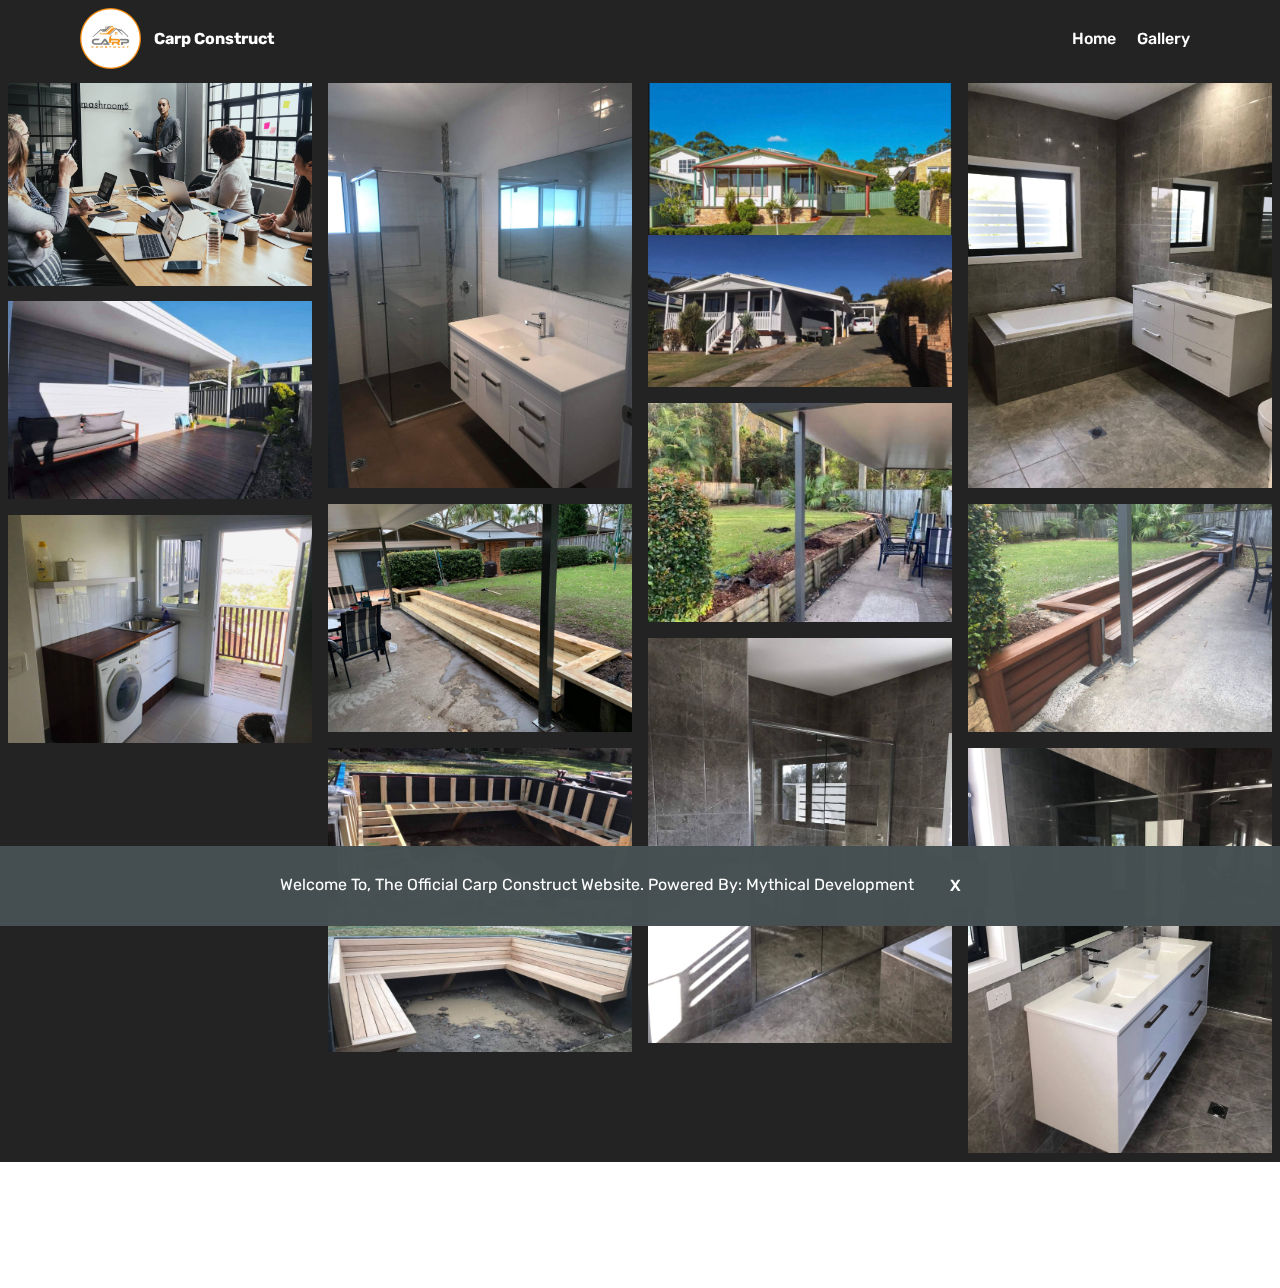
==== commit 9d19fb25: "Add files via upload" ====
--- a/gallery.html
+++ b/gallery.html
@@ -1,10 +1,10 @@
 <!DOCTYPE html>
 <html  >
 <head>
-  <!-- Site made with Mobirise Website Builder v4.12.1, https://mobirise.com -->
+  <!-- Site made with Mobirise Website Builder v4.12.2, https://mobirise.com -->
   <meta charset="UTF-8">
   <meta http-equiv="X-UA-Compatible" content="IE=edge">
-  <meta name="generator" content="Mobirise v4.12.1, mobirise.com">
+  <meta name="generator" content="Mobirise v4.12.2, mobirise.com">
   <meta name="viewport" content="width=device-width, initial-scale=1, minimum-scale=1">
   <link rel="shortcut icon" href="assets/images/received-860290981090524-122x122.png" type="image/x-icon">
   <meta name="description" content="">
@@ -14,9 +14,8 @@
   <link rel="stylesheet" href="assets/bootstrap/css/bootstrap.min.css">
   <link rel="stylesheet" href="assets/bootstrap/css/bootstrap-grid.min.css">
   <link rel="stylesheet" href="assets/bootstrap/css/bootstrap-reboot.min.css">
-  <link rel="stylesheet" href="assets/facebook-plugin/style.css">
+  <link rel="stylesheet" href="assets/tether/tether.min.css">
   <link rel="stylesheet" href="assets/socicon/css/styles.css">
-  <link rel="stylesheet" href="assets/tether/tether.min.css">
   <link rel="stylesheet" href="assets/dropdown/css/style.css">
   <link rel="stylesheet" href="assets/animatecss/animate.min.css">
   <link rel="stylesheet" href="assets/theme/css/style.css">
@@ -76,7 +75,7 @@
     </nav>
 </section>
 
-<section class="engine"><a href="https://mobirise.info/f">easy website creator</a></section><section class="mbr-gallery mbr-slider-carousel cid-rPToMr6GNk" id="gallery3-o">
+<section class="engine"><a href="https://mobirise.info/t">amp template</a></section><section class="mbr-gallery mbr-slider-carousel cid-rPToMr6GNk" id="gallery3-o">
 
     
 
@@ -86,7 +85,7 @@
 
 </section>
 
-<section class="cid-rPOxF2Wjea mbr-reveal" id="footer5-d">
+<section class="cid-rSBOMUORim mbr-reveal" id="footer5-s">
 
     
 
@@ -102,7 +101,7 @@
                 </div>
             </div>
             <div class="col-md-9">
-                <p class="mbr-text align-right links mbr-fonts-style display-7"><br>© Copyright 2020 - 2022 Carp Construct - All Rights Reserved</p>
+                <p class="mbr-text align-right links mbr-fonts-style display-7"><br>© Copyright 2020 - 2022 Carp Construct - All Rights Reserved.<br><a href="https://www.mythicaldevelopmentofficial.tk/" target="_blank">&nbsp;Powered By: Mythical Development</a></p>
             </div>
         </div>
         
@@ -113,13 +112,11 @@
   <script src="assets/web/assets/jquery/jquery.min.js"></script>
   <script src="assets/popper/popper.min.js"></script>
   <script src="assets/bootstrap/js/bootstrap.min.js"></script>
-  <script src="https://connect.facebook.net/en_US/sdk.js#xfbml=1&version=v2.5"></script>
-  <script src="https://apis.google.com/js/plusone.js"></script>
-  <script src="assets/facebook-plugin/facebook-script.js"></script>
+  <script src="assets/tether/tether.min.js"></script>
   <script src="assets/smoothscroll/smooth-scroll.js"></script>
-  <script src="assets/tether/tether.min.js"></script>
   <script src="assets/dropdown/js/nav-dropdown.js"></script>
   <script src="assets/dropdown/js/navbar-dropdown.js"></script>
+  <script src="assets/touchswipe/jquery.touch-swipe.min.js"></script>
   <script src="assets/web/assets/cookies-alert-plugin/cookies-alert-core.js"></script>
   <script src="assets/web/assets/cookies-alert-plugin/cookies-alert-script.js"></script>
   <script src="assets/viewportchecker/jquery.viewportchecker.js"></script>
@@ -127,7 +124,6 @@
   <script src="assets/imagesloaded/imagesloaded.pkgd.min.js"></script>
   <script src="assets/bootstrapcarouselswipe/bootstrap-carousel-swipe.js"></script>
   <script src="assets/vimeoplayer/jquery.mb.vimeo_player.js"></script>
-  <script src="assets/touchswipe/jquery.touch-swipe.min.js"></script>
   <script src="assets/theme/js/script.js"></script>
   <script src="assets/gallery/player.min.js"></script>
   <script src="assets/gallery/script.js"></script>
--- a/assets/mobirise/css/mbr-additional.css
+++ b/assets/mobirise/css/mbr-additional.css
@@ -1149,39 +1149,39 @@
 .cid-rPOAxFg6oz .mbr-text {
   color: #767676;
 }
-.cid-rPNCgmmnve {
+.cid-rSBOJCf5rd {
   padding-top: 15px;
   padding-bottom: 15px;
   background-color: #232323;
 }
 @media (max-width: 767px) {
-  .cid-rPNCgmmnve .media-wrap {
+  .cid-rSBOJCf5rd .media-wrap {
     margin-bottom: 1rem;
     text-align: center;
   }
 }
-.cid-rPNCgmmnve .media-wrap .mbr-iconfont-logo {
+.cid-rSBOJCf5rd .media-wrap .mbr-iconfont-logo {
   font-size: 7rem;
   color: #f36;
 }
-.cid-rPNCgmmnve .media-wrap img {
+.cid-rSBOJCf5rd .media-wrap img {
   height: 6rem;
 }
-.cid-rPNCgmmnve .mbr-text {
+.cid-rSBOJCf5rd .mbr-text {
   color: #767676;
 }
 @media (max-width: 767px) {
-  .cid-rPNCgmmnve .footer-lower .copyright {
+  .cid-rSBOJCf5rd .footer-lower .copyright {
     margin-bottom: 1rem;
     text-align: center;
   }
 }
-.cid-rPNCgmmnve .footer-lower hr {
+.cid-rSBOJCf5rd .footer-lower hr {
   margin: 1rem 0;
   border-color: #000;
   opacity: .05;
 }
-.cid-rPNCgmmnve .footer-lower .social-list {
+.cid-rSBOJCf5rd .footer-lower .social-list {
   padding-left: 0;
   margin-bottom: 0;
   list-style: none;
@@ -1191,32 +1191,32 @@
   -webkit-justify-content: flex-end;
   justify-content: flex-end;
 }
-.cid-rPNCgmmnve .footer-lower .social-list .mbr-iconfont-social {
+.cid-rSBOJCf5rd .footer-lower .social-list .mbr-iconfont-social {
   font-size: 1.3rem;
   color: #232323;
 }
-.cid-rPNCgmmnve .footer-lower .social-list .soc-item {
+.cid-rSBOJCf5rd .footer-lower .social-list .soc-item {
   margin: 0 .5rem;
 }
-.cid-rPNCgmmnve .footer-lower .social-list a {
+.cid-rSBOJCf5rd .footer-lower .social-list a {
   margin: 0;
   opacity: .5;
   -webkit-transition: .2s linear;
   transition: .2s linear;
 }
-.cid-rPNCgmmnve .footer-lower .social-list a:hover {
+.cid-rSBOJCf5rd .footer-lower .social-list a:hover {
   opacity: 1;
 }
 @media (max-width: 767px) {
-  .cid-rPNCgmmnve .footer-lower .social-list {
+  .cid-rSBOJCf5rd .footer-lower .social-list {
     -webkit-justify-content: center;
     justify-content: center;
   }
 }
-.cid-rPNCgmmnve .copyright > p {
+.cid-rSBOJCf5rd .copyright > p {
   color: #ffffff;
 }
-.cid-rPNCgmmnve .links {
+.cid-rSBOJCf5rd .links {
   color: #ffffff;
 }
 .cid-rPNv6yk3vs .navbar {
@@ -1686,39 +1686,39 @@
   -webkit-transition: 0.2s background ease-in-out;
   transition: 0.2s background ease-in-out;
 }
-.cid-rPOxF2Wjea {
+.cid-rSBOMUORim {
   padding-top: 15px;
   padding-bottom: 15px;
   background-color: #232323;
 }
 @media (max-width: 767px) {
-  .cid-rPOxF2Wjea .media-wrap {
+  .cid-rSBOMUORim .media-wrap {
     margin-bottom: 1rem;
     text-align: center;
   }
 }
-.cid-rPOxF2Wjea .media-wrap .mbr-iconfont-logo {
+.cid-rSBOMUORim .media-wrap .mbr-iconfont-logo {
   font-size: 7rem;
   color: #f36;
 }
-.cid-rPOxF2Wjea .media-wrap img {
+.cid-rSBOMUORim .media-wrap img {
   height: 6rem;
 }
-.cid-rPOxF2Wjea .mbr-text {
+.cid-rSBOMUORim .mbr-text {
   color: #767676;
 }
 @media (max-width: 767px) {
-  .cid-rPOxF2Wjea .footer-lower .copyright {
+  .cid-rSBOMUORim .footer-lower .copyright {
     margin-bottom: 1rem;
     text-align: center;
   }
 }
-.cid-rPOxF2Wjea .footer-lower hr {
+.cid-rSBOMUORim .footer-lower hr {
   margin: 1rem 0;
   border-color: #000;
   opacity: .05;
 }
-.cid-rPOxF2Wjea .footer-lower .social-list {
+.cid-rSBOMUORim .footer-lower .social-list {
   padding-left: 0;
   margin-bottom: 0;
   list-style: none;
@@ -1728,31 +1728,31 @@
   -webkit-justify-content: flex-end;
   justify-content: flex-end;
 }
-.cid-rPOxF2Wjea .footer-lower .social-list .mbr-iconfont-social {
+.cid-rSBOMUORim .footer-lower .social-list .mbr-iconfont-social {
   font-size: 1.3rem;
   color: #232323;
 }
-.cid-rPOxF2Wjea .footer-lower .social-list .soc-item {
+.cid-rSBOMUORim .footer-lower .social-list .soc-item {
   margin: 0 .5rem;
 }
-.cid-rPOxF2Wjea .footer-lower .social-list a {
+.cid-rSBOMUORim .footer-lower .social-list a {
   margin: 0;
   opacity: .5;
   -webkit-transition: .2s linear;
   transition: .2s linear;
 }
-.cid-rPOxF2Wjea .footer-lower .social-list a:hover {
+.cid-rSBOMUORim .footer-lower .social-list a:hover {
   opacity: 1;
 }
 @media (max-width: 767px) {
-  .cid-rPOxF2Wjea .footer-lower .social-list {
+  .cid-rSBOMUORim .footer-lower .social-list {
     -webkit-justify-content: center;
     justify-content: center;
   }
 }
-.cid-rPOxF2Wjea .copyright > p {
+.cid-rSBOMUORim .copyright > p {
   color: #ffffff;
 }
-.cid-rPOxF2Wjea .links {
+.cid-rSBOMUORim .links {
   color: #ffffff;
 }
--- a/assets/mobirise/css/mbr-additional.css
+++ b/assets/mobirise/css/mbr-additional.css
@@ -1149,39 +1149,39 @@
 .cid-rPOAxFg6oz .mbr-text {
   color: #767676;
 }
-.cid-rPNCgmmnve {
+.cid-rSBOJCf5rd {
   padding-top: 15px;
   padding-bottom: 15px;
   background-color: #232323;
 }
 @media (max-width: 767px) {
-  .cid-rPNCgmmnve .media-wrap {
+  .cid-rSBOJCf5rd .media-wrap {
     margin-bottom: 1rem;
     text-align: center;
   }
 }
-.cid-rPNCgmmnve .media-wrap .mbr-iconfont-logo {
+.cid-rSBOJCf5rd .media-wrap .mbr-iconfont-logo {
   font-size: 7rem;
   color: #f36;
 }
-.cid-rPNCgmmnve .media-wrap img {
+.cid-rSBOJCf5rd .media-wrap img {
   height: 6rem;
 }
-.cid-rPNCgmmnve .mbr-text {
+.cid-rSBOJCf5rd .mbr-text {
   color: #767676;
 }
 @media (max-width: 767px) {
-  .cid-rPNCgmmnve .footer-lower .copyright {
+  .cid-rSBOJCf5rd .footer-lower .copyright {
     margin-bottom: 1rem;
     text-align: center;
   }
 }
-.cid-rPNCgmmnve .footer-lower hr {
+.cid-rSBOJCf5rd .footer-lower hr {
   margin: 1rem 0;
   border-color: #000;
   opacity: .05;
 }
-.cid-rPNCgmmnve .footer-lower .social-list {
+.cid-rSBOJCf5rd .footer-lower .social-list {
   padding-left: 0;
   margin-bottom: 0;
   list-style: none;
@@ -1191,32 +1191,32 @@
   -webkit-justify-content: flex-end;
   justify-content: flex-end;
 }
-.cid-rPNCgmmnve .footer-lower .social-list .mbr-iconfont-social {
+.cid-rSBOJCf5rd .footer-lower .social-list .mbr-iconfont-social {
   font-size: 1.3rem;
   color: #232323;
 }
-.cid-rPNCgmmnve .footer-lower .social-list .soc-item {
+.cid-rSBOJCf5rd .footer-lower .social-list .soc-item {
   margin: 0 .5rem;
 }
-.cid-rPNCgmmnve .footer-lower .social-list a {
+.cid-rSBOJCf5rd .footer-lower .social-list a {
   margin: 0;
   opacity: .5;
   -webkit-transition: .2s linear;
   transition: .2s linear;
 }
-.cid-rPNCgmmnve .footer-lower .social-list a:hover {
+.cid-rSBOJCf5rd .footer-lower .social-list a:hover {
   opacity: 1;
 }
 @media (max-width: 767px) {
-  .cid-rPNCgmmnve .footer-lower .social-list {
+  .cid-rSBOJCf5rd .footer-lower .social-list {
     -webkit-justify-content: center;
     justify-content: center;
   }
 }
-.cid-rPNCgmmnve .copyright > p {
+.cid-rSBOJCf5rd .copyright > p {
   color: #ffffff;
 }
-.cid-rPNCgmmnve .links {
+.cid-rSBOJCf5rd .links {
   color: #ffffff;
 }
 .cid-rPNv6yk3vs .navbar {
@@ -1686,39 +1686,39 @@
   -webkit-transition: 0.2s background ease-in-out;
   transition: 0.2s background ease-in-out;
 }
-.cid-rPOxF2Wjea {
+.cid-rSBOMUORim {
   padding-top: 15px;
   padding-bottom: 15px;
   background-color: #232323;
 }
 @media (max-width: 767px) {
-  .cid-rPOxF2Wjea .media-wrap {
+  .cid-rSBOMUORim .media-wrap {
     margin-bottom: 1rem;
     text-align: center;
   }
 }
-.cid-rPOxF2Wjea .media-wrap .mbr-iconfont-logo {
+.cid-rSBOMUORim .media-wrap .mbr-iconfont-logo {
   font-size: 7rem;
   color: #f36;
 }
-.cid-rPOxF2Wjea .media-wrap img {
+.cid-rSBOMUORim .media-wrap img {
   height: 6rem;
 }
-.cid-rPOxF2Wjea .mbr-text {
+.cid-rSBOMUORim .mbr-text {
   color: #767676;
 }
 @media (max-width: 767px) {
-  .cid-rPOxF2Wjea .footer-lower .copyright {
+  .cid-rSBOMUORim .footer-lower .copyright {
     margin-bottom: 1rem;
     text-align: center;
   }
 }
-.cid-rPOxF2Wjea .footer-lower hr {
+.cid-rSBOMUORim .footer-lower hr {
   margin: 1rem 0;
   border-color: #000;
   opacity: .05;
 }
-.cid-rPOxF2Wjea .footer-lower .social-list {
+.cid-rSBOMUORim .footer-lower .social-list {
   padding-left: 0;
   margin-bottom: 0;
   list-style: none;
@@ -1728,31 +1728,31 @@
   -webkit-justify-content: flex-end;
   justify-content: flex-end;
 }
-.cid-rPOxF2Wjea .footer-lower .social-list .mbr-iconfont-social {
+.cid-rSBOMUORim .footer-lower .social-list .mbr-iconfont-social {
   font-size: 1.3rem;
   color: #232323;
 }
-.cid-rPOxF2Wjea .footer-lower .social-list .soc-item {
+.cid-rSBOMUORim .footer-lower .social-list .soc-item {
   margin: 0 .5rem;
 }
-.cid-rPOxF2Wjea .footer-lower .social-list a {
+.cid-rSBOMUORim .footer-lower .social-list a {
   margin: 0;
   opacity: .5;
   -webkit-transition: .2s linear;
   transition: .2s linear;
 }
-.cid-rPOxF2Wjea .footer-lower .social-list a:hover {
+.cid-rSBOMUORim .footer-lower .social-list a:hover {
   opacity: 1;
 }
 @media (max-width: 767px) {
-  .cid-rPOxF2Wjea .footer-lower .social-list {
+  .cid-rSBOMUORim .footer-lower .social-list {
     -webkit-justify-content: center;
     justify-content: center;
   }
 }
-.cid-rPOxF2Wjea .copyright > p {
+.cid-rSBOMUORim .copyright > p {
   color: #ffffff;
 }
-.cid-rPOxF2Wjea .links {
+.cid-rSBOMUORim .links {
   color: #ffffff;
 }
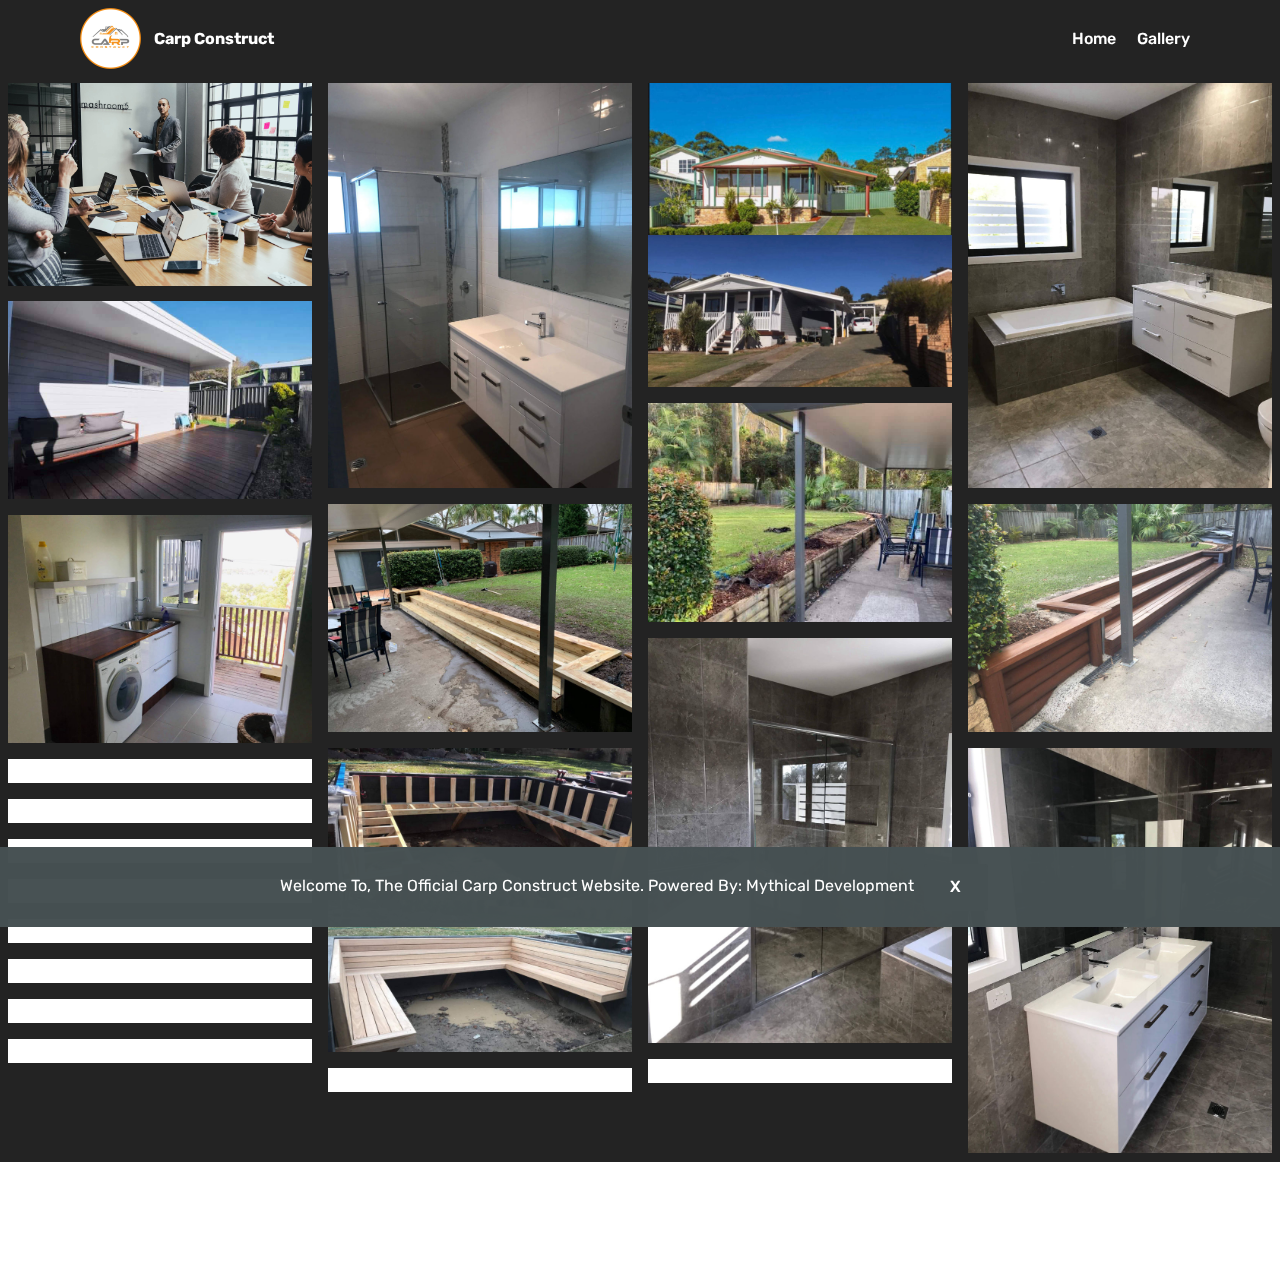
==== commit 7118972a: "Add files via upload" ====
--- a/gallery.html
+++ b/gallery.html
@@ -14,8 +14,9 @@
   <link rel="stylesheet" href="assets/bootstrap/css/bootstrap.min.css">
   <link rel="stylesheet" href="assets/bootstrap/css/bootstrap-grid.min.css">
   <link rel="stylesheet" href="assets/bootstrap/css/bootstrap-reboot.min.css">
+  <link rel="stylesheet" href="assets/facebook-plugin/style.css">
+  <link rel="stylesheet" href="assets/socicon/css/styles.css">
   <link rel="stylesheet" href="assets/tether/tether.min.css">
-  <link rel="stylesheet" href="assets/socicon/css/styles.css">
   <link rel="stylesheet" href="assets/dropdown/css/style.css">
   <link rel="stylesheet" href="assets/animatecss/animate.min.css">
   <link rel="stylesheet" href="assets/theme/css/style.css">
@@ -75,12 +76,12 @@
     </nav>
 </section>
 
-<section class="engine"><a href="https://mobirise.info/t">amp template</a></section><section class="mbr-gallery mbr-slider-carousel cid-rPToMr6GNk" id="gallery3-o">
+<section class="engine"><a href="https://mobirise.info/s">free bootstrap theme</a></section><section class="mbr-gallery mbr-slider-carousel cid-rPToMr6GNk" id="gallery3-o">
 
     
 
     <div>
-        <div><!-- Filter --><!-- Gallery --><div class="mbr-gallery-row"><div class="mbr-gallery-layout-default"><div><div><div class="mbr-gallery-item mbr-gallery-item--p1" data-video-url="false" data-tags="Animated"><div href="#lb-gallery3-o" data-slide-to="0" data-toggle="modal"><img src="assets/images/background8.jpg" alt="" title=""><span class="icon-focus"></span></div></div><div class="mbr-gallery-item mbr-gallery-item--p1" data-video-url="false" data-tags="Animated"><div href="#lb-gallery3-o" data-slide-to="1" data-toggle="modal"><img src="assets/images/received-175203700406388-2000x2667-800x1067.jpg" alt="" title=""><span class="icon-focus"></span></div></div><div class="mbr-gallery-item mbr-gallery-item--p1" data-video-url="false" data-tags="Animated"><div href="#lb-gallery3-o" data-slide-to="2" data-toggle="modal"><img src="assets/images/received-178451786721896-2000x2000-800x800.jpg" alt="" title=""><span class="icon-focus"></span></div></div><div class="mbr-gallery-item mbr-gallery-item--p1" data-video-url="false" data-tags="Animated"><div href="#lb-gallery3-o" data-slide-to="3" data-toggle="modal"><img src="assets/images/received-202344350911931-2000x2667-800x1067.jpg" alt="" title=""><span class="icon-focus"></span></div></div><div class="mbr-gallery-item mbr-gallery-item--p1" data-video-url="false" data-tags="Animated"><div href="#lb-gallery3-o" data-slide-to="4" data-toggle="modal"><img src="assets/images/received-204359307417040-750x488-750x488.jpg" alt="" title=""><span class="icon-focus"></span></div></div><div class="mbr-gallery-item mbr-gallery-item--p1" data-video-url="false" data-tags="Animated"><div href="#lb-gallery3-o" data-slide-to="5" data-toggle="modal"><img src="assets/images/received-434751977243369-750x541-750x541.jpg" alt="" title=""><span class="icon-focus"></span></div></div><div class="mbr-gallery-item mbr-gallery-item--p1" data-video-url="false" data-tags="Animated"><div href="#lb-gallery3-o" data-slide-to="6" data-toggle="modal"><img src="assets/images/received-523122345255769-2000x1500-800x600.jpg" alt="" title=""><span class="icon-focus"></span></div></div><div class="mbr-gallery-item mbr-gallery-item--p1" data-video-url="false" data-tags="Animated"><div href="#lb-gallery3-o" data-slide-to="7" data-toggle="modal"><img src="assets/images/received-602701030293765-2000x1500-800x600.jpg" alt="" title=""><span class="icon-focus"></span></div></div><div class="mbr-gallery-item mbr-gallery-item--p1" data-video-url="false" data-tags="Animated"><div href="#lb-gallery3-o" data-slide-to="8" data-toggle="modal"><img src="assets/images/received-1493947234106775-2000x1500-800x600.jpg" alt="" title=""><span class="icon-focus"></span></div></div><div class="mbr-gallery-item mbr-gallery-item--p1" data-video-url="false" data-tags="Animated"><div href="#lb-gallery3-o" data-slide-to="9" data-toggle="modal"><img src="assets/images/received-2602467406660965-2000x2667-800x1067.jpg" alt="" title=""><span class="icon-focus"></span></div></div><div class="mbr-gallery-item mbr-gallery-item--p1" data-video-url="false" data-tags="Animated"><div href="#lb-gallery3-o" data-slide-to="10" data-toggle="modal"><img src="assets/images/received-2636794706389350-2000x2000-800x800.jpg" alt="" title=""><span class="icon-focus"></span></div></div><div class="mbr-gallery-item mbr-gallery-item--p1" data-video-url="false" data-tags="Animated"><div href="#lb-gallery3-o" data-slide-to="11" data-toggle="modal"><img src="assets/images/received-137721524020780-2000x2667-800x1067.jpg" alt="" title=""><span class="icon-focus"></span></div></div></div></div><div class="clearfix"></div></div></div><!-- Lightbox --><div data-app-prevent-settings="" class="mbr-slider modal fade carousel slide" tabindex="-1" data-keyboard="true" data-interval="false" id="lb-gallery3-o"><div class="modal-dialog"><div class="modal-content"><div class="modal-body"><div class="carousel-inner"><div class="carousel-item active"><img src="assets/images/background8.jpg" alt="" title=""></div><div class="carousel-item"><img src="assets/images/received-175203700406388-2000x2667.jpg" alt="" title=""></div><div class="carousel-item"><img src="assets/images/received-178451786721896-2000x2000.jpg" alt="" title=""></div><div class="carousel-item"><img src="assets/images/received-202344350911931-2000x2667.jpg" alt="" title=""></div><div class="carousel-item"><img src="assets/images/received-204359307417040-750x488.jpg" alt="" title=""></div><div class="carousel-item"><img src="assets/images/received-434751977243369-750x541.jpg" alt="" title=""></div><div class="carousel-item"><img src="assets/images/received-523122345255769-2000x1500.jpg" alt="" title=""></div><div class="carousel-item"><img src="assets/images/received-602701030293765-2000x1500.jpg" alt="" title=""></div><div class="carousel-item"><img src="assets/images/received-1493947234106775-2000x1500.jpg" alt="" title=""></div><div class="carousel-item"><img src="assets/images/received-2602467406660965-2000x2667.jpg" alt="" title=""></div><div class="carousel-item"><img src="assets/images/received-2636794706389350-2000x2000.jpg" alt="" title=""></div><div class="carousel-item"><img src="assets/images/received-137721524020780-2000x2667.jpg" alt="" title=""></div></div><a class="carousel-control carousel-control-prev" role="button" data-slide="prev" href="#lb-gallery3-o"><span class="mbri-left mbr-iconfont" aria-hidden="true"></span><span class="sr-only">Previous</span></a><a class="carousel-control carousel-control-next" role="button" data-slide="next" href="#lb-gallery3-o"><span class="mbri-right mbr-iconfont" aria-hidden="true"></span><span class="sr-only">Next</span></a><a class="close" href="#" role="button" data-dismiss="modal"><span class="sr-only">Close</span></a></div></div></div></div></div>
+        <div><!-- Filter --><!-- Gallery --><div class="mbr-gallery-row"><div class="mbr-gallery-layout-default"><div><div><div class="mbr-gallery-item mbr-gallery-item--p1" data-video-url="false" data-tags="Animated"><div href="#lb-gallery3-o" data-slide-to="0" data-toggle="modal"><img src="assets/images/background8.jpg" alt="" title=""><span class="icon-focus"></span></div></div><div class="mbr-gallery-item mbr-gallery-item--p1" data-video-url="false" data-tags="Animated"><div href="#lb-gallery3-o" data-slide-to="1" data-toggle="modal"><img src="assets/images/received-175203700406388-2000x2667-800x1067.jpg" alt="" title=""><span class="icon-focus"></span></div></div><div class="mbr-gallery-item mbr-gallery-item--p1" data-video-url="false" data-tags="Animated"><div href="#lb-gallery3-o" data-slide-to="2" data-toggle="modal"><img src="assets/images/received-178451786721896-2000x2000-800x800.jpg" alt="" title=""><span class="icon-focus"></span></div></div><div class="mbr-gallery-item mbr-gallery-item--p1" data-video-url="false" data-tags="Animated"><div href="#lb-gallery3-o" data-slide-to="3" data-toggle="modal"><img src="assets/images/received-202344350911931-2000x2667-800x1067.jpg" alt="" title=""><span class="icon-focus"></span></div></div><div class="mbr-gallery-item mbr-gallery-item--p1" data-video-url="false" data-tags="Animated"><div href="#lb-gallery3-o" data-slide-to="4" data-toggle="modal"><img src="assets/images/received-204359307417040-750x488-750x488.jpg" alt="" title=""><span class="icon-focus"></span></div></div><div class="mbr-gallery-item mbr-gallery-item--p1" data-video-url="false" data-tags="Animated"><div href="#lb-gallery3-o" data-slide-to="5" data-toggle="modal"><img src="assets/images/received-434751977243369-750x541-750x541.jpg" alt="" title=""><span class="icon-focus"></span></div></div><div class="mbr-gallery-item mbr-gallery-item--p1" data-video-url="false" data-tags="Animated"><div href="#lb-gallery3-o" data-slide-to="6" data-toggle="modal"><img src="assets/images/received-523122345255769-2000x1500-800x600.jpg" alt="" title=""><span class="icon-focus"></span></div></div><div class="mbr-gallery-item mbr-gallery-item--p1" data-video-url="false" data-tags="Animated"><div href="#lb-gallery3-o" data-slide-to="7" data-toggle="modal"><img src="assets/images/received-602701030293765-2000x1500-800x600.jpg" alt="" title=""><span class="icon-focus"></span></div></div><div class="mbr-gallery-item mbr-gallery-item--p1" data-video-url="false" data-tags="Animated"><div href="#lb-gallery3-o" data-slide-to="8" data-toggle="modal"><img src="assets/images/received-1493947234106775-2000x1500-800x600.jpg" alt="" title=""><span class="icon-focus"></span></div></div><div class="mbr-gallery-item mbr-gallery-item--p1" data-video-url="false" data-tags="Animated"><div href="#lb-gallery3-o" data-slide-to="9" data-toggle="modal"><img src="assets/images/received-2602467406660965-2000x2667-800x1067.jpg" alt="" title=""><span class="icon-focus"></span></div></div><div class="mbr-gallery-item mbr-gallery-item--p1" data-video-url="false" data-tags="Animated"><div href="#lb-gallery3-o" data-slide-to="10" data-toggle="modal"><img src="assets/images/received-2636794706389350-2000x2000-800x800.jpg" alt="" title=""><span class="icon-focus"></span></div></div><div class="mbr-gallery-item mbr-gallery-item--p1" data-video-url="false" data-tags="Animated"><div href="#lb-gallery3-o" data-slide-to="11" data-toggle="modal"><img src="assets/images/received-137721524020780-2000x2667-800x1067.jpg" alt="" title=""><span class="icon-focus"></span></div></div><div class="mbr-gallery-item mbr-gallery-item--p1" data-video-url="false" data-tags="Animated"><div href="#lb-gallery3-o" data-slide-to="12" data-toggle="modal"><img src="assets/images/received-550612742510578-1-1201x1201-800x800.jpg" alt="" title=""><span class="icon-focus"></span></div></div><div class="mbr-gallery-item mbr-gallery-item--p1" data-video-url="false" data-tags="Animated"><div href="#lb-gallery3-o" data-slide-to="13" data-toggle="modal"><img src="assets/images/received-244000683605831-1201x1201-800x800.jpg" alt="" title=""><span class="icon-focus"></span></div></div><div class="mbr-gallery-item mbr-gallery-item--p1" data-video-url="false" data-tags="Animated"><div href="#lb-gallery3-o" data-slide-to="14" data-toggle="modal"><img src="assets/images/received-1109444002737912-1201x1201-800x800.jpg" alt="" title=""><span class="icon-focus"></span></div></div><div class="mbr-gallery-item mbr-gallery-item--p1" data-video-url="false" data-tags="Animated"><div href="#lb-gallery3-o" data-slide-to="15" data-toggle="modal"><img src="assets/images/received-599355607343125-1201x1201-800x800.jpg" alt="" title=""><span class="icon-focus"></span></div></div><div class="mbr-gallery-item mbr-gallery-item--p1" data-video-url="false" data-tags="Animated"><div href="#lb-gallery3-o" data-slide-to="16" data-toggle="modal"><img src="assets/images/received-272929410418560-1201x1201-800x800.jpg" alt="" title=""><span class="icon-focus"></span></div></div><div class="mbr-gallery-item mbr-gallery-item--p1" data-video-url="false" data-tags="Animated"><div href="#lb-gallery3-o" data-slide-to="17" data-toggle="modal"><img src="assets/images/received-735933497178320-1201x1201-800x800.jpg" alt="" title=""><span class="icon-focus"></span></div></div><div class="mbr-gallery-item mbr-gallery-item--p1" data-video-url="false" data-tags="Animated"><div href="#lb-gallery3-o" data-slide-to="18" data-toggle="modal"><img src="assets/images/received-2584979505093634-1201x1201-800x800.jpg" alt="" title=""><span class="icon-focus"></span></div></div><div class="mbr-gallery-item mbr-gallery-item--p1" data-video-url="false" data-tags="Animated"><div href="#lb-gallery3-o" data-slide-to="19" data-toggle="modal"><img src="assets/images/received-550612742510578-1-1201x1201-800x800.jpg" alt="" title=""><span class="icon-focus"></span></div></div><div class="mbr-gallery-item mbr-gallery-item--p1" data-video-url="false" data-tags="Animated"><div href="#lb-gallery3-o" data-slide-to="20" data-toggle="modal"><img src="assets/images/received-576989806262548-1201x1201-800x800.jpg" alt="" title=""><span class="icon-focus"></span></div></div><div class="mbr-gallery-item mbr-gallery-item--p1" data-video-url="false" data-tags="Animated"><div href="#lb-gallery3-o" data-slide-to="21" data-toggle="modal"><img src="assets/images/received-1235089466822144-1201x1201-800x800.jpg" alt="" title=""><span class="icon-focus"></span></div></div></div></div><div class="clearfix"></div></div></div><!-- Lightbox --><div data-app-prevent-settings="" class="mbr-slider modal fade carousel slide" tabindex="-1" data-keyboard="true" data-interval="false" id="lb-gallery3-o"><div class="modal-dialog"><div class="modal-content"><div class="modal-body"><div class="carousel-inner"><div class="carousel-item active"><img src="assets/images/background8.jpg" alt="" title=""></div><div class="carousel-item"><img src="assets/images/received-175203700406388-2000x2667.jpg" alt="" title=""></div><div class="carousel-item"><img src="assets/images/received-178451786721896-2000x2000.jpg" alt="" title=""></div><div class="carousel-item"><img src="assets/images/received-202344350911931-2000x2667.jpg" alt="" title=""></div><div class="carousel-item"><img src="assets/images/received-204359307417040-750x488.jpg" alt="" title=""></div><div class="carousel-item"><img src="assets/images/received-434751977243369-750x541.jpg" alt="" title=""></div><div class="carousel-item"><img src="assets/images/received-523122345255769-2000x1500.jpg" alt="" title=""></div><div class="carousel-item"><img src="assets/images/received-602701030293765-2000x1500.jpg" alt="" title=""></div><div class="carousel-item"><img src="assets/images/received-1493947234106775-2000x1500.jpg" alt="" title=""></div><div class="carousel-item"><img src="assets/images/received-2602467406660965-2000x2667.jpg" alt="" title=""></div><div class="carousel-item"><img src="assets/images/received-2636794706389350-2000x2000.jpg" alt="" title=""></div><div class="carousel-item"><img src="assets/images/received-137721524020780-2000x2667.jpg" alt="" title=""></div><div class="carousel-item"><img src="assets/images/received-550612742510578-1-1201x1201.jpg" alt="" title=""></div><div class="carousel-item"><img src="assets/images/received-244000683605831-1201x1201.jpg" alt="" title=""></div><div class="carousel-item"><img src="assets/images/received-1109444002737912-1201x1201.jpg" alt="" title=""></div><div class="carousel-item"><img src="assets/images/received-599355607343125-1201x1201.jpg" alt="" title=""></div><div class="carousel-item"><img src="assets/images/received-272929410418560-1201x1201.jpg" alt="" title=""></div><div class="carousel-item"><img src="assets/images/received-735933497178320-1201x1201.jpg" alt="" title=""></div><div class="carousel-item"><img src="assets/images/received-2584979505093634-1201x1201.jpg" alt="" title=""></div><div class="carousel-item"><img src="assets/images/received-550612742510578-1-1201x1201.jpg" alt="" title=""></div><div class="carousel-item"><img src="assets/images/received-576989806262548-1201x1201.jpg" alt="" title=""></div><div class="carousel-item"><img src="assets/images/received-1235089466822144-1201x1201.jpg" alt="" title=""></div></div><a class="carousel-control carousel-control-prev" role="button" data-slide="prev" href="#lb-gallery3-o"><span class="mbri-left mbr-iconfont" aria-hidden="true"></span><span class="sr-only">Previous</span></a><a class="carousel-control carousel-control-next" role="button" data-slide="next" href="#lb-gallery3-o"><span class="mbri-right mbr-iconfont" aria-hidden="true"></span><span class="sr-only">Next</span></a><a class="close" href="#" role="button" data-dismiss="modal"><span class="sr-only">Close</span></a></div></div></div></div></div>
     </div>
 
 </section>
@@ -112,11 +113,13 @@
   <script src="assets/web/assets/jquery/jquery.min.js"></script>
   <script src="assets/popper/popper.min.js"></script>
   <script src="assets/bootstrap/js/bootstrap.min.js"></script>
+  <script src="https://connect.facebook.net/en_US/sdk.js#xfbml=1&version=v2.5"></script>
+  <script src="https://apis.google.com/js/plusone.js"></script>
+  <script src="assets/facebook-plugin/facebook-script.js"></script>
+  <script src="assets/smoothscroll/smooth-scroll.js"></script>
   <script src="assets/tether/tether.min.js"></script>
-  <script src="assets/smoothscroll/smooth-scroll.js"></script>
   <script src="assets/dropdown/js/nav-dropdown.js"></script>
   <script src="assets/dropdown/js/navbar-dropdown.js"></script>
-  <script src="assets/touchswipe/jquery.touch-swipe.min.js"></script>
   <script src="assets/web/assets/cookies-alert-plugin/cookies-alert-core.js"></script>
   <script src="assets/web/assets/cookies-alert-plugin/cookies-alert-script.js"></script>
   <script src="assets/viewportchecker/jquery.viewportchecker.js"></script>
@@ -124,6 +127,7 @@
   <script src="assets/imagesloaded/imagesloaded.pkgd.min.js"></script>
   <script src="assets/bootstrapcarouselswipe/bootstrap-carousel-swipe.js"></script>
   <script src="assets/vimeoplayer/jquery.mb.vimeo_player.js"></script>
+  <script src="assets/touchswipe/jquery.touch-swipe.min.js"></script>
   <script src="assets/theme/js/script.js"></script>
   <script src="assets/gallery/player.min.js"></script>
   <script src="assets/gallery/script.js"></script>
--- a/assets/facebook-plugin/style.css
+++ b/assets/facebook-plugin/style.css
@@ -0,0 +1,63 @@
+.mbr-section.mbr-section__comments{
+    position: relative;
+}
+.mbr-section__comments{
+    background-size: cover;
+}
+.addons-container {
+  position: relative;
+  margin-left: auto;
+  margin-right: auto;
+  padding-right: 15px;
+  padding-left: 15px; }
+  @media (min-width: 576px) {
+    .addons-container {
+      padding-right: 15px;
+      padding-left: 15px; } }
+  @media (min-width: 768px) {
+    .addons-container {
+      padding-right: 15px;
+      padding-left: 15px; } }
+  @media (min-width: 992px) {
+    .addons-container {
+      padding-right: 15px;
+      padding-left: 15px; } }
+  @media (min-width: 1200px) {
+    .addons-container {
+      padding-right: 15px;
+      padding-left: 15px; } }
+  @media (min-width: 576px) {
+    .addons-container {
+      width: 540px;
+      max-width: 100%; } }
+  @media (min-width: 768px) {
+    .addons-container {
+      width: 720px;
+      max-width: 100%; } }
+  @media (min-width: 992px) {
+    .addons-container {
+      width: 960px;
+      max-width: 100%; } }
+  @media (min-width: 1200px) {
+    .addons-container {
+      width: 1140px;
+      max-width: 100%; } }
+
+.addons-container-inner{
+    position: relative;
+    width: 100%;
+    min-height: 1px;
+    padding-right: 15px;
+    padding-left: 15px;
+}
+@media (min-width: 567px) {
+    .addons-container-inner{
+        -ms-flex: 0 0 66.666667%;
+        flex: 0 0 66.666667%;
+        max-width: 66.666667%;
+    }
+}
+.addons-row{
+    display: flex;
+    justify-content:center;
+}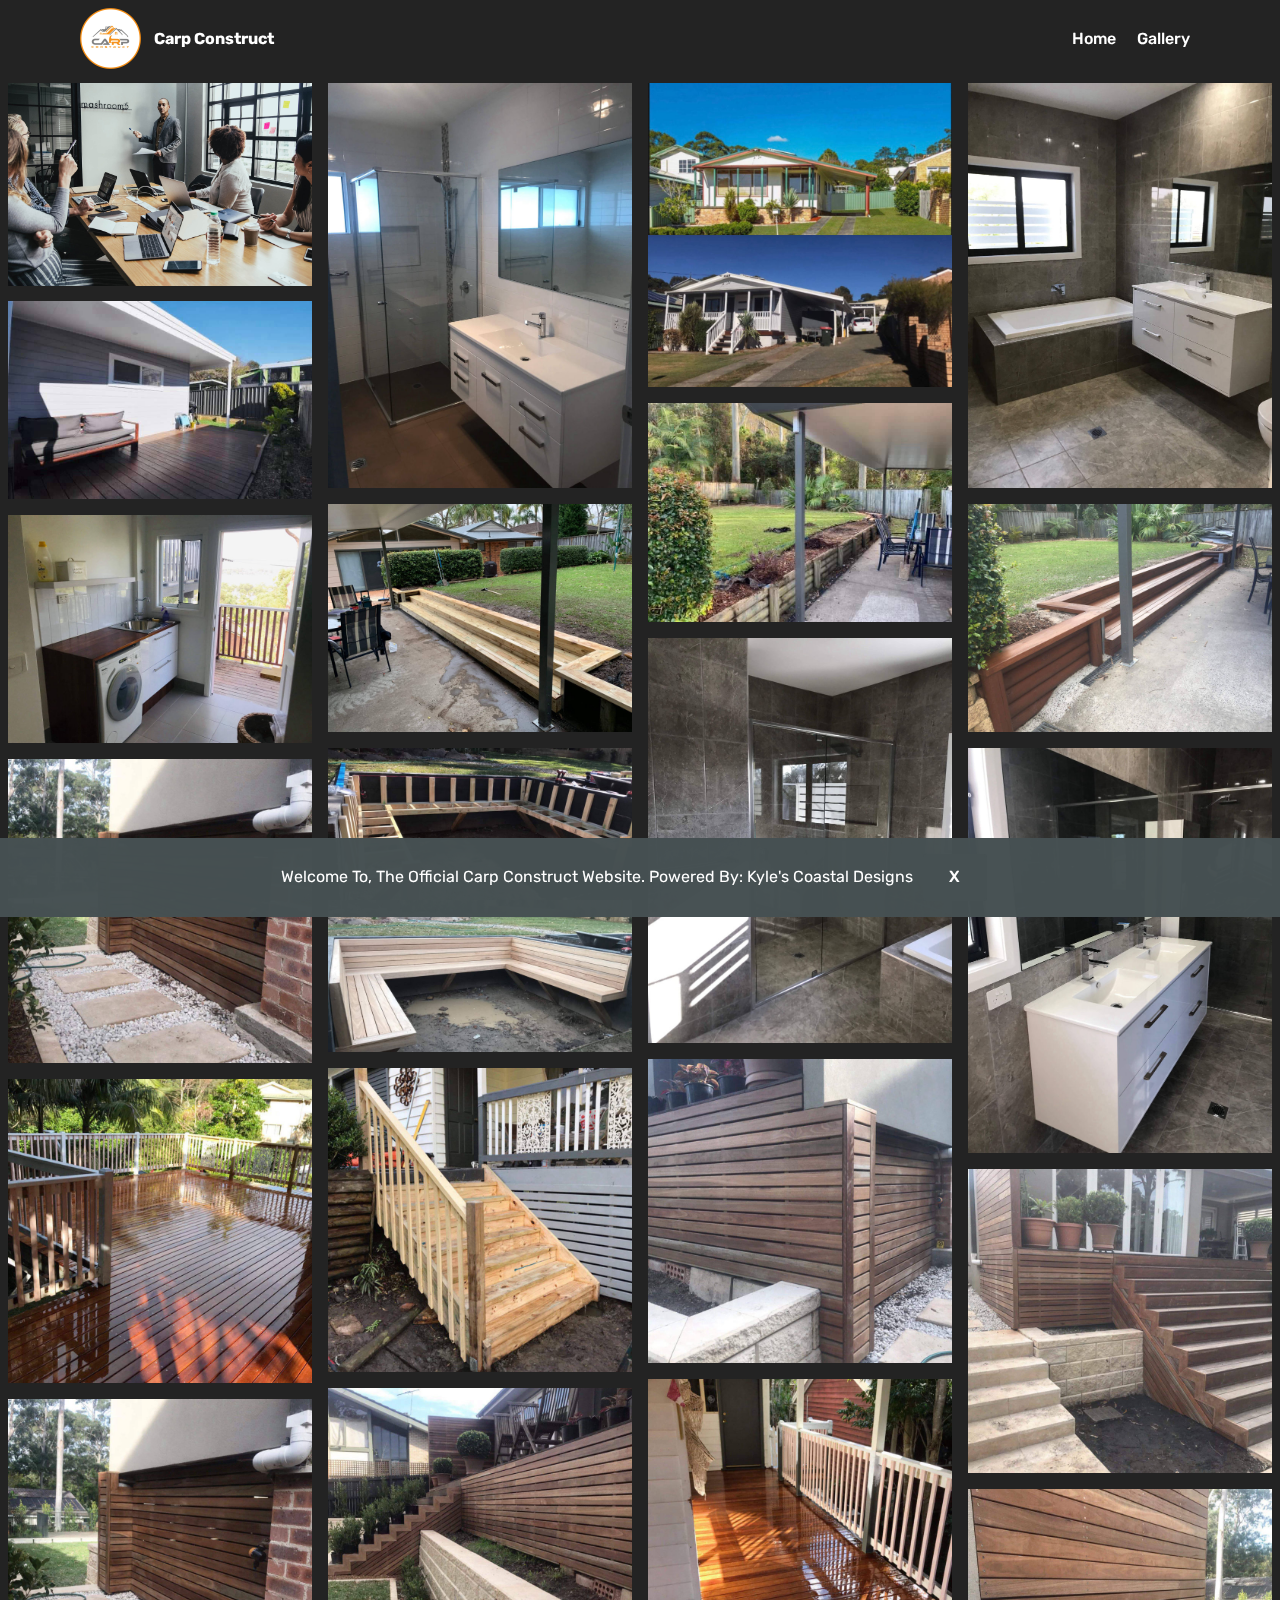
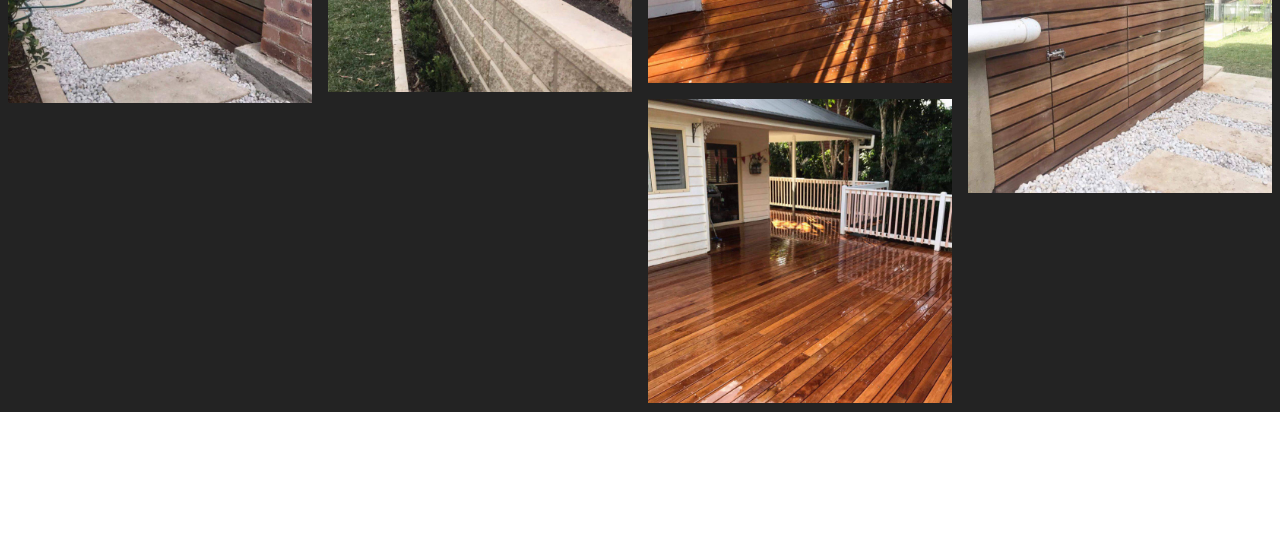
==== commit 0e197f19: "Add files via upload" ====
--- a/gallery.html
+++ b/gallery.html
@@ -29,14 +29,14 @@
 <body>
 
 <!-- Analytics -->
-<!-- Global site tag (gtag.js) - Google Analytics -->
-<script async src="https://www.googletagmanager.com/gtag/js?id=UA-158035445-1"></script>
-<script>
-  window.dataLayer = window.dataLayer || [];
-  function gtag(){dataLayer.push(arguments);}
-  gtag('js', new Date());
-
-  gtag('config', 'UA-158035445-1');
+<!-- Global site tag (gtag.js) - Google Analytics -->
+<script async src="https://www.googletagmanager.com/gtag/js?id=UA-149346788-2"></script>
+<script>
+  window.dataLayer = window.dataLayer || [];
+  function gtag(){dataLayer.push(arguments);}
+  gtag('js', new Date());
+
+  gtag('config', 'UA-149346788-2');
 </script>
 <!-- /Analytics -->
 
@@ -76,7 +76,7 @@
     </nav>
 </section>
 
-<section class="engine"><a href="https://mobirise.info/s">free bootstrap theme</a></section><section class="mbr-gallery mbr-slider-carousel cid-rPToMr6GNk" id="gallery3-o">
+<section class="engine"><a href="https://mobirise.info/d">site maker</a></section><section class="mbr-gallery mbr-slider-carousel cid-rPToMr6GNk" id="gallery3-o">
 
     
 
@@ -134,7 +134,7 @@
   <script src="assets/slidervideo/script.js"></script>
   
   
-<input name="cookieData" type="hidden" data-cookie-customDialogSelector='null' data-cookie-colorText='#ffffff' data-cookie-colorBg='rgba(70, 80, 82, 0.99)' data-cookie-textButton='X' data-cookie-colorButton='#465052' data-cookie-colorLink='#424a4d' data-cookie-underlineLink='true' data-cookie-text="Welcome To, The Official Carp Construct Website. Powered By: Mythical Development">
+<input name="cookieData" type="hidden" data-cookie-customDialogSelector='null' data-cookie-colorText='#ffffff' data-cookie-colorBg='rgba(70, 80, 82, 0.99)' data-cookie-textButton='X' data-cookie-colorButton='#465052' data-cookie-colorLink='#424a4d' data-cookie-underlineLink='true' data-cookie-text="Welcome To, The Official Carp Construct Website. Powered By: Kyle's Coastal Designs">
    <div id="scrollToTop" class="scrollToTop mbr-arrow-up"><a style="text-align: center;"><i class="mbr-arrow-up-icon mbr-arrow-up-icon-cm cm-icon cm-icon-smallarrow-up"></i></a></div>
     <input name="animation" type="hidden">
   </body>
